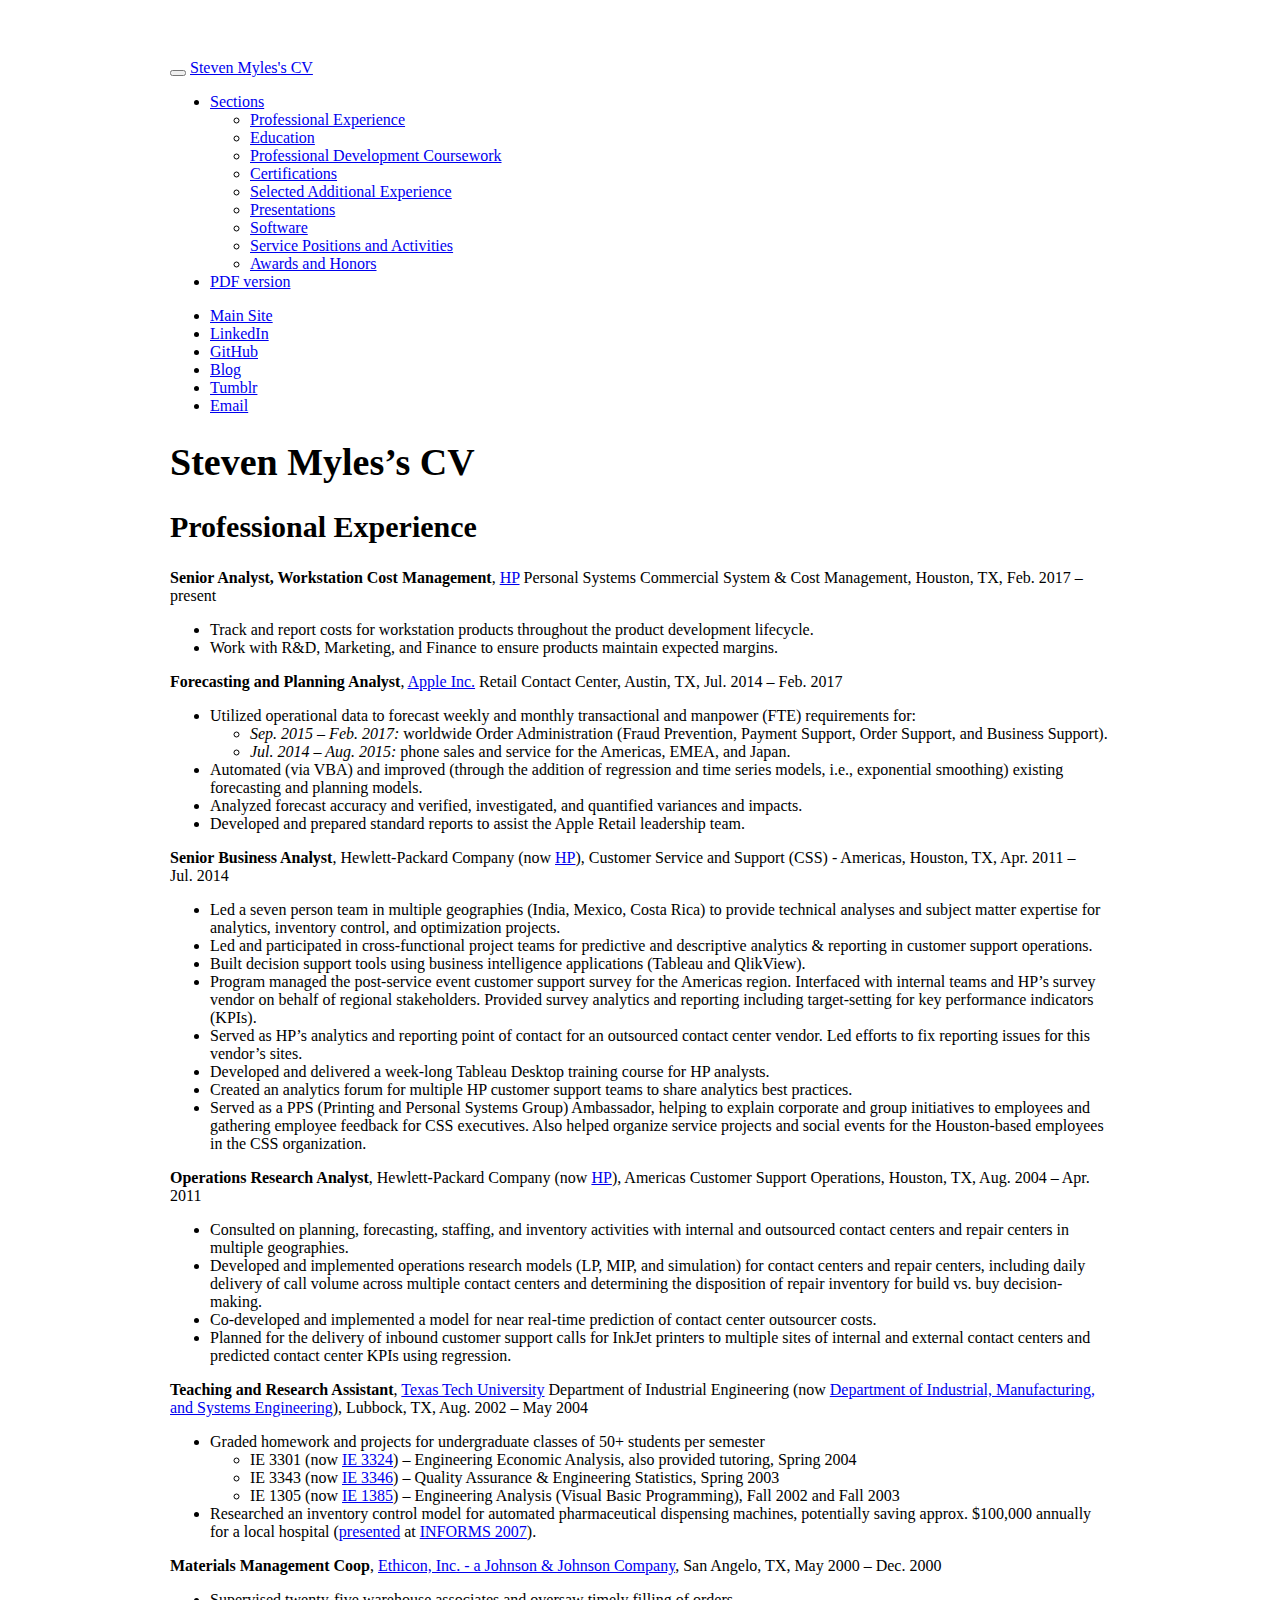
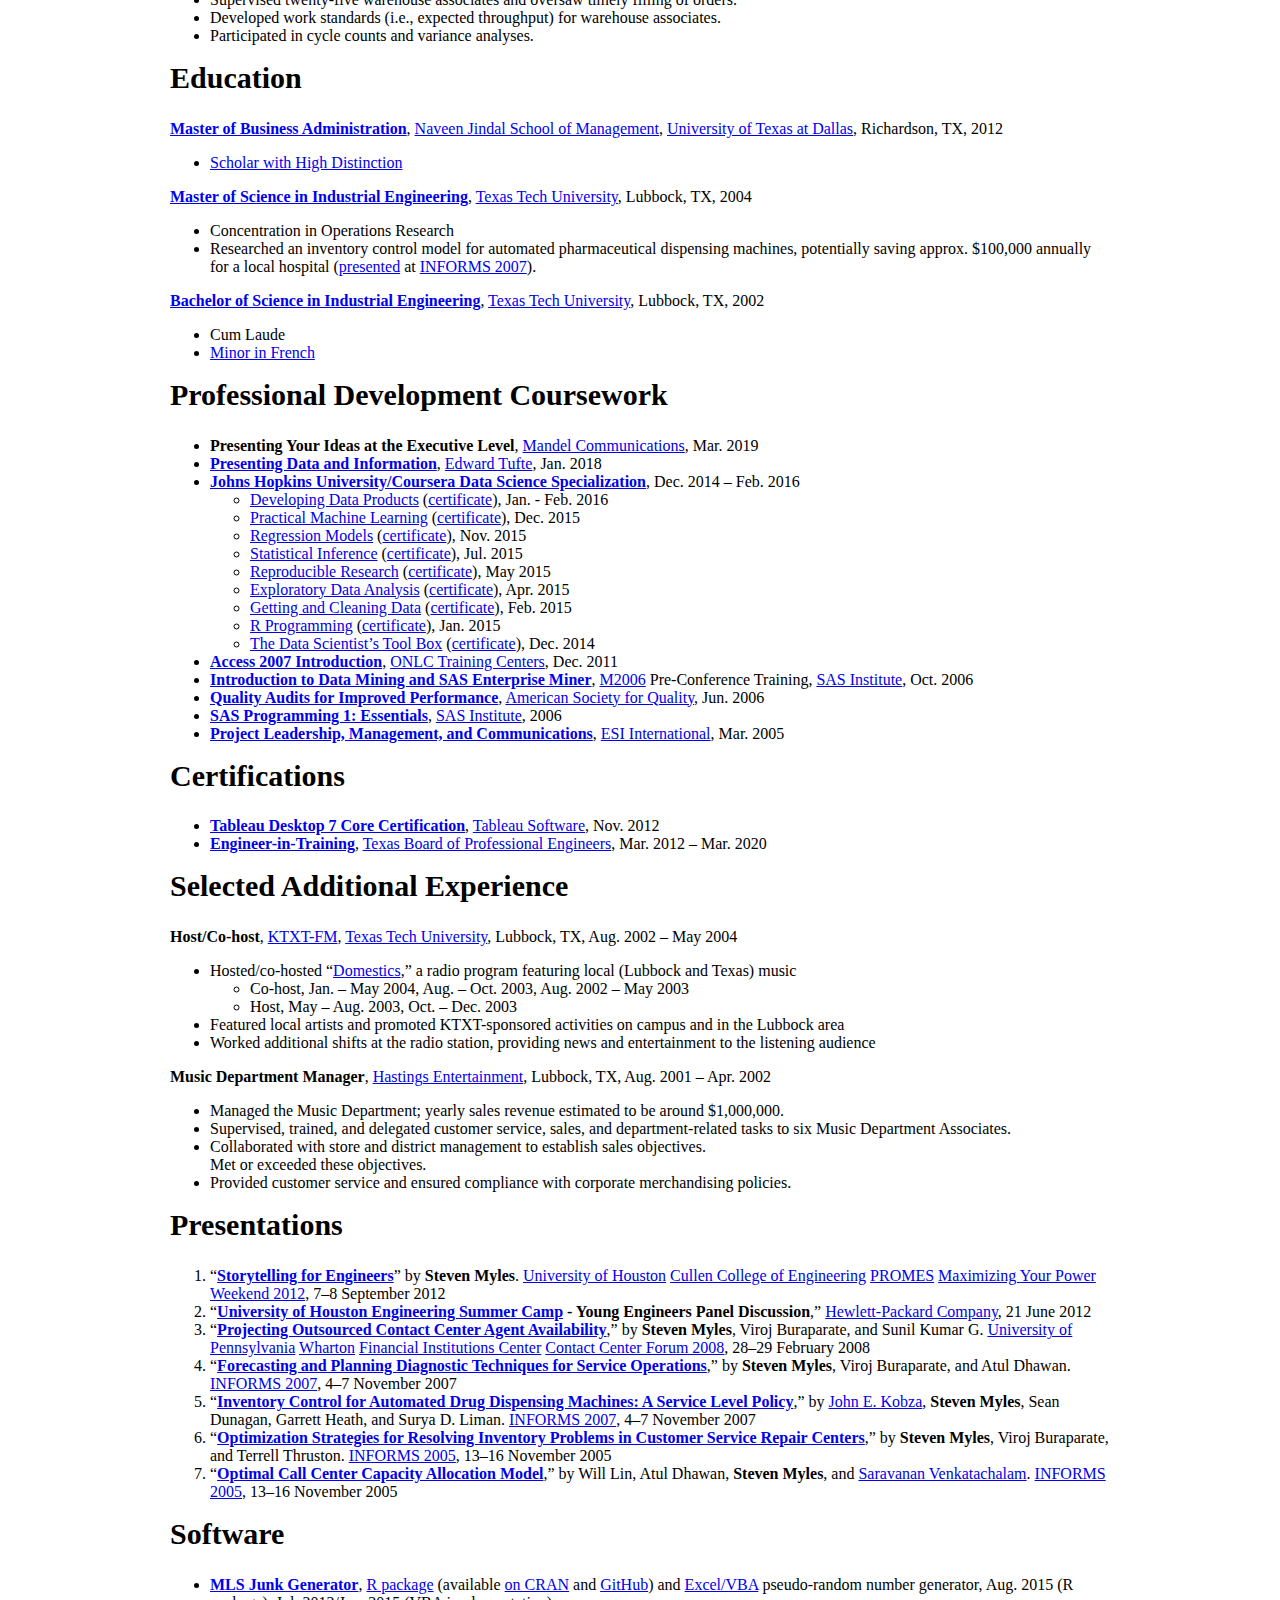
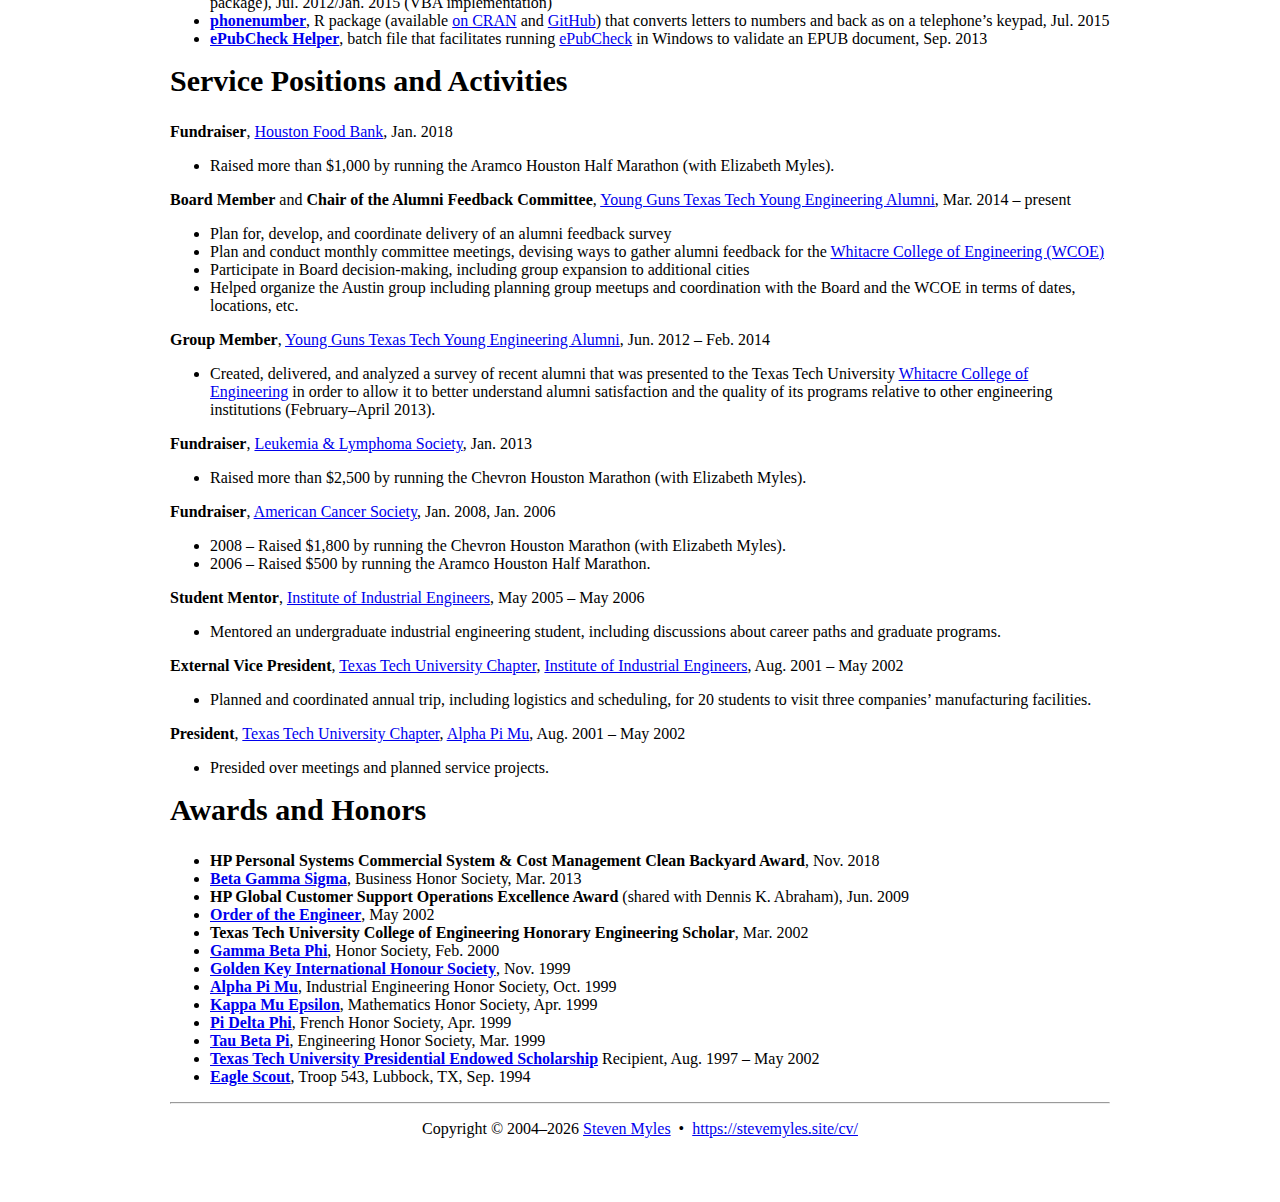
==== index.html @ e70acbe7 "update and fix" ====
<!DOCTYPE html>

<html xmlns="http://www.w3.org/1999/xhtml">

<head>

<meta charset="utf-8" />
<meta http-equiv="Content-Type" content="text/html; charset=utf-8" />
<meta name="generator" content="pandoc" />
<meta http-equiv="X-UA-Compatible" content="IE=EDGE" />




<title>Steven Myles’s CV</title>

<script src="site_libs/jquery-1.11.3/jquery.min.js"></script>
<meta name="viewport" content="width=device-width, initial-scale=1" />
<link href="site_libs/bootstrap-3.3.5/css/cosmo.min.css" rel="stylesheet" />
<script src="site_libs/bootstrap-3.3.5/js/bootstrap.min.js"></script>
<script src="site_libs/bootstrap-3.3.5/shim/html5shiv.min.js"></script>
<script src="site_libs/bootstrap-3.3.5/shim/respond.min.js"></script>
<script src="site_libs/navigation-1.1/tabsets.js"></script>
<link href="site_libs/font-awesome-5.1.0/css/all.css" rel="stylesheet" />
<link href="site_libs/font-awesome-5.1.0/css/v4-shims.css" rel="stylesheet" />
	<link rel="icon" type="image/png" href="https://stevemyles.site/img/favicon-32x32.png" sizes="32x32" />
	<link rel="icon" type="image/png" href="https://stevemyles.site/img/favicon-16x16.png" sizes="16x16" />
	<script>
		(function(i,s,o,g,r,a,m){i['GoogleAnalyticsObject']=r;i[r]=i[r]||function(){
		(i[r].q=i[r].q||[]).push(arguments)},i[r].l=1*new Date();a=s.createElement(o),
		m=s.getElementsByTagName(o)[0];a.async=1;a.src=g;m.parentNode.insertBefore(a,m)
		})(window,document,'script','//www.google-analytics.com/analytics.js','ga');
		ga('create', 'UA-15892472-10', 'auto');
		ga('send', 'pageview');
	</script>




<style type="text/css">
h1 {
  font-size: 34px;
}
h1.title {
  font-size: 38px;
}
h2 {
  font-size: 30px;
}
h3 {
  font-size: 24px;
}
h4 {
  font-size: 18px;
}
h5 {
  font-size: 16px;
}
h6 {
  font-size: 12px;
}
.table th:not([align]) {
  text-align: left;
}
</style>

<link rel="stylesheet" href="css\styles.css" type="text/css" />



<style type = "text/css">
.main-container {
  max-width: 940px;
  margin-left: auto;
  margin-right: auto;
}
code {
  color: inherit;
  background-color: rgba(0, 0, 0, 0.04);
}
img {
  max-width:100%;
  height: auto;
}
.tabbed-pane {
  padding-top: 12px;
}
.html-widget {
  margin-bottom: 20px;
}
button.code-folding-btn:focus {
  outline: none;
}
summary {
  display: list-item;
}
</style>


<style type="text/css">
/* padding for bootstrap navbar */
body {
  padding-top: 51px;
  padding-bottom: 40px;
}
/* offset scroll position for anchor links (for fixed navbar)  */
.section h1 {
  padding-top: 56px;
  margin-top: -56px;
}
.section h2 {
  padding-top: 56px;
  margin-top: -56px;
}
.section h3 {
  padding-top: 56px;
  margin-top: -56px;
}
.section h4 {
  padding-top: 56px;
  margin-top: -56px;
}
.section h5 {
  padding-top: 56px;
  margin-top: -56px;
}
.section h6 {
  padding-top: 56px;
  margin-top: -56px;
}
.dropdown-submenu {
  position: relative;
}
.dropdown-submenu>.dropdown-menu {
  top: 0;
  left: 100%;
  margin-top: -6px;
  margin-left: -1px;
  border-radius: 0 6px 6px 6px;
}
.dropdown-submenu:hover>.dropdown-menu {
  display: block;
}
.dropdown-submenu>a:after {
  display: block;
  content: " ";
  float: right;
  width: 0;
  height: 0;
  border-color: transparent;
  border-style: solid;
  border-width: 5px 0 5px 5px;
  border-left-color: #cccccc;
  margin-top: 5px;
  margin-right: -10px;
}
.dropdown-submenu:hover>a:after {
  border-left-color: #ffffff;
}
.dropdown-submenu.pull-left {
  float: none;
}
.dropdown-submenu.pull-left>.dropdown-menu {
  left: -100%;
  margin-left: 10px;
  border-radius: 6px 0 6px 6px;
}
</style>

<script>
// manage active state of menu based on current page
$(document).ready(function () {
  // active menu anchor
  href = window.location.pathname
  href = href.substr(href.lastIndexOf('/') + 1)
  if (href === "")
    href = "index.html";
  var menuAnchor = $('a[href="' + href + '"]');

  // mark it active
  menuAnchor.parent().addClass('active');

  // if it's got a parent navbar menu mark it active as well
  menuAnchor.closest('li.dropdown').addClass('active');
});
</script>

<!-- tabsets -->

<style type="text/css">
.tabset-dropdown > .nav-tabs {
  display: inline-table;
  max-height: 500px;
  min-height: 44px;
  overflow-y: auto;
  background: white;
  border: 1px solid #ddd;
  border-radius: 4px;
}

.tabset-dropdown > .nav-tabs > li.active:before {
  content: "";
  font-family: 'Glyphicons Halflings';
  display: inline-block;
  padding: 10px;
  border-right: 1px solid #ddd;
}

.tabset-dropdown > .nav-tabs.nav-tabs-open > li.active:before {
  content: "&#xe258;";
  border: none;
}

.tabset-dropdown > .nav-tabs.nav-tabs-open:before {
  content: "";
  font-family: 'Glyphicons Halflings';
  display: inline-block;
  padding: 10px;
  border-right: 1px solid #ddd;
}

.tabset-dropdown > .nav-tabs > li.active {
  display: block;
}

.tabset-dropdown > .nav-tabs > li > a,
.tabset-dropdown > .nav-tabs > li > a:focus,
.tabset-dropdown > .nav-tabs > li > a:hover {
  border: none;
  display: inline-block;
  border-radius: 4px;
}

.tabset-dropdown > .nav-tabs.nav-tabs-open > li {
  display: block;
  float: none;
}

.tabset-dropdown > .nav-tabs > li {
  display: none;
}
</style>

<!-- code folding -->




</head>

<body>


<div class="container-fluid main-container">




<div class="navbar navbar-default  navbar-fixed-top" role="navigation">
  <div class="container">
    <div class="navbar-header">
      <button type="button" class="navbar-toggle collapsed" data-toggle="collapse" data-target="#navbar">
        <span class="icon-bar"></span>
        <span class="icon-bar"></span>
        <span class="icon-bar"></span>
      </button>
      <a class="navbar-brand" href="index.html">Steven Myles's CV</a>
    </div>
    <div id="navbar" class="navbar-collapse collapse">
      <ul class="nav navbar-nav">
        <li class="dropdown">
  <a href="#" class="dropdown-toggle" data-toggle="dropdown" role="button" aria-expanded="false">
    <span class="fa fa-caret-square-o-down"></span>
     
    Sections
     
    <span class="caret"></span>
  </a>
  <ul class="dropdown-menu" role="menu">
    <li>
      <a href="#professional-experience">Professional Experience</a>
    </li>
    <li>
      <a href="#education">Education</a>
    </li>
    <li>
      <a href="#professional-development-coursework">Professional Development Coursework</a>
    </li>
    <li>
      <a href="#certifications">Certifications</a>
    </li>
    <li>
      <a href="#selected-additional-experience">Selected Additional Experience</a>
    </li>
    <li>
      <a href="#presentations">Presentations</a>
    </li>
    <li>
      <a href="#software">Software</a>
    </li>
    <li>
      <a href="#service-positions-and-activities">Service Positions and Activities</a>
    </li>
    <li>
      <a href="#awards-and-honors">Awards and Honors</a>
    </li>
  </ul>
</li>
<li>
  <a href="stevenmyles_cv.pdf">
    <span class="fa fa-file-pdf-o"></span>
     
    PDF version
  </a>
</li>
      </ul>
      <ul class="nav navbar-nav navbar-right">
        <li>
  <a href="https://stevemyles.site/">
    <span class="fa fa-home"></span>
     
    Main Site
  </a>
</li>
<li>
  <a href="https://www.linkedin.com/in/stevenmyles">
    <span class="fa fa-linkedin-square"></span>
     
    LinkedIn
  </a>
</li>
<li>
  <a href="https://github.com/scumdogsteev">
    <span class="fa fa-github"></span>
     
    GitHub
  </a>
</li>
<li>
  <a href="https://stevemyles.site/blog/">
    <span class="fa fa-link"></span>
     
    Blog
  </a>
</li>
<li>
  <a href="https://steve.mylesandmyles.info/">
    <span class="fa fa-tumblr"></span>
     
    Tumblr
  </a>
</li>
<li>
  <a href="mailto:steve[at]mylesandmyles.info">
    <span class="fa fa-envelope"></span>
     
    Email
  </a>
</li>
      </ul>
    </div><!--/.nav-collapse -->
  </div><!--/.container -->
</div><!--/.navbar -->

<div class="fluid-row" id="header">



<h1 class="title toc-ignore">Steven Myles’s CV</h1>

</div>


<div id="professional-experience" class="section level2">
<h2>Professional Experience</h2>
<p><strong>Senior Analyst, Workstation Cost Management</strong>, <a href="https://www.hp.com/">HP</a> Personal Systems Commercial System &amp; Cost Management, Houston, TX, Feb. 2017 – present</p>
<ul>
<li>Track and report costs for workstation products throughout the product development lifecycle.</li>
<li>Work with R&amp;D, Marketing, and Finance to ensure products maintain expected margins.</li>
</ul>
<p><strong>Forecasting and Planning Analyst</strong>, <a href="https://www.apple.com/">Apple Inc.</a> Retail Contact Center, Austin, TX, Jul. 2014 – Feb. 2017</p>
<ul>
<li>Utilized operational data to forecast weekly and monthly transactional and manpower (FTE) requirements for:
<ul>
<li><em>Sep. 2015 – Feb. 2017:</em> worldwide Order Administration (Fraud Prevention, Payment Support, Order Support, and Business Support).</li>
<li><em>Jul. 2014 – Aug. 2015:</em> phone sales and service for the Americas, EMEA, and Japan.</li>
</ul></li>
<li>Automated (via VBA) and improved (through the addition of regression and time series models, i.e., exponential smoothing) existing forecasting and planning models.</li>
<li>Analyzed forecast accuracy and verified, investigated, and quantified variances and impacts.</li>
<li>Developed and prepared standard reports to assist the Apple Retail leadership team.</li>
</ul>
<p><strong>Senior Business Analyst</strong>, Hewlett-Packard Company (now <a href="https://www.hp.com/">HP</a>), Customer Service and Support (CSS) - Americas, Houston, TX, Apr. 2011 – Jul. 2014</p>
<ul>
<li>Led a seven person team in multiple geographies (India, Mexico, Costa Rica) to provide technical analyses and subject matter expertise for analytics, inventory control, and optimization projects.</li>
<li>Led and participated in cross-functional project teams for predictive and descriptive analytics &amp; reporting in customer support operations.</li>
<li>Built decision support tools using business intelligence applications (Tableau and QlikView).</li>
<li>Program managed the post-service event customer support survey for the Americas region. Interfaced with internal teams and HP’s survey vendor on behalf of regional stakeholders. Provided survey analytics and reporting including target-setting for key performance indicators (KPIs).</li>
<li>Served as HP’s analytics and reporting point of contact for an outsourced contact center vendor. Led efforts to fix reporting issues for this vendor’s sites.</li>
<li>Developed and delivered a week-long Tableau Desktop training course for HP analysts.</li>
<li>Created an analytics forum for multiple HP customer support teams to share analytics best practices.</li>
<li>Served as a PPS (Printing and Personal Systems Group) Ambassador, helping to explain corporate and group initiatives to employees and gathering employee feedback for CSS executives. Also helped organize service projects and social events for the Houston-based employees in the CSS organization.</li>
</ul>
<p><strong>Operations Research Analyst</strong>, Hewlett-Packard Company (now <a href="https://www.hp.com/">HP</a>), Americas Customer Support Operations, Houston, TX, Aug. 2004 – Apr.  2011</p>
<ul>
<li>Consulted on planning, forecasting, staffing, and inventory activities with internal and outsourced contact centers and repair centers in multiple geographies.</li>
<li>Developed and implemented operations research models (LP, MIP, and simulation) for contact centers and repair centers, including daily delivery of call volume across multiple contact centers and determining the disposition of repair inventory for build vs. buy decision-making.</li>
<li>Co-developed and implemented a model for near real-time prediction of contact center outsourcer costs.</li>
<li>Planned for the delivery of inbound customer support calls for InkJet printers to multiple sites of internal and external contact centers and predicted contact center KPIs using regression.</li>
</ul>
<p><strong>Teaching and Research Assistant</strong>, <a href="https://www.ttu.edu/">Texas Tech University</a> Department of Industrial Engineering (now <a href="https://www.depts.ttu.edu/imse/">Department of Industrial, Manufacturing, and Systems Engineering</a>), Lubbock, TX, Aug. 2002 – May 2004</p>
<ul>
<li>Graded homework and projects for undergraduate classes of 50+ students per semester
<ul>
<li>IE 3301 (now <a href="https://catalog.ttu.edu/preview_course_nopop.php?catoid=2&amp;coid=9209">IE 3324</a>) – Engineering Economic Analysis, also provided tutoring, Spring 2004</li>
<li>IE 3343 (now <a href="https://catalog.ttu.edu/preview_course_nopop.php?catoid=2&amp;coid=9217">IE 3346</a>) – Quality Assurance &amp; Engineering Statistics, Spring 2003</li>
<li>IE 1305 (now <a href="https://catalog.ttu.edu/preview_course_nopop.php?catoid=2&amp;coid=9206">IE 1385</a>) – Engineering Analysis (Visual Basic Programming), Fall 2002 and Fall 2003</li>
</ul></li>
<li>Researched an inventory control model for automated pharmaceutical dispensing machines, potentially saving approx. $100,000 annually for a local hospital (<a href="https://stevemyles.site/blog/2007/10/30/informs-2007-presentations/">presented</a> at <a href="https://web.archive.org/web/20140731003202/http://meetings2.informs.org/Seattle07/">INFORMS 2007</a>).</li>
</ul>
<p><strong>Materials Management Coop</strong>, <a href="https://www.ethicon.com/">Ethicon, Inc. - a Johnson &amp; Johnson Company</a>, San Angelo, TX, May 2000 – Dec. 2000</p>
<ul>
<li>Supervised twenty-five warehouse associates and oversaw timely filling of orders.</li>
<li>Developed work standards (i.e., expected throughput) for warehouse associates.</li>
<li>Participated in cycle counts and variance analyses.</li>
</ul>
<!-- ```{r child = "includes/teaching-experience.md"} 
``` -->
</div>
<div id="education" class="section level2">
<h2>Education</h2>
<p><a href="https://jindal.utdallas.edu/mba-programs/pmba/"><strong>Master of Business Administration</strong></a>, <a href="https://jindal.utdallas.edu/">Naveen Jindal School of Management</a>, <a href="https://www.utdallas.edu/">University of Texas at Dallas</a>, Richardson, TX, 2012</p>
<ul>
<li><a href="https://jindal.utdallas.edu/academic-programs/graduate-degree-academic-honors/">Scholar with High Distinction</a></li>
</ul>
<p><a href="https://www.depts.ttu.edu/imse/graduate/industrial_engineering_ms.php"><strong>Master of Science in Industrial Engineering</strong></a>, <a href="https://www.ttu.edu/">Texas Tech University</a>, Lubbock, TX, 2004</p>
<ul>
<li>Concentration in Operations Research</li>
<li>Researched an inventory control model for automated pharmaceutical dispensing machines, potentially saving approx. $100,000 annually for a local hospital (<a href="https://stevemyles.site/blog/2007/10/30/informs-2007-presentations/">presented</a> at <a href="https://web.archive.org/web/20140731003202/http://meetings2.informs.org/Seattle07/">INFORMS 2007</a>).</li>
</ul>
<p><a href="https://www.depts.ttu.edu/imse/undergrad/index.php"><strong>Bachelor of Science in Industrial Engineering</strong></a>, <a href="https://www.ttu.edu/">Texas Tech University</a>, Lubbock, TX, 2002</p>
<ul>
<li>Cum Laude</li>
<li><a href="https://www.depts.ttu.edu/classic_modern/french/frenchminor.php">Minor in French</a></li>
</ul>
</div>
<div id="professional-development-coursework" class="section level2">
<h2>Professional Development Coursework</h2>
<ul>
<li><strong>Presenting Your Ideas at the Executive Level</strong>, <a href="https://www.mandel.com/">Mandel Communications</a>, Mar. 2019</li>
<li><a href="https://www.edwardtufte.com/tufte/courses"><strong>Presenting Data and Information</strong></a>, <a href="https://www.edwardtufte.com/">Edward Tufte</a>, Jan. 2018</li>
<li><a href="https://www.coursera.org/specializations/jhu-data-science"><strong>Johns Hopkins University/Coursera Data Science Specialization</strong></a>, Dec. 2014 – Feb. 2016
<ul>
<li><a href="https://www.coursera.org/learn/data-products">Developing Data Products</a> (<a href="https://www.coursera.org/account/accomplishments/verify/P3NBJ33AUGFA">certificate</a>), Jan. - Feb. 2016</li>
<li><a href="https://www.coursera.org/learn/practical-machine-learning">Practical Machine Learning</a> (<a href="https://www.coursera.org/account/accomplishments/verify/V5JALUANX9">certificate</a>), Dec. 2015</li>
<li><a href="https://www.coursera.org/learn/regression-models">Regression Models</a> (<a href="https://www.coursera.org/account/accomplishments/verify/RktajSKCv3TVVW6K">certificate</a>), Nov. 2015</li>
<li><a href="https://www.coursera.org/learn/statistical-inference">Statistical Inference</a> (<a href="https://www.coursera.org/account/accomplishments/verify/dKFwKqHyNVTtBrMG">certificate</a>), Jul. 2015</li>
<li><a href="https://www.coursera.org/learn/reproducible-research">Reproducible Research</a> (<a href="https://www.coursera.org/account/accomplishments/verify/wmbjtzRmmVHmrk7N">certificate</a>), May 2015</li>
<li><a href="https://www.coursera.org/learn/exploratory-data-analysis">Exploratory Data Analysis</a> (<a href="https://www.coursera.org/account/accomplishments/verify/kpyZNcQJACM4WzzR">certificate</a>), Apr. 2015</li>
<li><a href="https://www.coursera.org/learn/data-cleaning">Getting and Cleaning Data</a> (<a href="https://www.coursera.org/account/accomplishments/verify/vxDVEmY9gmYk2Ntz">certificate</a>), Feb. 2015</li>
<li><a href="https://www.coursera.org/learn/r-programming">R Programming</a> (<a href="https://www.coursera.org/account/accomplishments/verify/4DfTDCffUhusWqzz">certificate</a>), Jan. 2015</li>
<li><a href="https://www.coursera.org/learn/data-scientists-tools">The Data Scientist’s Tool Box</a> (<a href="https://www.coursera.org/account/accomplishments/verify/sxwMGDwRKmZHxL6M">certificate</a>), Dec. 2014</li>
</ul></li>
<li><a href="https://www.onlc.com/outline.asp?ccode=waci07"><strong>Access 2007 Introduction</strong></a>, <a href="https://www.onlc.com/">ONLC Training Centers</a>, Dec. 2011</li>
<li><a href="https://web.archive.org/web/20060717222143/http://www.sas.com/events/dmconf/emiw.html"><strong>Introduction to Data Mining and SAS Enterprise Miner</strong></a>, <a href="https://web.archive.org/web/20060824073228/http://www.sas.com/events/dmconf/">M2006</a> Pre-Conference Training, <a href="https://www.sas.com/">SAS Institute</a>, Oct. 2006</li>
<li><a href="https://asq.org/courses/outlines/quality-audits.html"><strong>Quality Audits for Improved Performance</strong></a>, <a href="https://www.asq.org/">American Society for Quality</a>, Jun. 2006</li>
<li><a href="https://support.sas.com/edu/schedules.html?ctry=us&amp;id=2588"><strong>SAS Programming 1: Essentials</strong></a>, <a href="https://www.sas.com/">SAS Institute</a>, 2006</li>
<li><a href="https://www.strategyex.com/explore-our-courses/project-management/project-leadership-management-and-communications"><strong>Project Leadership, Management, and Communications</strong></a>, <a href="https://www.strategyex.com/">ESI International</a>, Mar. 2005</li>
</ul>
</div>
<div id="certifications" class="section level2">
<h2>Certifications</h2>
<ul>
<li><a href="https://web.archive.org/web/20170830020228/http://conference.tableausoftware.com/2012/files/TC_StudyGuide.pdf"><strong>Tableau Desktop 7 Core Certification</strong></a>, <a href="https://www.tableau.com/">Tableau Software</a>, Nov. 2012</li>
<li><a href="https://engineers.texas.gov/lic_eit_exinfo.htm"><strong>Engineer-in-Training</strong></a>, <a href="https://engineers.texas.gov/">Texas Board of Professional Engineers</a>, Mar. 2012 – Mar. 2020</li>
</ul>
</div>
<div id="selected-additional-experience" class="section level2">
<h2>Selected Additional Experience</h2>
<p><strong>Host/Co-host</strong>, <a href="https://www.ktxtfm.org/raider/">KTXT-FM</a>, <a href="https://www.ttu.edu/">Texas Tech University</a>, Lubbock, TX, Aug. 2002 – May 2004</p>
<ul>
<li>Hosted/co-hosted “<a href="http://steve.mylesandmyles.info/projects/domestics/">Domestics</a>,” a radio program featuring local (Lubbock and Texas) music
<ul>
<li>Co-host, Jan. – May 2004, Aug. – Oct. 2003, Aug. 2002 – May 2003</li>
<li>Host, May – Aug. 2003, Oct. – Dec. 2003</li>
</ul></li>
<li>Featured local artists and promoted KTXT-sponsored activities on campus and in the Lubbock area</li>
<li>Worked additional shifts at the radio station, providing news and entertainment to the listening audience</li>
</ul>
<p><strong>Music Department Manager</strong>, <a href="https://en.wikipedia.org/wiki/Hastings_Entertainment">Hastings Entertainment</a>, Lubbock, TX, Aug. 2001 – Apr. 2002</p>
<ul>
<li>Managed the Music Department; yearly sales revenue estimated to be around $1,000,000.</li>
<li>Supervised, trained, and delegated customer service, sales, and department-related tasks to six Music Department Associates.</li>
<li>Collaborated with store and district management to establish sales objectives.<br />
Met or exceeded these objectives.</li>
<li>Provided customer service and ensured compliance with corporate merchandising policies.</li>
</ul>
<!-- ```{r child = "includes/publications.md"} 
``` -->
</div>
<div id="presentations" class="section level2">
<h2>Presentations</h2>
<ol style="list-style-type: decimal">
<li>“<a href="https://stevemyles.site/blog/2012/09/09/storytelling-for-engineers/"><strong>Storytelling for Engineers</strong></a>” by <strong>Steven Myles</strong>. <a href="https://www.uh.edu/">University of Houston</a> <a href="https://www.egr.uh.edu/">Cullen College of Engineering</a> <a href="http://promes.egr.uh.edu/">PROMES</a> <a href="https://stevemyles.site/blog/2012/09/09/uh-maximizing-your-power-weekend/">Maximizing Your Power Weekend 2012</a>, 7–8 September 2012</li>
<li>“<strong><a href="https://www.egr.uh.edu/camps">University of Houston Engineering Summer Camp</a> - Young Engineers Panel Discussion</strong>,” <a href="https://www.hp.com/">Hewlett-Packard Company</a>, 21 June 2012</li>
<li>“<a href="https://stevemyles.site/blog/2008/02/29/projecting-outsourced-contact-center-agent-availability/"><strong>Projecting Outsourced Contact Center Agent Availability</strong></a>,” by <strong>Steven Myles</strong>, Viroj Buraparate, and Sunil Kumar G. <a href="https://www.upenn.edu/">University of Pennsylvania</a> <a href="https://www.wharton.upenn.edu/">Wharton</a> <a href="https://fic.wharton.upenn.edu/fic/">Financial Institutions Center</a> <a href="https://web.archive.org/web/20100623190502/http://fic.wharton.upenn.edu/fic/call%20center%2008/agenda.htm">Contact Center Forum 2008</a>, 28–29 February 2008</li>
<li>“<a href="https://stevemyles.site/blog/2007/10/30/informs-2007-presentations/"><strong>Forecasting and Planning Diagnostic Techniques for Service Operations</strong></a>,” by <strong>Steven Myles</strong>, Viroj Buraparate, and Atul Dhawan. <a href="https://web.archive.org/web/20140731003202/http://meetings2.informs.org/Seattle07/">INFORMS 2007</a>, 4–7 November 2007</li>
<li>“<a href="https://stevemyles.site/blog/2007/10/30/informs-2007-presentations/"><strong>Inventory Control for Automated Drug Dispensing Machines: A Service Level Policy</strong></a>,” by <a href="https://ise.utk.edu/people/john-e-kobza/">John E. Kobza</a>, <strong>Steven Myles</strong>, Sean Dunagan, Garrett Heath, and Surya D. Liman. <a href="https://web.archive.org/web/20140731003202/http://meetings2.informs.org/Seattle07/">INFORMS 2007</a>, 4–7 November 2007</li>
<li>“<a href="https://stevemyles.site/blog/2005/11/11/informs-2005-presentations/"><strong>Optimization Strategies for Resolving Inventory Problems in Customer Service Repair Centers</strong></a>,” by <strong>Steven Myles</strong>, Viroj Buraparate, and Terrell Thruston. <a href="https://web.archive.org/web/20170524053146/http://meetings2.informs.org/NO2005/">INFORMS 2005</a>, 13–16 November 2005</li>
<li>“<a href="https://stevemyles.site/blog/2005/11/11/informs-2005-presentations/"><strong>Optimal Call Center Capacity Allocation Model</strong></a>,” by Will Lin, Atul Dhawan, <strong>Steven Myles</strong>, and <a href="https://engineering.wayne.edu/profile/saravanan.venkatachalam/">Saravanan Venkatachalam</a>. <a href="https://web.archive.org/web/20170524053146/http://meetings2.informs.org/NO2005/">INFORMS 2005</a>, 13–16 November 2005</li>
</ol>
</div>
<div id="software" class="section level2">
<h2>Software</h2>
<ul>
<li><a href="https://steve.mylesandmyles.info/projects/mls-junk-generator/"><strong>MLS Junk Generator</strong></a>, <a href="https://stevemyles.site/mlsjunkgen/">R package</a> (available <a href="https://cran.r-project.org/web/packages/mlsjunkgen/">on CRAN</a> and <a href="https://github.com/scumdogsteev/mlsjunkgen">GitHub</a>) and <a href="https://github.com/scumdogsteev/mls-junk-generator">Excel/VBA</a> pseudo-random number generator, Aug. 2015 (R package), Jul. 2012/Jan. 2015 (VBA implementation)</li>
<li><a href="https://stevemyles.site/phonenumber/"><strong>phonenumber</strong></a>, R package (available <a href="https://cran.r-project.org/web/packages/phonenumber/">on CRAN</a> and <a href="https://github.com/scumdogsteev/phonenumber">GitHub</a>) that converts letters to numbers and back as on a telephone’s keypad, Jul. 2015</li>
<li><a href="https://steve.mylesandmyles.info/projects/epc-helper/"><strong>ePubCheck Helper</strong></a>, batch file that facilitates running <a href="https://github.com/IDPF/epubcheck">ePubCheck</a> in Windows to validate an EPUB document, Sep. 2013</li>
</ul>
</div>
<div id="service-positions-and-activities" class="section level2">
<h2>Service Positions and Activities</h2>
<p><strong>Fundraiser</strong>, <a href="https://www.houstonfoodbank.org/">Houston Food Bank</a>, Jan. 2018</p>
<ul>
<li>Raised more than $1,000 by running the Aramco Houston Half Marathon (with Elizabeth Myles).</li>
</ul>
<p><strong>Board Member</strong> and <strong>Chair of the Alumni Feedback Committee</strong>, <a href="http://www.ttuyoungguns.com/">Young Guns Texas Tech Young Engineering Alumni</a>, Mar. 2014 – present</p>
<ul>
<li>Plan for, develop, and coordinate delivery of an alumni feedback survey</li>
<li>Plan and conduct monthly committee meetings, devising ways to gather alumni feedback for the <a href="https://www.depts.ttu.edu/coe/">Whitacre College of Engineering (WCOE)</a></li>
<li>Participate in Board decision-making, including group expansion to additional cities</li>
<li>Helped organize the Austin group including planning group meetups and coordination with the Board and the WCOE in terms of dates, locations, etc.</li>
</ul>
<p><strong>Group Member</strong>, <a href="http://www.ttuyoungguns.com/">Young Guns Texas Tech Young Engineering Alumni</a>, Jun. 2012 – Feb. 2014</p>
<ul>
<li>Created, delivered, and analyzed a survey of recent alumni that was presented to the Texas Tech University <a href="https://www.depts.ttu.edu/coe/">Whitacre College of Engineering</a> in order to allow it to better understand alumni satisfaction and the quality of its programs relative to other engineering institutions (February–April 2013).</li>
</ul>
<p><strong>Fundraiser</strong>, <a href="https://www.lls.org/">Leukemia &amp; Lymphoma Society</a>, Jan. 2013</p>
<ul>
<li>Raised more than $2,500 by running the Chevron Houston Marathon (with Elizabeth Myles).</li>
</ul>
<p><strong>Fundraiser</strong>, <a href="https://www.acs.org/">American Cancer Society</a>, Jan. 2008, Jan. 2006</p>
<ul>
<li>2008 – Raised $1,800 by running the Chevron Houston Marathon (with Elizabeth Myles).</li>
<li>2006 – Raised $500 by running the Aramco Houston Half Marathon.</li>
</ul>
<p><strong>Student Mentor</strong>, <a href="https://www.iise.org/">Institute of Industrial Engineers</a>, May 2005 – May 2006</p>
<ul>
<li>Mentored an undergraduate industrial engineering student, including discussions about career paths and graduate programs.</li>
</ul>
<p><strong>External Vice President</strong>, <a href="https://ttu.campuslabs.com/engage/organization/ttuiise">Texas Tech University Chapter</a>, <a href="https://www.iise.org/">Institute of Industrial Engineers</a>, Aug. 2001 – May 2002</p>
<ul>
<li>Planned and coordinated annual trip, including logistics and scheduling, for 20 students to visit three companies’ manufacturing facilities.</li>
</ul>
<p><strong>President</strong>, <a href="https://alphapimu.com/region-6/">Texas Tech University Chapter</a>, <a href="https://alphapimu.com/">Alpha Pi Mu</a>, Aug. 2001 – May 2002</p>
<ul>
<li>Presided over meetings and planned service projects.</li>
</ul>
</div>
<div id="awards-and-honors" class="section level2">
<h2>Awards and Honors</h2>
<ul>
<li><strong>HP Personal Systems Commercial System &amp; Cost Management Clean Backyard Award</strong>, Nov. 2018</li>
<li><a href="https://www.betagammasigma.org/"><strong>Beta Gamma Sigma</strong></a>, Business Honor Society, Mar. 2013</li>
<li><strong>HP Global Customer Support Operations Excellence Award</strong> (shared with Dennis K. Abraham), Jun. 2009</li>
<li><a href="http://www.order-of-the-engineer.org/"><strong>Order of the Engineer</strong></a>, May 2002</li>
<li><strong>Texas Tech University College of Engineering Honorary Engineering Scholar</strong>, Mar. 2002</li>
<li><a href="https://www.gammabetaphi.org/"><strong>Gamma Beta Phi</strong></a>, Honor Society, Feb. 2000</li>
<li><a href="https://www.goldenkey.org/"><strong>Golden Key International Honour Society</strong></a>, Nov. 1999</li>
<li><a href="https://alphapimu.com/"><strong>Alpha Pi Mu</strong></a>, Industrial Engineering Honor Society, Oct. 1999</li>
<li><a href="http://www.kappamuepsilon.org/"><strong>Kappa Mu Epsilon</strong></a>, Mathematics Honor Society, Apr. 1999</li>
<li><a href="https://www.pideltaphi.org/"><strong>Pi Delta Phi</strong></a>, French Honor Society, Apr. 1999</li>
<li><a href="https://www.tbp.org/"><strong>Tau Beta Pi</strong></a>, Engineering Honor Society, Mar. 1999</li>
<li><a href="https://www.depts.ttu.edu/scholarships/incFreshman.php"><strong>Texas Tech University Presidential Endowed Scholarship</strong></a> Recipient, Aug. 1997 – May 2002</li>
<li><a href="http://www.eaglescout.org/"><strong>Eagle Scout</strong></a>, Troop 543, Lubbock, TX, Sep. 1994</li>
</ul>
</div>

<hr />
<p align="center">Copyright &copy; 2004&ndash;<script>document.write(new Date().getFullYear())</script> <a href="https://stevemyles.site/">Steven Myles</a> &nbsp;&bull;&nbsp; <a href="https://stevemyles.site/cv/">https://stevemyles.site/cv/</a></p>



</div>

<script>

// add bootstrap table styles to pandoc tables
function bootstrapStylePandocTables() {
  $('tr.header').parent('thead').parent('table').addClass('table table-condensed');
}
$(document).ready(function () {
  bootstrapStylePandocTables();
});


</script>

<!-- tabsets -->

<script>
$(document).ready(function () {
  window.buildTabsets("TOC");
});

$(document).ready(function () {
  $('.tabset-dropdown > .nav-tabs > li').click(function () {
    $(this).parent().toggleClass('nav-tabs-open')
  });
});
</script>

<!-- code folding -->


<!-- dynamically load mathjax for compatibility with self-contained -->
<script>
  (function () {
    var script = document.createElement("script");
    script.type = "text/javascript";
    script.src  = "https://mathjax.rstudio.com/latest/MathJax.js?config=TeX-AMS-MML_HTMLorMML";
    document.getElementsByTagName("head")[0].appendChild(script);
  })();
</script>

</body>
</html>
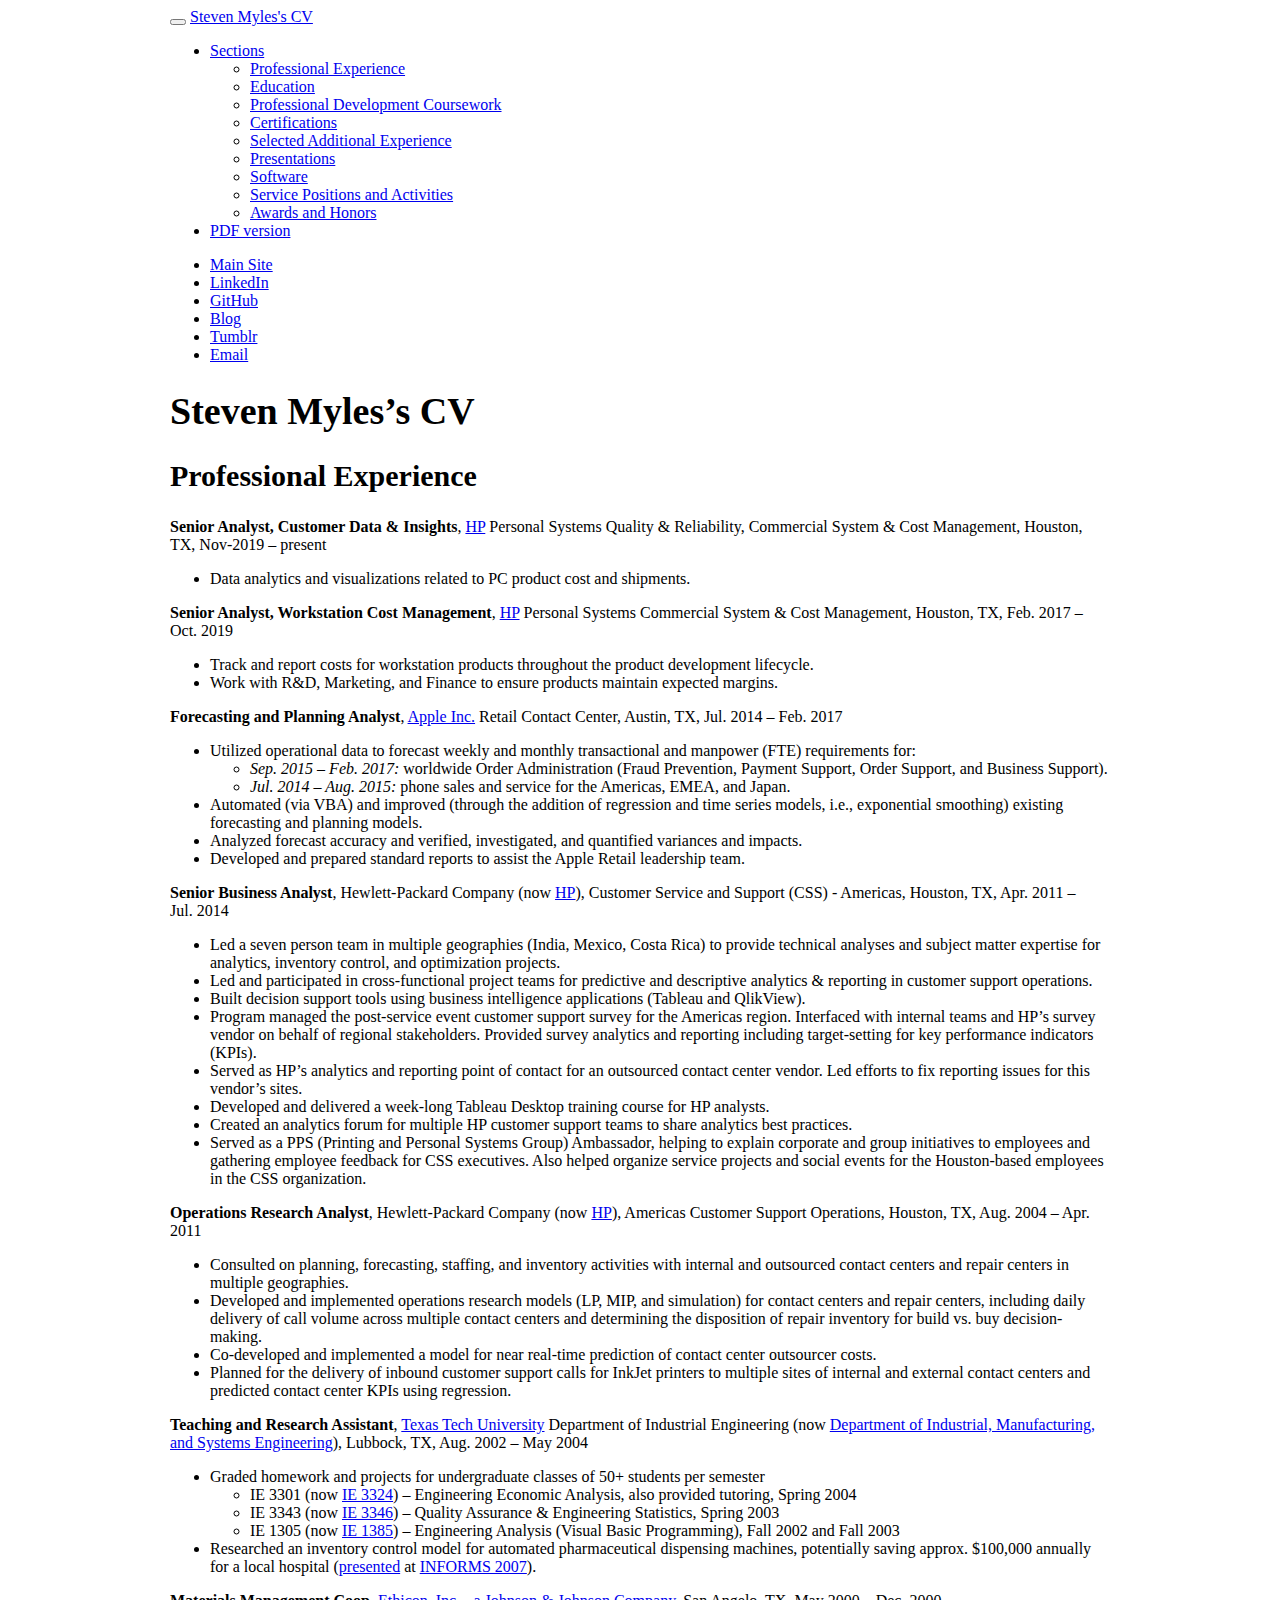
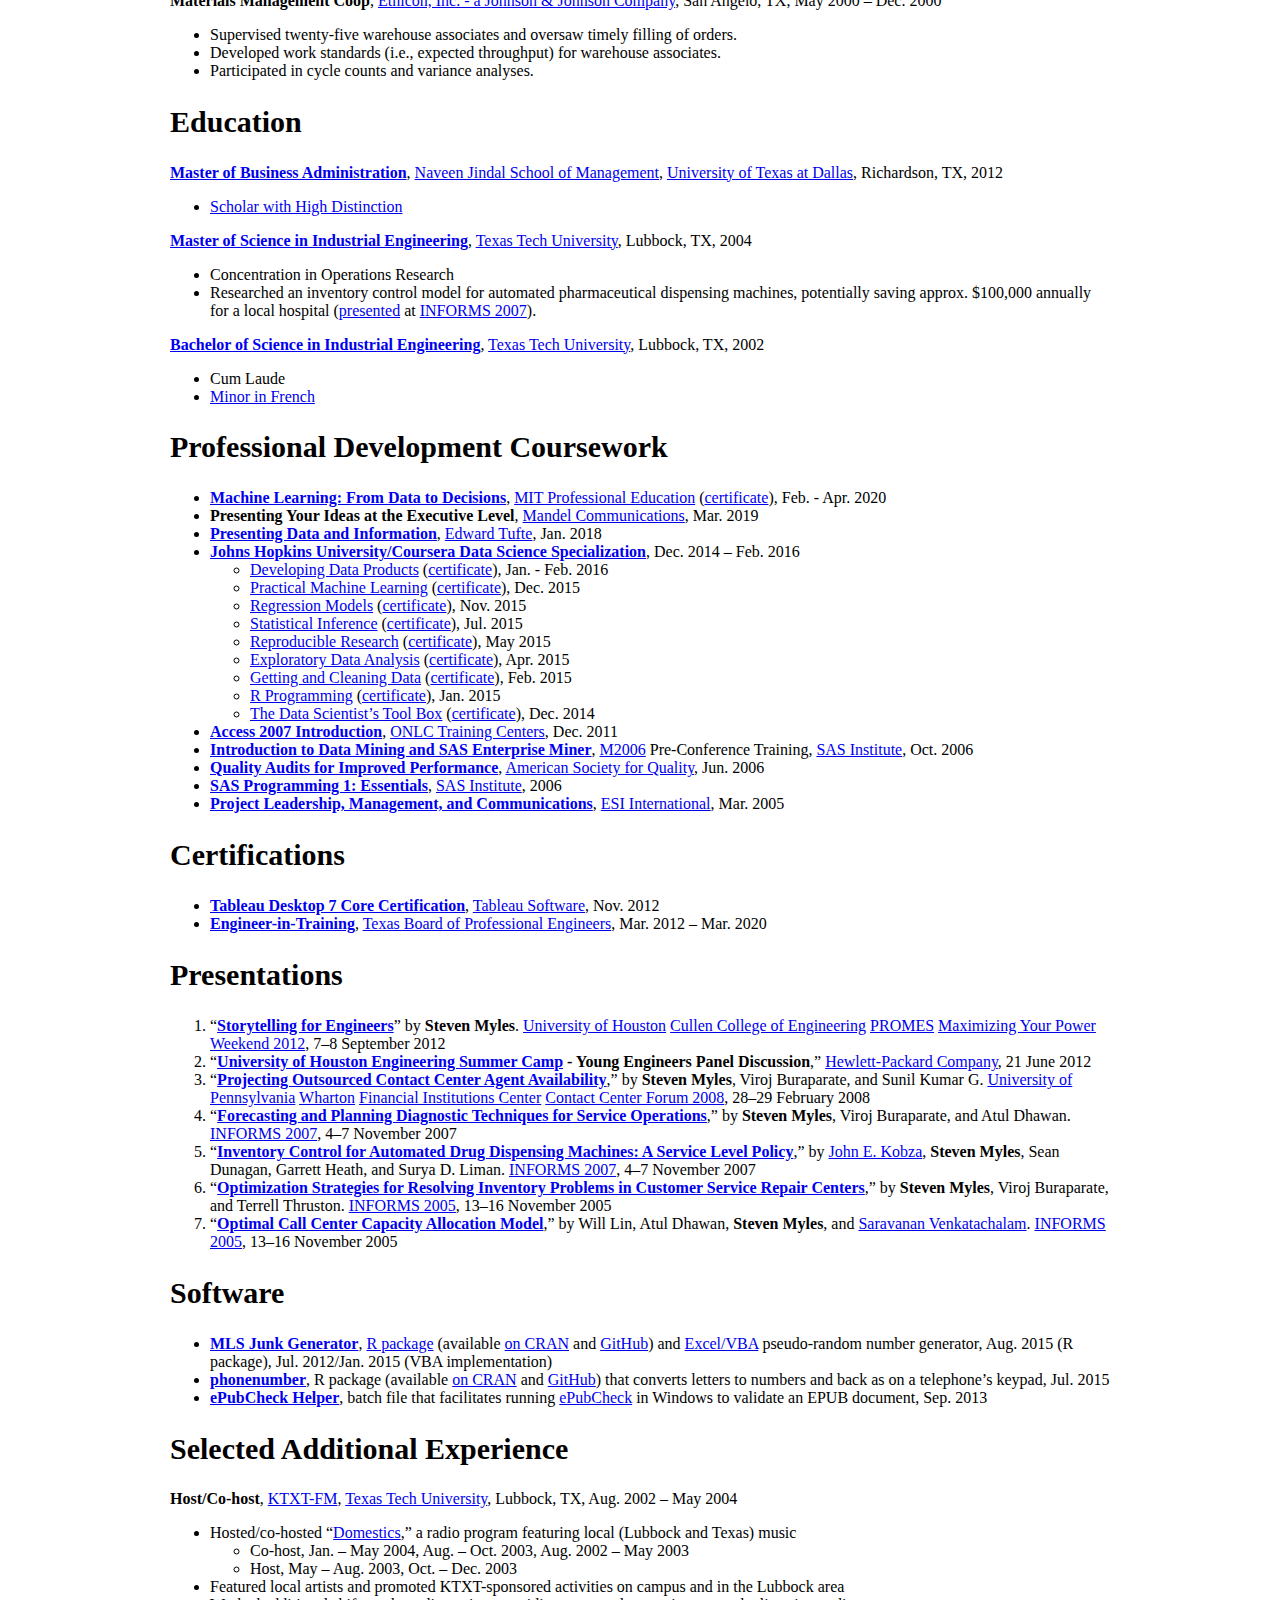
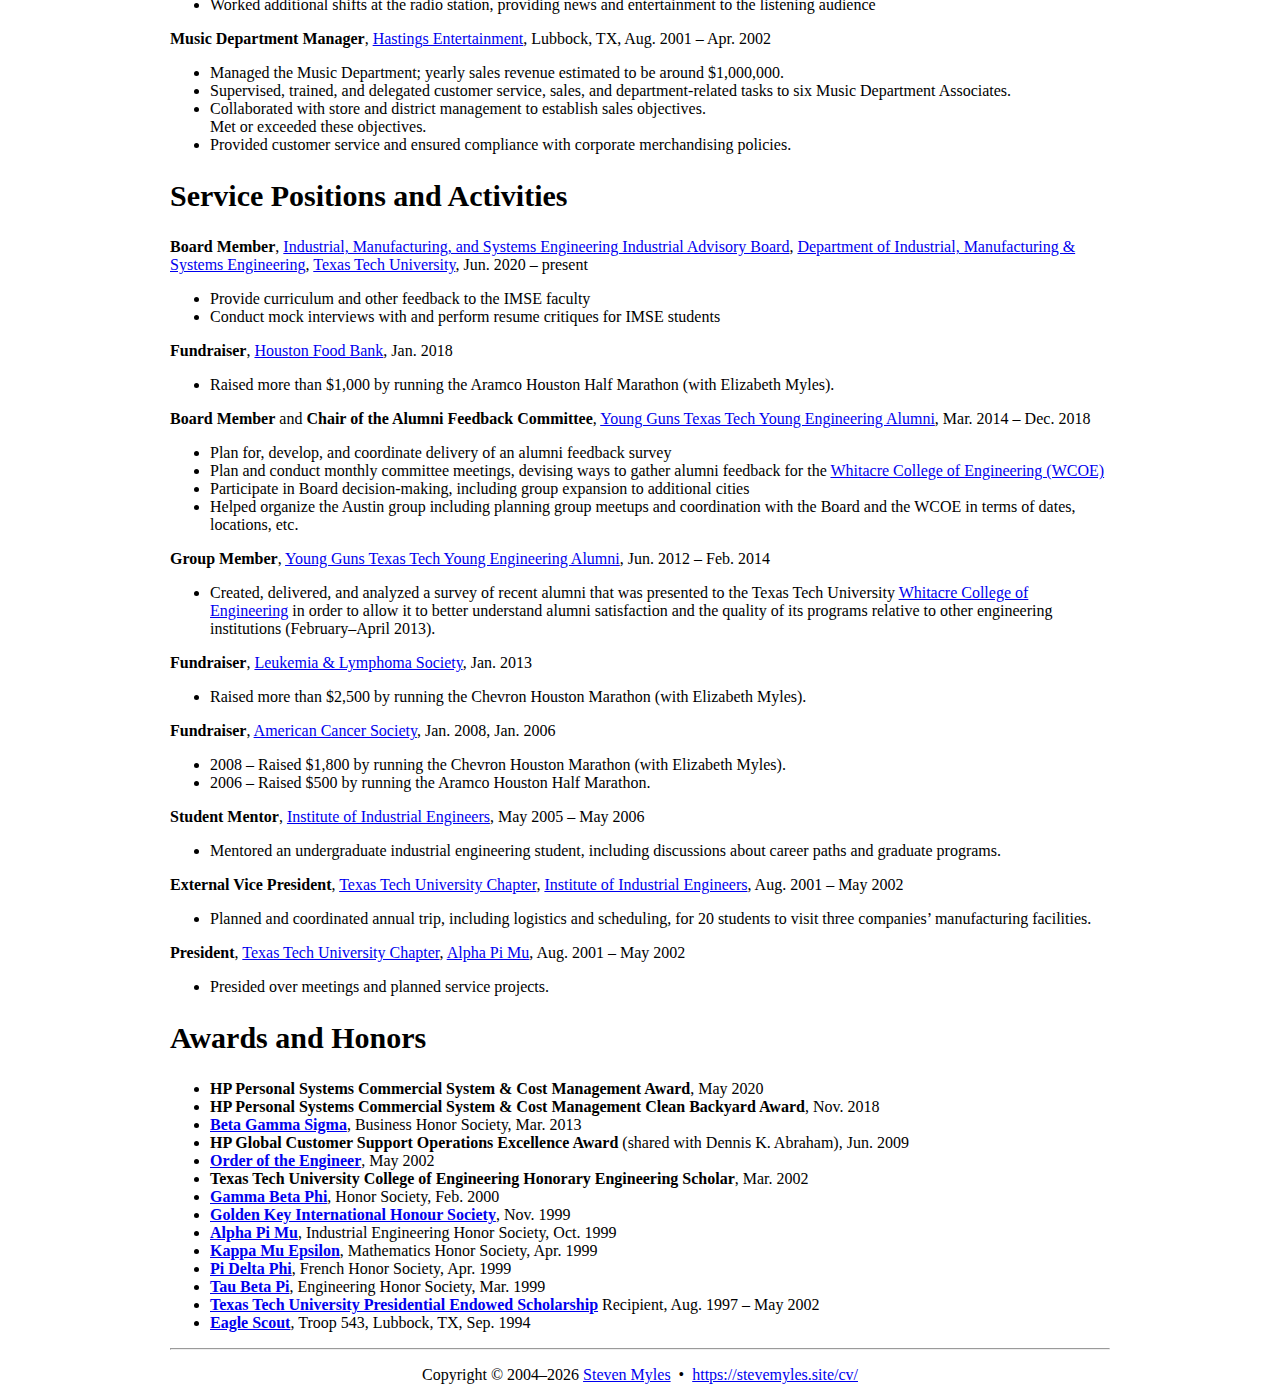
==== commit be9542f4: "." ====
--- a/index.html
+++ b/index.html
@@ -1,11 +1,10 @@
 <!DOCTYPE html>
 
-<html xmlns="http://www.w3.org/1999/xhtml">
+<html>
 
 <head>
 
 <meta charset="utf-8" />
-<meta http-equiv="Content-Type" content="text/html; charset=utf-8" />
 <meta name="generator" content="pandoc" />
 <meta http-equiv="X-UA-Compatible" content="IE=EDGE" />
 
@@ -14,57 +13,53 @@
 
 <title>Steven Myles’s CV</title>
 
-<script src="site_libs/jquery-1.11.3/jquery.min.js"></script>
+<script src="site_libs/header-attrs-2.11/header-attrs.js"></script>
+<script src="site_libs/jquery-3.6.0/jquery-3.6.0.min.js"></script>
 <meta name="viewport" content="width=device-width, initial-scale=1" />
 <link href="site_libs/bootstrap-3.3.5/css/cosmo.min.css" rel="stylesheet" />
 <script src="site_libs/bootstrap-3.3.5/js/bootstrap.min.js"></script>
 <script src="site_libs/bootstrap-3.3.5/shim/html5shiv.min.js"></script>
 <script src="site_libs/bootstrap-3.3.5/shim/respond.min.js"></script>
+<style>h1 {font-size: 34px;}
+       h1.title {font-size: 38px;}
+       h2 {font-size: 30px;}
+       h3 {font-size: 24px;}
+       h4 {font-size: 18px;}
+       h5 {font-size: 16px;}
+       h6 {font-size: 12px;}
+       code {color: inherit; background-color: rgba(0, 0, 0, 0.04);}
+       pre:not([class]) { background-color: white }</style>
 <script src="site_libs/navigation-1.1/tabsets.js"></script>
 <link href="site_libs/font-awesome-5.1.0/css/all.css" rel="stylesheet" />
 <link href="site_libs/font-awesome-5.1.0/css/v4-shims.css" rel="stylesheet" />
 	<link rel="icon" type="image/png" href="https://stevemyles.site/img/favicon-32x32.png" sizes="32x32" />
 	<link rel="icon" type="image/png" href="https://stevemyles.site/img/favicon-16x16.png" sizes="16x16" />
-	<script>
-		(function(i,s,o,g,r,a,m){i['GoogleAnalyticsObject']=r;i[r]=i[r]||function(){
-		(i[r].q=i[r].q||[]).push(arguments)},i[r].l=1*new Date();a=s.createElement(o),
-		m=s.getElementsByTagName(o)[0];a.async=1;a.src=g;m.parentNode.insertBefore(a,m)
-		})(window,document,'script','//www.google-analytics.com/analytics.js','ga');
-		ga('create', 'UA-15892472-10', 'auto');
-		ga('send', 'pageview');
-	</script>
-
-
+<!-- Global site tag (gtag.js) - Google Analytics -->
+<script async src="https://www.googletagmanager.com/gtag/js?id=UA-15892472-10"></script>
+<script>
+  window.dataLayer = window.dataLayer || [];
+  function gtag(){dataLayer.push(arguments);}
+  gtag('js', new Date());
+
+  gtag('config', 'UA-15892472-10');
+</script>
 
 
 <style type="text/css">
-h1 {
-  font-size: 34px;
-}
-h1.title {
-  font-size: 38px;
-}
-h2 {
-  font-size: 30px;
-}
-h3 {
-  font-size: 24px;
-}
-h4 {
-  font-size: 18px;
-}
-h5 {
-  font-size: 16px;
-}
-h6 {
-  font-size: 12px;
-}
-.table th:not([align]) {
-  text-align: left;
-}
-</style>
-
-<link rel="stylesheet" href="css\styles.css" type="text/css" />
+  code{white-space: pre-wrap;}
+  span.smallcaps{font-variant: small-caps;}
+  span.underline{text-decoration: underline;}
+  div.column{display: inline-block; vertical-align: top; width: 50%;}
+  div.hanging-indent{margin-left: 1.5em; text-indent: -1.5em;}
+  ul.task-list{list-style: none;}
+    </style>
+
+
+
+
+
+
+<link rel="stylesheet" href="css/styles.css" type="text/css" />
 
 
 
@@ -74,13 +69,8 @@
   margin-left: auto;
   margin-right: auto;
 }
-code {
-  color: inherit;
-  background-color: rgba(0, 0, 0, 0.04);
-}
 img {
   max-width:100%;
-  height: auto;
 }
 .tabbed-pane {
   padding-top: 12px;
@@ -94,40 +84,13 @@
 summary {
   display: list-item;
 }
+pre code {
+  padding: 0;
+}
 </style>
 
 
 <style type="text/css">
-/* padding for bootstrap navbar */
-body {
-  padding-top: 51px;
-  padding-bottom: 40px;
-}
-/* offset scroll position for anchor links (for fixed navbar)  */
-.section h1 {
-  padding-top: 56px;
-  margin-top: -56px;
-}
-.section h2 {
-  padding-top: 56px;
-  margin-top: -56px;
-}
-.section h3 {
-  padding-top: 56px;
-  margin-top: -56px;
-}
-.section h4 {
-  padding-top: 56px;
-  margin-top: -56px;
-}
-.section h5 {
-  padding-top: 56px;
-  margin-top: -56px;
-}
-.section h6 {
-  padding-top: 56px;
-  margin-top: -56px;
-}
 .dropdown-submenu {
   position: relative;
 }
@@ -155,7 +118,7 @@
   margin-right: -10px;
 }
 .dropdown-submenu:hover>a:after {
-  border-left-color: #ffffff;
+  border-left-color: #adb5bd;
 }
 .dropdown-submenu.pull-left {
   float: none;
@@ -167,7 +130,7 @@
 }
 </style>
 
-<script>
+<script type="text/javascript">
 // manage active state of menu based on current page
 $(document).ready(function () {
   // active menu anchor
@@ -178,10 +141,23 @@
   var menuAnchor = $('a[href="' + href + '"]');
 
   // mark it active
-  menuAnchor.parent().addClass('active');
+  menuAnchor.tab('show');
 
   // if it's got a parent navbar menu mark it active as well
   menuAnchor.closest('li.dropdown').addClass('active');
+
+  // Navbar adjustments
+  var navHeight = $(".navbar").first().height() + 15;
+  var style = document.createElement('style');
+  var pt = "padding-top: " + navHeight + "px; ";
+  var mt = "margin-top: -" + navHeight + "px; ";
+  var css = "";
+  // offset scroll position for anchor links (for fixed navbar)
+  for (var i = 1; i <= 6; i++) {
+    css += ".section h" + i + "{ " + pt + mt + "}\n";
+  }
+  style.innerHTML = "body {" + pt + "padding-bottom: 40px; }\n" + css;
+  document.head.appendChild(style);
 });
 </script>
 
@@ -193,7 +169,6 @@
   max-height: 500px;
   min-height: 44px;
   overflow-y: auto;
-  background: white;
   border: 1px solid #ddd;
   border-radius: 4px;
 }
@@ -229,6 +204,7 @@
   border: none;
   display: inline-block;
   border-radius: 4px;
+  background-color: transparent;
 }
 
 .tabset-dropdown > .nav-tabs.nav-tabs-open > li {
@@ -308,7 +284,7 @@
 </li>
 <li>
   <a href="stevenmyles_cv.pdf">
-    <span class="fa fa-file-pdf-o"></span>
+    <span class="fa fa-file-pdf"></span>
      
     PDF version
   </a>
@@ -316,53 +292,29 @@
       </ul>
       <ul class="nav navbar-nav navbar-right">
         <li>
-  <a href="https://stevemyles.site/">
-    <span class="fa fa-home"></span>
-     
-    Main Site
-  </a>
+  <a href="https://stevemyles.site/">Main Site</a>
 </li>
 <li>
-  <a href="https://www.linkedin.com/in/stevenmyles">
-    <span class="fa fa-linkedin-square"></span>
-     
-    LinkedIn
-  </a>
+  <a href="https://www.linkedin.com/in/stevenmyles">LinkedIn</a>
 </li>
 <li>
-  <a href="https://github.com/scumdogsteev">
-    <span class="fa fa-github"></span>
-     
-    GitHub
-  </a>
+  <a href="https://github.com/scumdogsteev">GitHub</a>
 </li>
 <li>
-  <a href="https://stevemyles.site/blog/">
-    <span class="fa fa-link"></span>
-     
-    Blog
-  </a>
+  <a href="https://stevemyles.site/blog/">Blog</a>
 </li>
 <li>
-  <a href="https://steve.mylesandmyles.info/">
-    <span class="fa fa-tumblr"></span>
-     
-    Tumblr
-  </a>
+  <a href="https://steve.mylesandmyles.info/">Tumblr</a>
 </li>
 <li>
-  <a href="mailto:steve[at]mylesandmyles.info">
-    <span class="fa fa-envelope"></span>
-     
-    Email
-  </a>
+  <a href="mailto:steve[at]mylesandmyles.info">Email</a>
 </li>
       </ul>
     </div><!--/.nav-collapse -->
   </div><!--/.container -->
 </div><!--/.navbar -->
 
-<div class="fluid-row" id="header">
+<div id="header">
 
 
 
@@ -373,7 +325,11 @@
 
 <div id="professional-experience" class="section level2">
 <h2>Professional Experience</h2>
-<p><strong>Senior Analyst, Workstation Cost Management</strong>, <a href="https://www.hp.com/">HP</a> Personal Systems Commercial System &amp; Cost Management, Houston, TX, Feb. 2017 – present</p>
+<p><strong>Senior Analyst, Customer Data &amp; Insights</strong>, <a href="https://www.hp.com/">HP</a> Personal Systems Quality &amp; Reliability, Commercial System &amp; Cost Management, Houston, TX, Nov-2019 – present</p>
+<ul>
+<li>Data analytics and visualizations related to PC product cost and shipments.</li>
+</ul>
+<p><strong>Senior Analyst, Workstation Cost Management</strong>, <a href="https://www.hp.com/">HP</a> Personal Systems Commercial System &amp; Cost Management, Houston, TX, Feb. 2017 – Oct. 2019</p>
 <ul>
 <li>Track and report costs for workstation products throughout the product development lifecycle.</li>
 <li>Work with R&amp;D, Marketing, and Finance to ensure products maintain expected margins.</li>
@@ -428,7 +384,7 @@
 </div>
 <div id="education" class="section level2">
 <h2>Education</h2>
-<p><a href="https://jindal.utdallas.edu/mba-programs/pmba/"><strong>Master of Business Administration</strong></a>, <a href="https://jindal.utdallas.edu/">Naveen Jindal School of Management</a>, <a href="https://www.utdallas.edu/">University of Texas at Dallas</a>, Richardson, TX, 2012</p>
+<p><a href="https://mba.utdallas.edu/academics/professional-mba-online/"><strong>Master of Business Administration</strong></a>, <a href="https://jindal.utdallas.edu/">Naveen Jindal School of Management</a>, <a href="https://www.utdallas.edu/">University of Texas at Dallas</a>, Richardson, TX, 2012</p>
 <ul>
 <li><a href="https://jindal.utdallas.edu/academic-programs/graduate-degree-academic-honors/">Scholar with High Distinction</a></li>
 </ul>
@@ -446,6 +402,7 @@
 <div id="professional-development-coursework" class="section level2">
 <h2>Professional Development Coursework</h2>
 <ul>
+<li><a href="https://professional.mit.edu/course-catalog/machine-learning-data-decisions-english"><strong>Machine Learning: From Data to Decisions</strong></a>, <a href="https://professional.mit.edu/">MIT Professional Education</a> (<a href="https://www.credential.net/320eb5b5-cb8b-4b6f-bd68-8f4070bb8b9a">certificate</a>), Feb. - Apr. 2020</li>
 <li><strong>Presenting Your Ideas at the Executive Level</strong>, <a href="https://www.mandel.com/">Mandel Communications</a>, Mar. 2019</li>
 <li><a href="https://www.edwardtufte.com/tufte/courses"><strong>Presenting Data and Information</strong></a>, <a href="https://www.edwardtufte.com/">Edward Tufte</a>, Jan. 2018</li>
 <li><a href="https://www.coursera.org/specializations/jhu-data-science"><strong>Johns Hopkins University/Coursera Data Science Specialization</strong></a>, Dec. 2014 – Feb. 2016
@@ -473,27 +430,6 @@
 <li><a href="https://web.archive.org/web/20170830020228/http://conference.tableausoftware.com/2012/files/TC_StudyGuide.pdf"><strong>Tableau Desktop 7 Core Certification</strong></a>, <a href="https://www.tableau.com/">Tableau Software</a>, Nov. 2012</li>
 <li><a href="https://engineers.texas.gov/lic_eit_exinfo.htm"><strong>Engineer-in-Training</strong></a>, <a href="https://engineers.texas.gov/">Texas Board of Professional Engineers</a>, Mar. 2012 – Mar. 2020</li>
 </ul>
-</div>
-<div id="selected-additional-experience" class="section level2">
-<h2>Selected Additional Experience</h2>
-<p><strong>Host/Co-host</strong>, <a href="https://www.ktxtfm.org/raider/">KTXT-FM</a>, <a href="https://www.ttu.edu/">Texas Tech University</a>, Lubbock, TX, Aug. 2002 – May 2004</p>
-<ul>
-<li>Hosted/co-hosted “<a href="http://steve.mylesandmyles.info/projects/domestics/">Domestics</a>,” a radio program featuring local (Lubbock and Texas) music
-<ul>
-<li>Co-host, Jan. – May 2004, Aug. – Oct. 2003, Aug. 2002 – May 2003</li>
-<li>Host, May – Aug. 2003, Oct. – Dec. 2003</li>
-</ul></li>
-<li>Featured local artists and promoted KTXT-sponsored activities on campus and in the Lubbock area</li>
-<li>Worked additional shifts at the radio station, providing news and entertainment to the listening audience</li>
-</ul>
-<p><strong>Music Department Manager</strong>, <a href="https://en.wikipedia.org/wiki/Hastings_Entertainment">Hastings Entertainment</a>, Lubbock, TX, Aug. 2001 – Apr. 2002</p>
-<ul>
-<li>Managed the Music Department; yearly sales revenue estimated to be around $1,000,000.</li>
-<li>Supervised, trained, and delegated customer service, sales, and department-related tasks to six Music Department Associates.</li>
-<li>Collaborated with store and district management to establish sales objectives.<br />
-Met or exceeded these objectives.</li>
-<li>Provided customer service and ensured compliance with corporate merchandising policies.</li>
-</ul>
 <!-- ```{r child = "includes/publications.md"} 
 ``` -->
 </div>
@@ -517,13 +453,39 @@
 <li><a href="https://steve.mylesandmyles.info/projects/epc-helper/"><strong>ePubCheck Helper</strong></a>, batch file that facilitates running <a href="https://github.com/IDPF/epubcheck">ePubCheck</a> in Windows to validate an EPUB document, Sep. 2013</li>
 </ul>
 </div>
+<div id="selected-additional-experience" class="section level2">
+<h2>Selected Additional Experience</h2>
+<p><strong>Host/Co-host</strong>, <a href="https://www.ktxtfm.org/raider/">KTXT-FM</a>, <a href="https://www.ttu.edu/">Texas Tech University</a>, Lubbock, TX, Aug. 2002 – May 2004</p>
+<ul>
+<li>Hosted/co-hosted “<a href="http://steve.mylesandmyles.info/projects/domestics/">Domestics</a>,” a radio program featuring local (Lubbock and Texas) music
+<ul>
+<li>Co-host, Jan. – May 2004, Aug. – Oct. 2003, Aug. 2002 – May 2003</li>
+<li>Host, May – Aug. 2003, Oct. – Dec. 2003</li>
+</ul></li>
+<li>Featured local artists and promoted KTXT-sponsored activities on campus and in the Lubbock area</li>
+<li>Worked additional shifts at the radio station, providing news and entertainment to the listening audience</li>
+</ul>
+<p><strong>Music Department Manager</strong>, <a href="https://en.wikipedia.org/wiki/Hastings_Entertainment">Hastings Entertainment</a>, Lubbock, TX, Aug. 2001 – Apr. 2002</p>
+<ul>
+<li>Managed the Music Department; yearly sales revenue estimated to be around $1,000,000.</li>
+<li>Supervised, trained, and delegated customer service, sales, and department-related tasks to six Music Department Associates.</li>
+<li>Collaborated with store and district management to establish sales objectives.<br />
+Met or exceeded these objectives.</li>
+<li>Provided customer service and ensured compliance with corporate merchandising policies.</li>
+</ul>
+</div>
 <div id="service-positions-and-activities" class="section level2">
 <h2>Service Positions and Activities</h2>
+<p><strong>Board Member</strong>, <a href="https://www.depts.ttu.edu/imse/alumni/iab/index.php">Industrial, Manufacturing, and Systems Engineering Industrial Advisory Board</a>, <a href="https://www.depts.ttu.edu/imse/">Department of Industrial, Manufacturing &amp; Systems Engineering</a>, <a href="https://www.ttu.edu/">Texas Tech University</a>, Jun. 2020 – present</p>
+<ul>
+<li>Provide curriculum and other feedback to the IMSE faculty</li>
+<li>Conduct mock interviews with and perform resume critiques for IMSE students</li>
+</ul>
 <p><strong>Fundraiser</strong>, <a href="https://www.houstonfoodbank.org/">Houston Food Bank</a>, Jan. 2018</p>
 <ul>
 <li>Raised more than $1,000 by running the Aramco Houston Half Marathon (with Elizabeth Myles).</li>
 </ul>
-<p><strong>Board Member</strong> and <strong>Chair of the Alumni Feedback Committee</strong>, <a href="http://www.ttuyoungguns.com/">Young Guns Texas Tech Young Engineering Alumni</a>, Mar. 2014 – present</p>
+<p><strong>Board Member</strong> and <strong>Chair of the Alumni Feedback Committee</strong>, <a href="http://www.ttuyoungguns.com/">Young Guns Texas Tech Young Engineering Alumni</a>, Mar. 2014 – Dec. 2018</p>
 <ul>
 <li>Plan for, develop, and coordinate delivery of an alumni feedback survey</li>
 <li>Plan and conduct monthly committee meetings, devising ways to gather alumni feedback for the <a href="https://www.depts.ttu.edu/coe/">Whitacre College of Engineering (WCOE)</a></li>
@@ -559,15 +521,16 @@
 <div id="awards-and-honors" class="section level2">
 <h2>Awards and Honors</h2>
 <ul>
+<li><strong>HP Personal Systems Commercial System &amp; Cost Management Award</strong>, May 2020</li>
 <li><strong>HP Personal Systems Commercial System &amp; Cost Management Clean Backyard Award</strong>, Nov. 2018</li>
 <li><a href="https://www.betagammasigma.org/"><strong>Beta Gamma Sigma</strong></a>, Business Honor Society, Mar. 2013</li>
 <li><strong>HP Global Customer Support Operations Excellence Award</strong> (shared with Dennis K. Abraham), Jun. 2009</li>
-<li><a href="http://www.order-of-the-engineer.org/"><strong>Order of the Engineer</strong></a>, May 2002</li>
+<li><a href="https://order-of-the-engineer.org/"><strong>Order of the Engineer</strong></a>, May 2002</li>
 <li><strong>Texas Tech University College of Engineering Honorary Engineering Scholar</strong>, Mar. 2002</li>
 <li><a href="https://www.gammabetaphi.org/"><strong>Gamma Beta Phi</strong></a>, Honor Society, Feb. 2000</li>
 <li><a href="https://www.goldenkey.org/"><strong>Golden Key International Honour Society</strong></a>, Nov. 1999</li>
 <li><a href="https://alphapimu.com/"><strong>Alpha Pi Mu</strong></a>, Industrial Engineering Honor Society, Oct. 1999</li>
-<li><a href="http://www.kappamuepsilon.org/"><strong>Kappa Mu Epsilon</strong></a>, Mathematics Honor Society, Apr. 1999</li>
+<li><a href="https://www.kappamuepsilon.org/"><strong>Kappa Mu Epsilon</strong></a>, Mathematics Honor Society, Apr. 1999</li>
 <li><a href="https://www.pideltaphi.org/"><strong>Pi Delta Phi</strong></a>, French Honor Society, Apr. 1999</li>
 <li><a href="https://www.tbp.org/"><strong>Tau Beta Pi</strong></a>, Engineering Honor Society, Mar. 1999</li>
 <li><a href="https://www.depts.ttu.edu/scholarships/incFreshman.php"><strong>Texas Tech University Presidential Endowed Scholarship</strong></a> Recipient, Aug. 1997 – May 2002</li>
@@ -586,7 +549,7 @@
 
 // add bootstrap table styles to pandoc tables
 function bootstrapStylePandocTables() {
-  $('tr.header').parent('thead').parent('table').addClass('table table-condensed');
+  $('tr.odd').parent('tbody').parent('table').addClass('table table-condensed');
 }
 $(document).ready(function () {
   bootstrapStylePandocTables();
@@ -604,7 +567,7 @@
 
 $(document).ready(function () {
   $('.tabset-dropdown > .nav-tabs > li').click(function () {
-    $(this).parent().toggleClass('nav-tabs-open')
+    $(this).parent().toggleClass('nav-tabs-open');
   });
 });
 </script>
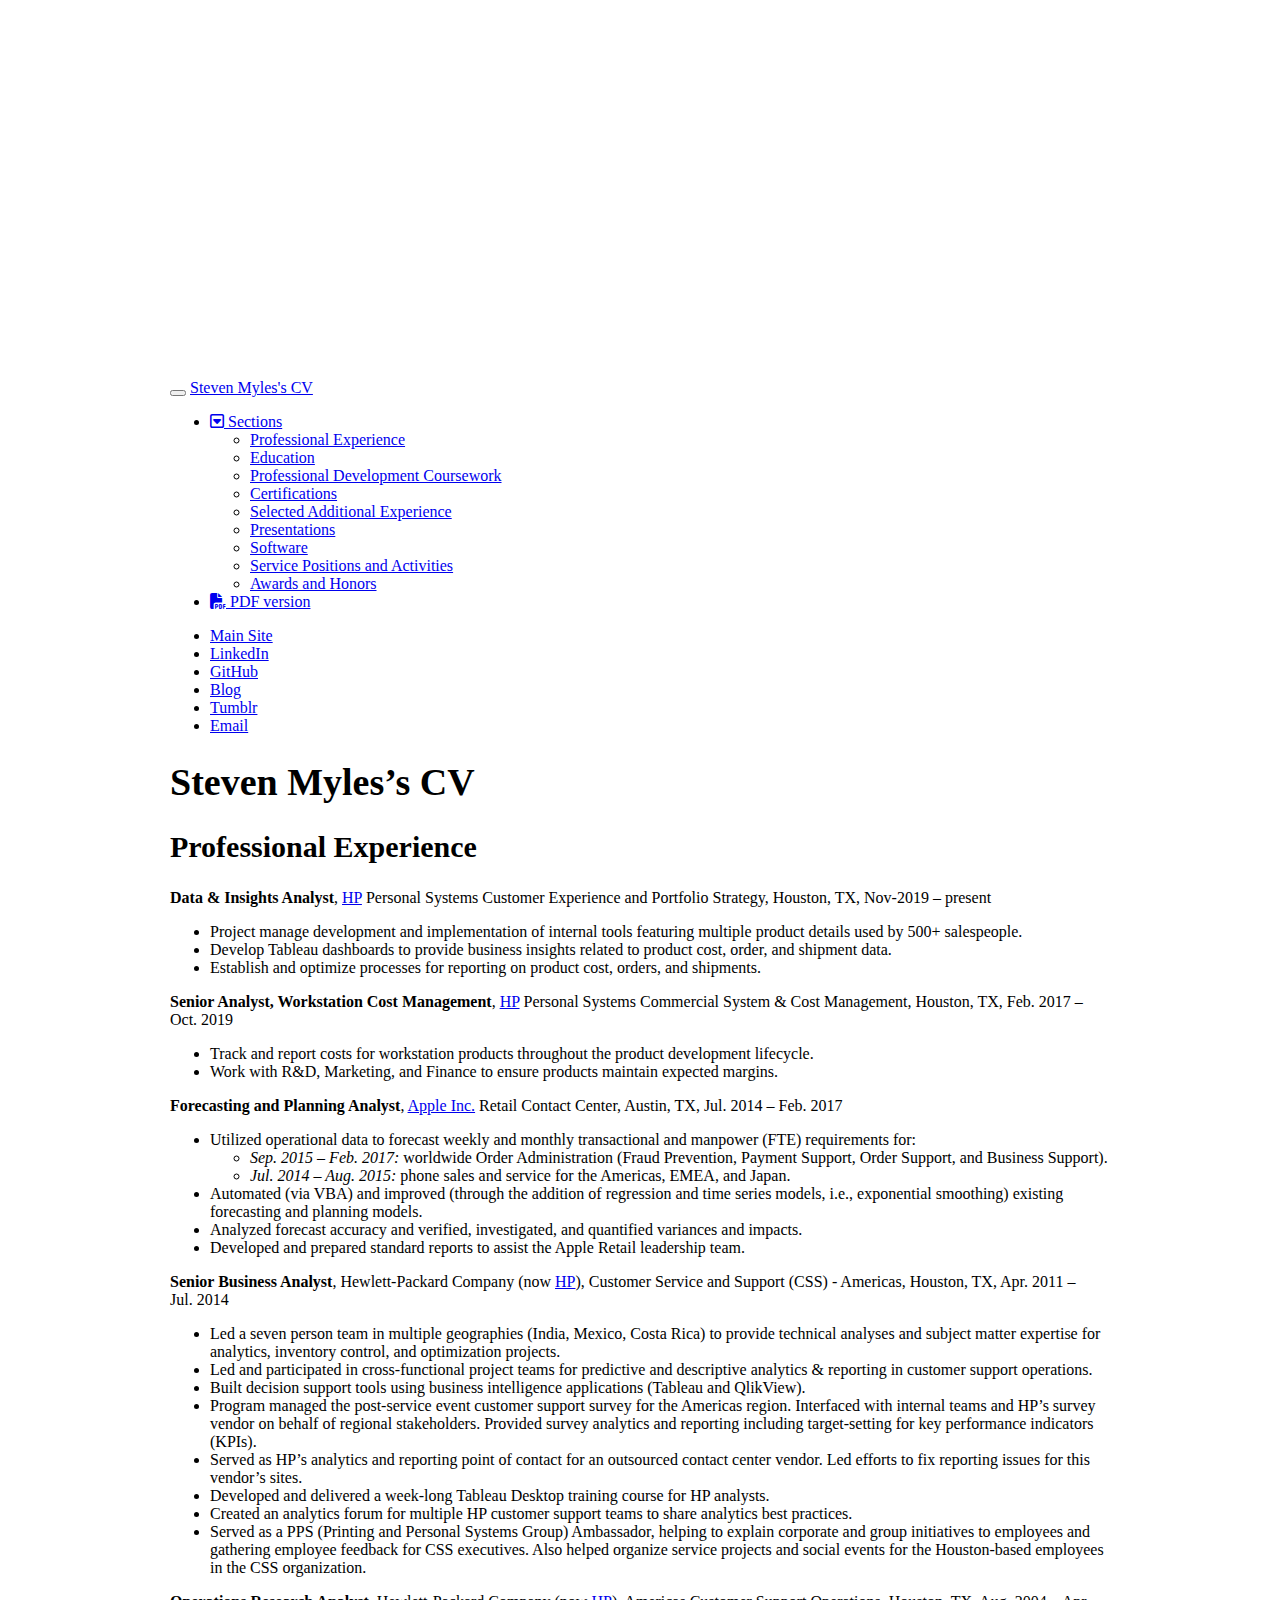
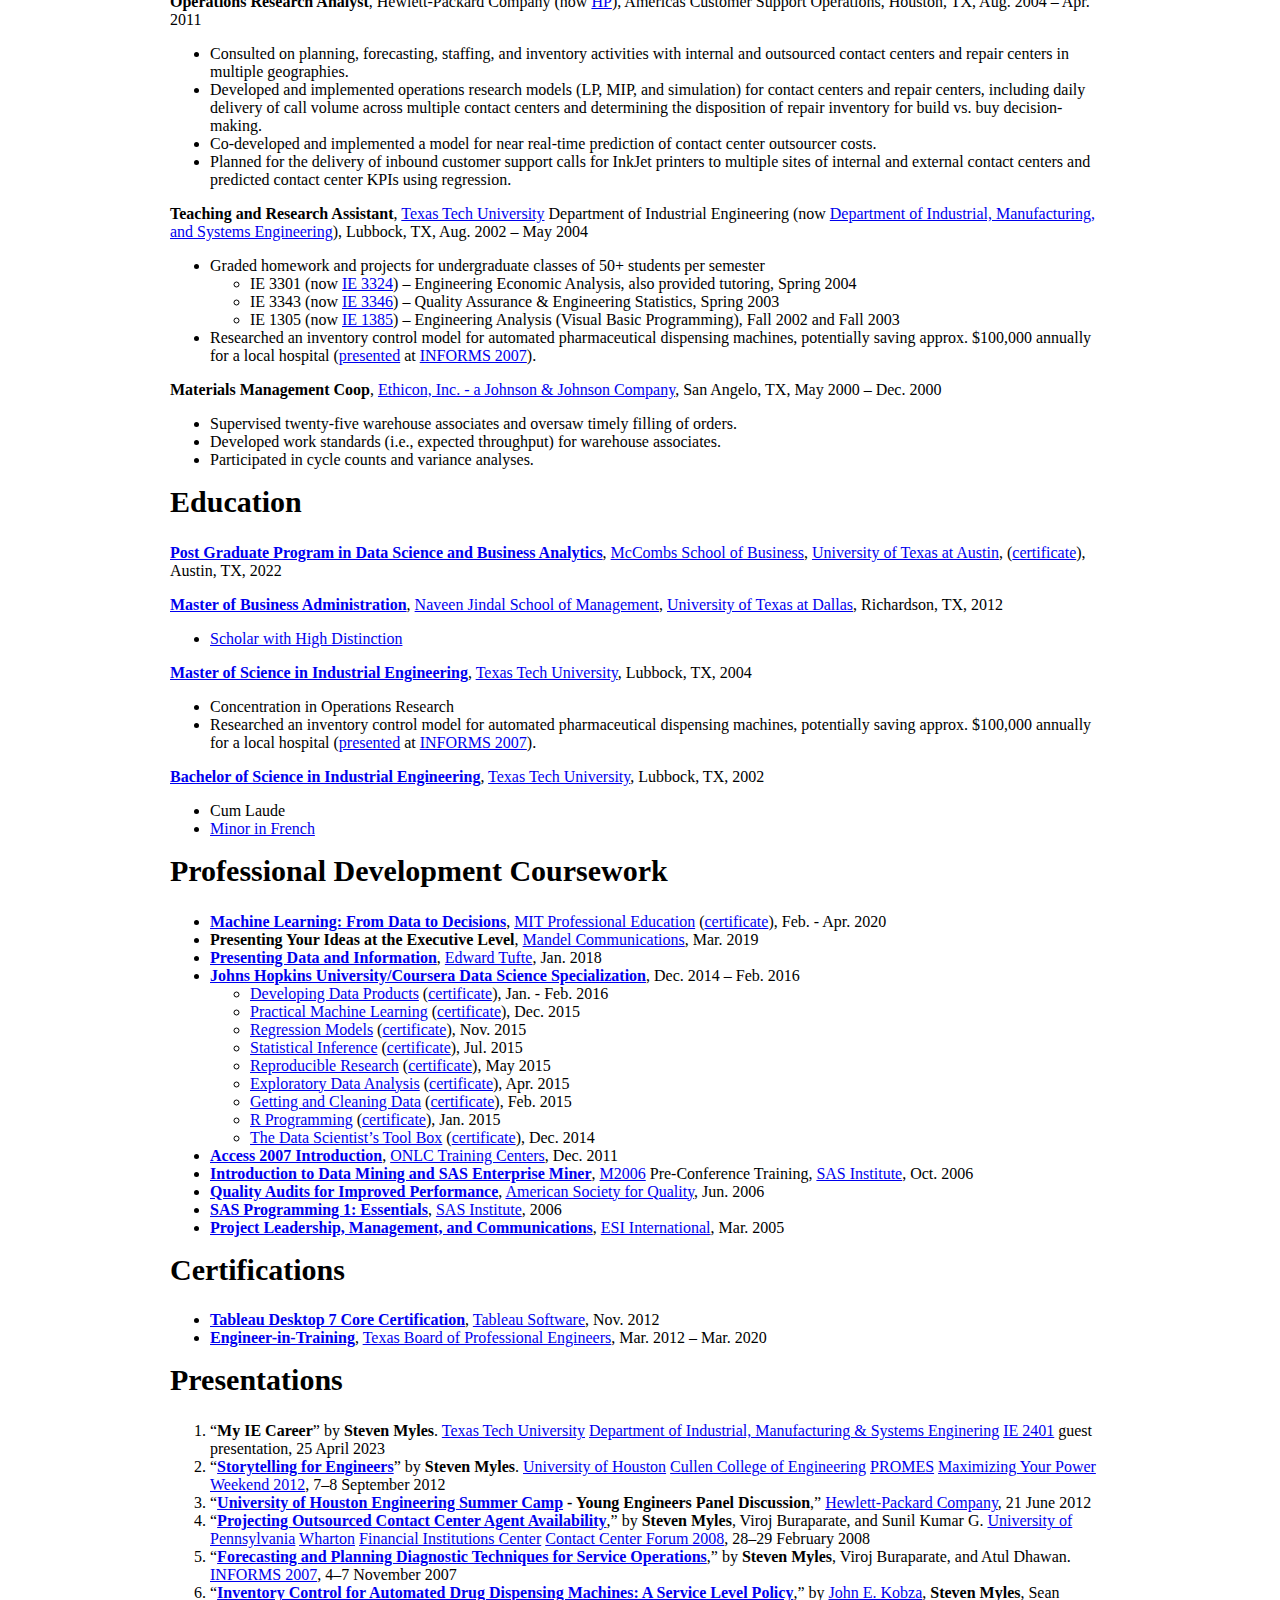
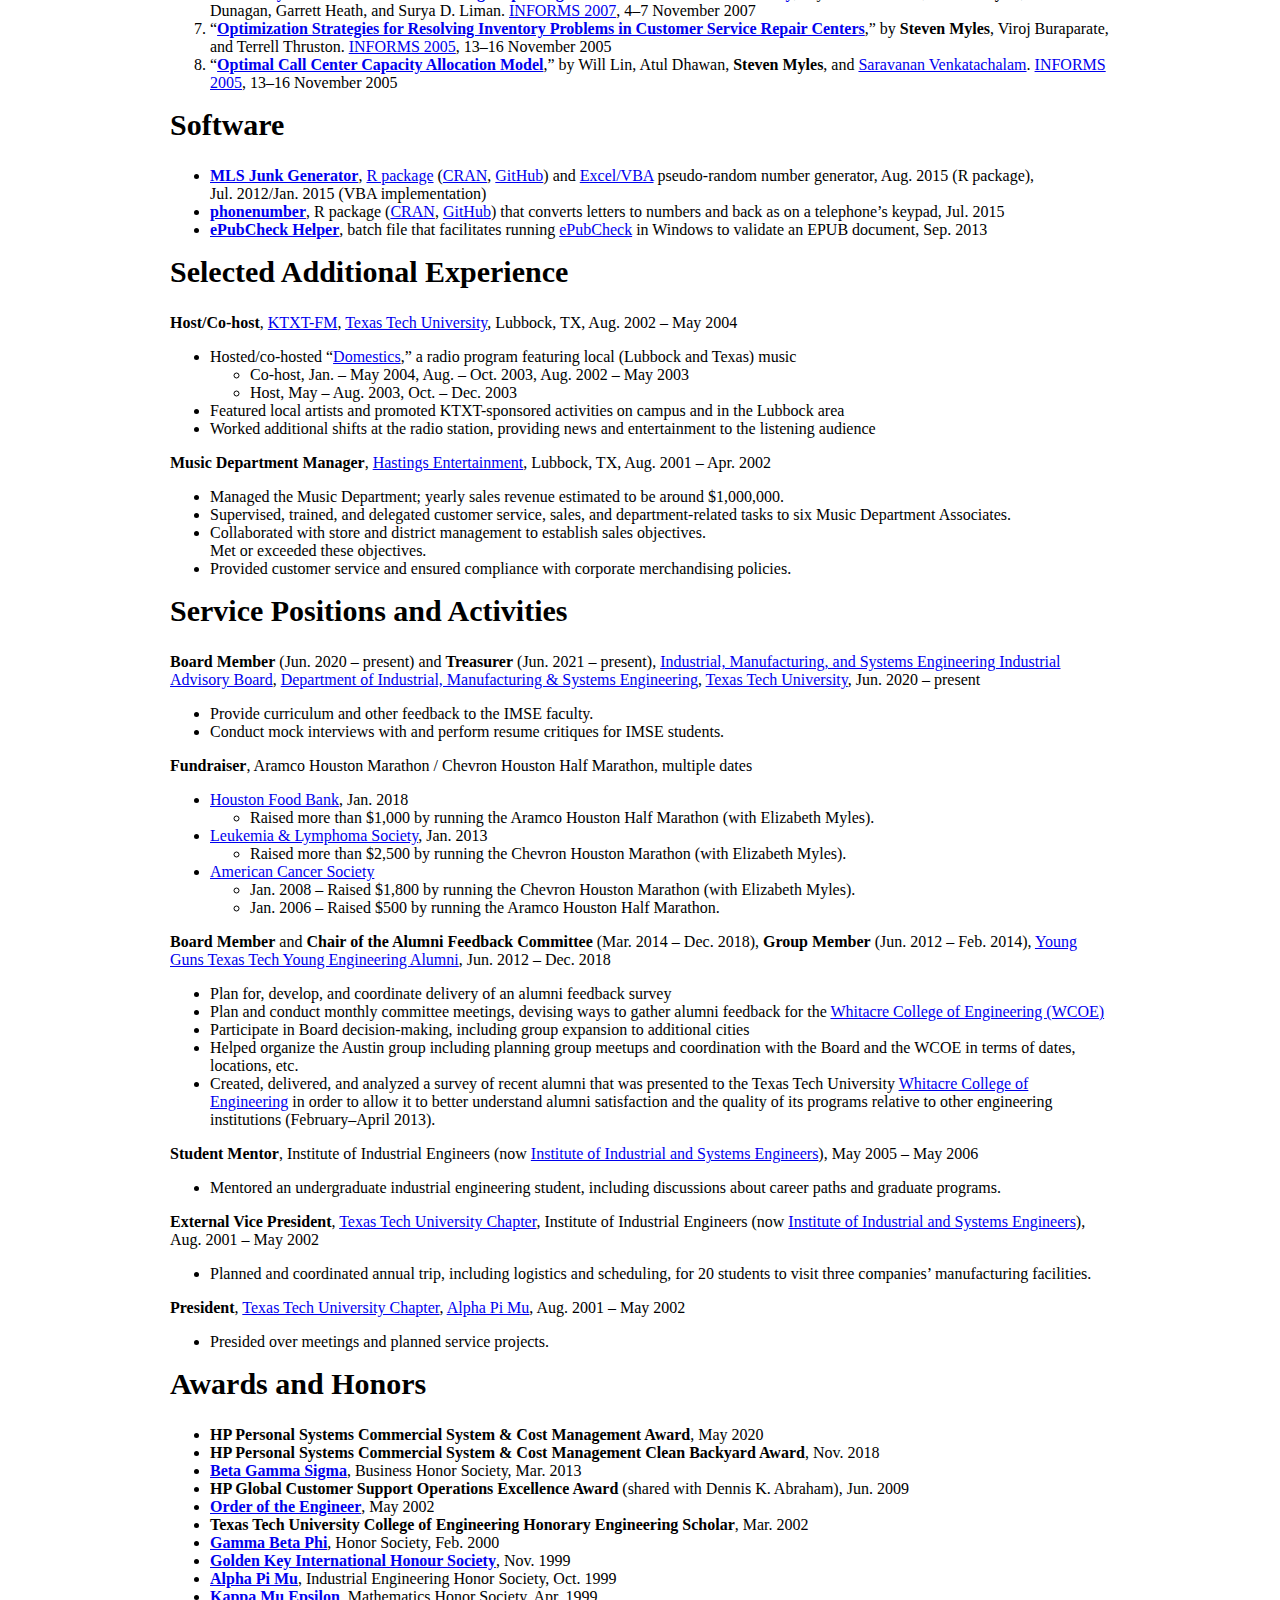
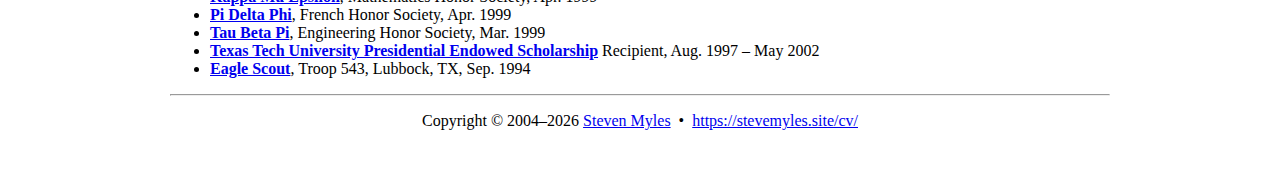
==== commit 7b68350f: "." ====
--- a/index.html
+++ b/index.html
@@ -13,7 +13,7 @@
 
 <title>Steven Myles’s CV</title>
 
-<script src="site_libs/header-attrs-2.11/header-attrs.js"></script>
+<script src="site_libs/header-attrs-2.21/header-attrs.js"></script>
 <script src="site_libs/jquery-3.6.0/jquery-3.6.0.min.js"></script>
 <meta name="viewport" content="width=device-width, initial-scale=1" />
 <link href="site_libs/bootstrap-3.3.5/css/cosmo.min.css" rel="stylesheet" />
@@ -30,8 +30,8 @@
        code {color: inherit; background-color: rgba(0, 0, 0, 0.04);}
        pre:not([class]) { background-color: white }</style>
 <script src="site_libs/navigation-1.1/tabsets.js"></script>
-<link href="site_libs/font-awesome-5.1.0/css/all.css" rel="stylesheet" />
-<link href="site_libs/font-awesome-5.1.0/css/v4-shims.css" rel="stylesheet" />
+<link href="site_libs/font-awesome-6.4.0/css/all.min.css" rel="stylesheet" />
+<link href="site_libs/font-awesome-6.4.0/css/v4-shims.min.css" rel="stylesheet" />
 	<link rel="icon" type="image/png" href="https://stevemyles.site/img/favicon-32x32.png" sizes="32x32" />
 	<link rel="icon" type="image/png" href="https://stevemyles.site/img/favicon-16x16.png" sizes="16x16" />
 <!-- Global site tag (gtag.js) - Google Analytics -->
@@ -59,6 +59,7 @@
 
 
 
+
 <link rel="stylesheet" href="css/styles.css" type="text/css" />
 
 
@@ -83,6 +84,9 @@
 }
 summary {
   display: list-item;
+}
+details > summary > p:only-child {
+  display: inline;
 }
 pre code {
   padding: 0;
@@ -140,11 +144,15 @@
     href = "index.html";
   var menuAnchor = $('a[href="' + href + '"]');
 
-  // mark it active
-  menuAnchor.tab('show');
-
-  // if it's got a parent navbar menu mark it active as well
-  menuAnchor.closest('li.dropdown').addClass('active');
+  // mark the anchor link active (and if it's in a dropdown, also mark that active)
+  var dropdown = menuAnchor.closest('li.dropdown');
+  if (window.bootstrap) { // Bootstrap 4+
+    menuAnchor.addClass('active');
+    dropdown.find('> .dropdown-toggle').addClass('active');
+  } else { // Bootstrap 3
+    menuAnchor.parent().addClass('active');
+    dropdown.addClass('active');
+  }
 
   // Navbar adjustments
   var navHeight = $(".navbar").first().height() + 15;
@@ -173,8 +181,8 @@
   border-radius: 4px;
 }
 
-.tabset-dropdown > .nav-tabs > li.active:before {
-  content: "";
+.tabset-dropdown > .nav-tabs > li.active:before, .tabset-dropdown > .nav-tabs.nav-tabs-open:before {
+  content: "\e259";
   font-family: 'Glyphicons Halflings';
   display: inline-block;
   padding: 10px;
@@ -182,16 +190,9 @@
 }
 
 .tabset-dropdown > .nav-tabs.nav-tabs-open > li.active:before {
-  content: "&#xe258;";
+  content: "\e258";
+  font-family: 'Glyphicons Halflings';
   border: none;
-}
-
-.tabset-dropdown > .nav-tabs.nav-tabs-open:before {
-  content: "";
-  font-family: 'Glyphicons Halflings';
-  display: inline-block;
-  padding: 10px;
-  border-right: 1px solid #ddd;
 }
 
 .tabset-dropdown > .nav-tabs > li.active {
@@ -235,7 +236,7 @@
 <div class="navbar navbar-default  navbar-fixed-top" role="navigation">
   <div class="container">
     <div class="navbar-header">
-      <button type="button" class="navbar-toggle collapsed" data-toggle="collapse" data-target="#navbar">
+      <button type="button" class="navbar-toggle collapsed" data-toggle="collapse" data-bs-toggle="collapse" data-target="#navbar" data-bs-target="#navbar">
         <span class="icon-bar"></span>
         <span class="icon-bar"></span>
         <span class="icon-bar"></span>
@@ -245,7 +246,7 @@
     <div id="navbar" class="navbar-collapse collapse">
       <ul class="nav navbar-nav">
         <li class="dropdown">
-  <a href="#" class="dropdown-toggle" data-toggle="dropdown" role="button" aria-expanded="false">
+  <a href="#" class="dropdown-toggle" data-toggle="dropdown" role="button" data-bs-toggle="dropdown" aria-expanded="false">
     <span class="fa fa-caret-square-o-down"></span>
      
     Sections
@@ -325,58 +326,134 @@
 
 <div id="professional-experience" class="section level2">
 <h2>Professional Experience</h2>
-<p><strong>Senior Analyst, Customer Data &amp; Insights</strong>, <a href="https://www.hp.com/">HP</a> Personal Systems Quality &amp; Reliability, Commercial System &amp; Cost Management, Houston, TX, Nov-2019 – present</p>
-<ul>
-<li>Data analytics and visualizations related to PC product cost and shipments.</li>
-</ul>
-<p><strong>Senior Analyst, Workstation Cost Management</strong>, <a href="https://www.hp.com/">HP</a> Personal Systems Commercial System &amp; Cost Management, Houston, TX, Feb. 2017 – Oct. 2019</p>
-<ul>
-<li>Track and report costs for workstation products throughout the product development lifecycle.</li>
-<li>Work with R&amp;D, Marketing, and Finance to ensure products maintain expected margins.</li>
-</ul>
-<p><strong>Forecasting and Planning Analyst</strong>, <a href="https://www.apple.com/">Apple Inc.</a> Retail Contact Center, Austin, TX, Jul. 2014 – Feb. 2017</p>
-<ul>
-<li>Utilized operational data to forecast weekly and monthly transactional and manpower (FTE) requirements for:
-<ul>
-<li><em>Sep. 2015 – Feb. 2017:</em> worldwide Order Administration (Fraud Prevention, Payment Support, Order Support, and Business Support).</li>
-<li><em>Jul. 2014 – Aug. 2015:</em> phone sales and service for the Americas, EMEA, and Japan.</li>
+<p><strong>Data &amp; Insights Analyst</strong>, <a
+href="https://www.hp.com/">HP</a> Personal Systems Customer Experience
+and Portfolio Strategy, Houston, TX, Nov-2019 – present</p>
+<ul>
+<li>Project manage development and implementation of internal tools
+featuring multiple product details used by 500+ salespeople.</li>
+<li>Develop Tableau dashboards to provide business insights related to
+product cost, order, and shipment data.</li>
+<li>Establish and optimize processes for reporting on product cost,
+orders, and shipments.</li>
+</ul>
+<p><strong>Senior Analyst, Workstation Cost Management</strong>, <a
+href="https://www.hp.com/">HP</a> Personal Systems Commercial System
+&amp; Cost Management, Houston, TX, Feb. 2017 – Oct. 2019</p>
+<ul>
+<li>Track and report costs for workstation products throughout the
+product development lifecycle.</li>
+<li>Work with R&amp;D, Marketing, and Finance to ensure products
+maintain expected margins.</li>
+</ul>
+<p><strong>Forecasting and Planning Analyst</strong>, <a
+href="https://www.apple.com/">Apple Inc.</a> Retail Contact Center,
+Austin, TX, Jul. 2014 – Feb. 2017</p>
+<ul>
+<li>Utilized operational data to forecast weekly and monthly
+transactional and manpower (FTE) requirements for:
+<ul>
+<li><em>Sep. 2015 – Feb. 2017:</em> worldwide Order Administration
+(Fraud Prevention, Payment Support, Order Support, and Business
+Support).</li>
+<li><em>Jul. 2014 – Aug. 2015:</em> phone sales and service for the
+Americas, EMEA, and Japan.</li>
 </ul></li>
-<li>Automated (via VBA) and improved (through the addition of regression and time series models, i.e., exponential smoothing) existing forecasting and planning models.</li>
-<li>Analyzed forecast accuracy and verified, investigated, and quantified variances and impacts.</li>
-<li>Developed and prepared standard reports to assist the Apple Retail leadership team.</li>
-</ul>
-<p><strong>Senior Business Analyst</strong>, Hewlett-Packard Company (now <a href="https://www.hp.com/">HP</a>), Customer Service and Support (CSS) - Americas, Houston, TX, Apr. 2011 – Jul. 2014</p>
-<ul>
-<li>Led a seven person team in multiple geographies (India, Mexico, Costa Rica) to provide technical analyses and subject matter expertise for analytics, inventory control, and optimization projects.</li>
-<li>Led and participated in cross-functional project teams for predictive and descriptive analytics &amp; reporting in customer support operations.</li>
-<li>Built decision support tools using business intelligence applications (Tableau and QlikView).</li>
-<li>Program managed the post-service event customer support survey for the Americas region. Interfaced with internal teams and HP’s survey vendor on behalf of regional stakeholders. Provided survey analytics and reporting including target-setting for key performance indicators (KPIs).</li>
-<li>Served as HP’s analytics and reporting point of contact for an outsourced contact center vendor. Led efforts to fix reporting issues for this vendor’s sites.</li>
-<li>Developed and delivered a week-long Tableau Desktop training course for HP analysts.</li>
-<li>Created an analytics forum for multiple HP customer support teams to share analytics best practices.</li>
-<li>Served as a PPS (Printing and Personal Systems Group) Ambassador, helping to explain corporate and group initiatives to employees and gathering employee feedback for CSS executives. Also helped organize service projects and social events for the Houston-based employees in the CSS organization.</li>
-</ul>
-<p><strong>Operations Research Analyst</strong>, Hewlett-Packard Company (now <a href="https://www.hp.com/">HP</a>), Americas Customer Support Operations, Houston, TX, Aug. 2004 – Apr.  2011</p>
-<ul>
-<li>Consulted on planning, forecasting, staffing, and inventory activities with internal and outsourced contact centers and repair centers in multiple geographies.</li>
-<li>Developed and implemented operations research models (LP, MIP, and simulation) for contact centers and repair centers, including daily delivery of call volume across multiple contact centers and determining the disposition of repair inventory for build vs. buy decision-making.</li>
-<li>Co-developed and implemented a model for near real-time prediction of contact center outsourcer costs.</li>
-<li>Planned for the delivery of inbound customer support calls for InkJet printers to multiple sites of internal and external contact centers and predicted contact center KPIs using regression.</li>
-</ul>
-<p><strong>Teaching and Research Assistant</strong>, <a href="https://www.ttu.edu/">Texas Tech University</a> Department of Industrial Engineering (now <a href="https://www.depts.ttu.edu/imse/">Department of Industrial, Manufacturing, and Systems Engineering</a>), Lubbock, TX, Aug. 2002 – May 2004</p>
-<ul>
-<li>Graded homework and projects for undergraduate classes of 50+ students per semester
-<ul>
-<li>IE 3301 (now <a href="https://catalog.ttu.edu/preview_course_nopop.php?catoid=2&amp;coid=9209">IE 3324</a>) – Engineering Economic Analysis, also provided tutoring, Spring 2004</li>
-<li>IE 3343 (now <a href="https://catalog.ttu.edu/preview_course_nopop.php?catoid=2&amp;coid=9217">IE 3346</a>) – Quality Assurance &amp; Engineering Statistics, Spring 2003</li>
-<li>IE 1305 (now <a href="https://catalog.ttu.edu/preview_course_nopop.php?catoid=2&amp;coid=9206">IE 1385</a>) – Engineering Analysis (Visual Basic Programming), Fall 2002 and Fall 2003</li>
+<li>Automated (via VBA) and improved (through the addition of regression
+and time series models, i.e., exponential smoothing) existing
+forecasting and planning models.</li>
+<li>Analyzed forecast accuracy and verified, investigated, and
+quantified variances and impacts.</li>
+<li>Developed and prepared standard reports to assist the Apple Retail
+leadership team.</li>
+</ul>
+<p><strong>Senior Business Analyst</strong>, Hewlett-Packard Company
+(now <a href="https://www.hp.com/">HP</a>), Customer Service and Support
+(CSS) - Americas, Houston, TX, Apr. 2011 – Jul. 2014</p>
+<ul>
+<li>Led a seven person team in multiple geographies (India, Mexico,
+Costa Rica) to provide technical analyses and subject matter expertise
+for analytics, inventory control, and optimization projects.</li>
+<li>Led and participated in cross-functional project teams for
+predictive and descriptive analytics &amp; reporting in customer support
+operations.</li>
+<li>Built decision support tools using business intelligence
+applications (Tableau and QlikView).</li>
+<li>Program managed the post-service event customer support survey for
+the Americas region. Interfaced with internal teams and HP’s survey
+vendor on behalf of regional stakeholders. Provided survey analytics and
+reporting including target-setting for key performance indicators
+(KPIs).</li>
+<li>Served as HP’s analytics and reporting point of contact for an
+outsourced contact center vendor. Led efforts to fix reporting issues
+for this vendor’s sites.</li>
+<li>Developed and delivered a week-long Tableau Desktop training course
+for HP analysts.</li>
+<li>Created an analytics forum for multiple HP customer support teams to
+share analytics best practices.</li>
+<li>Served as a PPS (Printing and Personal Systems Group) Ambassador,
+helping to explain corporate and group initiatives to employees and
+gathering employee feedback for CSS executives. Also helped organize
+service projects and social events for the Houston-based employees in
+the CSS organization.</li>
+</ul>
+<p><strong>Operations Research Analyst</strong>, Hewlett-Packard Company
+(now <a href="https://www.hp.com/">HP</a>), Americas Customer Support
+Operations, Houston, TX, Aug. 2004 – Apr.  2011</p>
+<ul>
+<li>Consulted on planning, forecasting, staffing, and inventory
+activities with internal and outsourced contact centers and repair
+centers in multiple geographies.</li>
+<li>Developed and implemented operations research models (LP, MIP, and
+simulation) for contact centers and repair centers, including daily
+delivery of call volume across multiple contact centers and determining
+the disposition of repair inventory for build vs. buy
+decision-making.</li>
+<li>Co-developed and implemented a model for near real-time prediction
+of contact center outsourcer costs.</li>
+<li>Planned for the delivery of inbound customer support calls for
+InkJet printers to multiple sites of internal and external contact
+centers and predicted contact center KPIs using regression.</li>
+</ul>
+<p><strong>Teaching and Research Assistant</strong>, <a
+href="https://www.ttu.edu/">Texas Tech University</a> Department of
+Industrial Engineering (now <a
+href="https://www.depts.ttu.edu/imse/">Department of Industrial,
+Manufacturing, and Systems Engineering</a>), Lubbock, TX, Aug. 2002 –
+May 2004</p>
+<ul>
+<li>Graded homework and projects for undergraduate classes of 50+
+students per semester
+<ul>
+<li>IE 3301 (now <a
+href="https://catalog.ttu.edu/preview_course_nopop.php?catoid=2&amp;coid=9209">IE
+3324</a>) – Engineering Economic Analysis, also provided tutoring,
+Spring 2004</li>
+<li>IE 3343 (now <a
+href="https://catalog.ttu.edu/preview_course_nopop.php?catoid=2&amp;coid=9217">IE
+3346</a>) – Quality Assurance &amp; Engineering Statistics, Spring
+2003</li>
+<li>IE 1305 (now <a
+href="https://catalog.ttu.edu/preview_course_nopop.php?catoid=2&amp;coid=9206">IE
+1385</a>) – Engineering Analysis (Visual Basic Programming), Fall 2002
+and Fall 2003</li>
 </ul></li>
-<li>Researched an inventory control model for automated pharmaceutical dispensing machines, potentially saving approx. $100,000 annually for a local hospital (<a href="https://stevemyles.site/blog/2007/10/30/informs-2007-presentations/">presented</a> at <a href="https://web.archive.org/web/20140731003202/http://meetings2.informs.org/Seattle07/">INFORMS 2007</a>).</li>
-</ul>
-<p><strong>Materials Management Coop</strong>, <a href="https://www.ethicon.com/">Ethicon, Inc. - a Johnson &amp; Johnson Company</a>, San Angelo, TX, May 2000 – Dec. 2000</p>
-<ul>
-<li>Supervised twenty-five warehouse associates and oversaw timely filling of orders.</li>
-<li>Developed work standards (i.e., expected throughput) for warehouse associates.</li>
+<li>Researched an inventory control model for automated pharmaceutical
+dispensing machines, potentially saving approx. $100,000 annually for a
+local hospital (<a
+href="https://stevemyles.site/blog/2007/10/30/informs-2007-presentations/">presented</a>
+at <a
+href="https://web.archive.org/web/20140731003202/http://meetings2.informs.org/Seattle07/">INFORMS
+2007</a>).</li>
+</ul>
+<p><strong>Materials Management Coop</strong>, <a
+href="https://www.ethicon.com/">Ethicon, Inc. - a Johnson &amp; Johnson
+Company</a>, San Angelo, TX, May 2000 – Dec. 2000</p>
+<ul>
+<li>Supervised twenty-five warehouse associates and oversaw timely
+filling of orders.</li>
+<li>Developed work standards (i.e., expected throughput) for warehouse
+associates.</li>
 <li>Participated in cycle counts and variance analyses.</li>
 </ul>
 <!-- ```{r child = "includes/teaching-experience.md"} 
@@ -384,51 +461,149 @@
 </div>
 <div id="education" class="section level2">
 <h2>Education</h2>
-<p><a href="https://mba.utdallas.edu/academics/professional-mba-online/"><strong>Master of Business Administration</strong></a>, <a href="https://jindal.utdallas.edu/">Naveen Jindal School of Management</a>, <a href="https://www.utdallas.edu/">University of Texas at Dallas</a>, Richardson, TX, 2012</p>
-<ul>
-<li><a href="https://jindal.utdallas.edu/academic-programs/graduate-degree-academic-honors/">Scholar with High Distinction</a></li>
-</ul>
-<p><a href="https://www.depts.ttu.edu/imse/graduate/industrial_engineering_ms.php"><strong>Master of Science in Industrial Engineering</strong></a>, <a href="https://www.ttu.edu/">Texas Tech University</a>, Lubbock, TX, 2004</p>
+<p><a
+href="https://la.utexas.edu/greatlearning/uta-data-science-business-analytics-program.html"><strong>Post
+Graduate Program in Data Science and Business Analytics</strong></a>, <a
+href="https://www.mccombs.utexas.edu/">McCombs School of Business</a>,
+<a href="https://www.utexas.edu/">University of Texas at Austin</a>, (<a
+href="https://la.utexas.edu/texasexeced/digitalVerification.html?key=qRQHw">certificate</a>),
+Austin, TX, 2022</p>
+<p><a
+href="https://mba.utdallas.edu/academics/professional-mba-online/"><strong>Master
+of Business Administration</strong></a>, <a
+href="https://jindal.utdallas.edu/">Naveen Jindal School of
+Management</a>, <a href="https://www.utdallas.edu/">University of Texas
+at Dallas</a>, Richardson, TX, 2012</p>
+<ul>
+<li><a
+href="https://jindal.utdallas.edu/academic-programs/graduate-degree-academic-honors/">Scholar
+with High Distinction</a></li>
+</ul>
+<p><a
+href="https://www.depts.ttu.edu/imse/graduate/industrial_engineering_ms.php"><strong>Master
+of Science in Industrial Engineering</strong></a>, <a
+href="https://www.ttu.edu/">Texas Tech University</a>, Lubbock, TX,
+2004</p>
 <ul>
 <li>Concentration in Operations Research</li>
-<li>Researched an inventory control model for automated pharmaceutical dispensing machines, potentially saving approx. $100,000 annually for a local hospital (<a href="https://stevemyles.site/blog/2007/10/30/informs-2007-presentations/">presented</a> at <a href="https://web.archive.org/web/20140731003202/http://meetings2.informs.org/Seattle07/">INFORMS 2007</a>).</li>
-</ul>
-<p><a href="https://www.depts.ttu.edu/imse/undergrad/index.php"><strong>Bachelor of Science in Industrial Engineering</strong></a>, <a href="https://www.ttu.edu/">Texas Tech University</a>, Lubbock, TX, 2002</p>
+<li>Researched an inventory control model for automated pharmaceutical
+dispensing machines, potentially saving approx. $100,000 annually for a
+local hospital (<a
+href="https://stevemyles.site/blog/2007/10/30/informs-2007-presentations/">presented</a>
+at <a
+href="https://web.archive.org/web/20140731003202/http://meetings2.informs.org/Seattle07/">INFORMS
+2007</a>).</li>
+</ul>
+<p><a
+href="https://www.depts.ttu.edu/imse/undergrad/index.php"><strong>Bachelor
+of Science in Industrial Engineering</strong></a>, <a
+href="https://www.ttu.edu/">Texas Tech University</a>, Lubbock, TX,
+2002</p>
 <ul>
 <li>Cum Laude</li>
-<li><a href="https://www.depts.ttu.edu/classic_modern/french/frenchminor.php">Minor in French</a></li>
+<li><a
+href="https://www.depts.ttu.edu/classic_modern/french/frenchminor.php">Minor
+in French</a></li>
 </ul>
 </div>
 <div id="professional-development-coursework" class="section level2">
 <h2>Professional Development Coursework</h2>
 <ul>
-<li><a href="https://professional.mit.edu/course-catalog/machine-learning-data-decisions-english"><strong>Machine Learning: From Data to Decisions</strong></a>, <a href="https://professional.mit.edu/">MIT Professional Education</a> (<a href="https://www.credential.net/320eb5b5-cb8b-4b6f-bd68-8f4070bb8b9a">certificate</a>), Feb. - Apr. 2020</li>
-<li><strong>Presenting Your Ideas at the Executive Level</strong>, <a href="https://www.mandel.com/">Mandel Communications</a>, Mar. 2019</li>
-<li><a href="https://www.edwardtufte.com/tufte/courses"><strong>Presenting Data and Information</strong></a>, <a href="https://www.edwardtufte.com/">Edward Tufte</a>, Jan. 2018</li>
-<li><a href="https://www.coursera.org/specializations/jhu-data-science"><strong>Johns Hopkins University/Coursera Data Science Specialization</strong></a>, Dec. 2014 – Feb. 2016
-<ul>
-<li><a href="https://www.coursera.org/learn/data-products">Developing Data Products</a> (<a href="https://www.coursera.org/account/accomplishments/verify/P3NBJ33AUGFA">certificate</a>), Jan. - Feb. 2016</li>
-<li><a href="https://www.coursera.org/learn/practical-machine-learning">Practical Machine Learning</a> (<a href="https://www.coursera.org/account/accomplishments/verify/V5JALUANX9">certificate</a>), Dec. 2015</li>
-<li><a href="https://www.coursera.org/learn/regression-models">Regression Models</a> (<a href="https://www.coursera.org/account/accomplishments/verify/RktajSKCv3TVVW6K">certificate</a>), Nov. 2015</li>
-<li><a href="https://www.coursera.org/learn/statistical-inference">Statistical Inference</a> (<a href="https://www.coursera.org/account/accomplishments/verify/dKFwKqHyNVTtBrMG">certificate</a>), Jul. 2015</li>
-<li><a href="https://www.coursera.org/learn/reproducible-research">Reproducible Research</a> (<a href="https://www.coursera.org/account/accomplishments/verify/wmbjtzRmmVHmrk7N">certificate</a>), May 2015</li>
-<li><a href="https://www.coursera.org/learn/exploratory-data-analysis">Exploratory Data Analysis</a> (<a href="https://www.coursera.org/account/accomplishments/verify/kpyZNcQJACM4WzzR">certificate</a>), Apr. 2015</li>
-<li><a href="https://www.coursera.org/learn/data-cleaning">Getting and Cleaning Data</a> (<a href="https://www.coursera.org/account/accomplishments/verify/vxDVEmY9gmYk2Ntz">certificate</a>), Feb. 2015</li>
-<li><a href="https://www.coursera.org/learn/r-programming">R Programming</a> (<a href="https://www.coursera.org/account/accomplishments/verify/4DfTDCffUhusWqzz">certificate</a>), Jan. 2015</li>
-<li><a href="https://www.coursera.org/learn/data-scientists-tools">The Data Scientist’s Tool Box</a> (<a href="https://www.coursera.org/account/accomplishments/verify/sxwMGDwRKmZHxL6M">certificate</a>), Dec. 2014</li>
+<li><a
+href="https://professional.mit.edu/course-catalog/machine-learning-data-decisions-english"><strong>Machine
+Learning: From Data to Decisions</strong></a>, <a
+href="https://professional.mit.edu/">MIT Professional Education</a> (<a
+href="https://www.credential.net/320eb5b5-cb8b-4b6f-bd68-8f4070bb8b9a">certificate</a>),
+Feb. - Apr. 2020</li>
+<li><strong>Presenting Your Ideas at the Executive Level</strong>, <a
+href="https://www.mandel.com/">Mandel Communications</a>, Mar. 2019</li>
+<li><a
+href="https://www.edwardtufte.com/tufte/courses"><strong>Presenting Data
+and Information</strong></a>, <a
+href="https://www.edwardtufte.com/">Edward Tufte</a>, Jan. 2018</li>
+<li><a
+href="https://www.coursera.org/specializations/jhu-data-science"><strong>Johns
+Hopkins University/Coursera Data Science Specialization</strong></a>,
+Dec. 2014 – Feb. 2016
+<ul>
+<li><a href="https://www.coursera.org/learn/data-products">Developing
+Data Products</a> (<a
+href="https://www.coursera.org/account/accomplishments/verify/P3NBJ33AUGFA">certificate</a>),
+Jan. - Feb. 2016</li>
+<li><a
+href="https://www.coursera.org/learn/practical-machine-learning">Practical
+Machine Learning</a> (<a
+href="https://www.coursera.org/account/accomplishments/verify/V5JALUANX9">certificate</a>),
+Dec. 2015</li>
+<li><a
+href="https://www.coursera.org/learn/regression-models">Regression
+Models</a> (<a
+href="https://www.coursera.org/account/accomplishments/verify/RktajSKCv3TVVW6K">certificate</a>),
+Nov. 2015</li>
+<li><a
+href="https://www.coursera.org/learn/statistical-inference">Statistical
+Inference</a> (<a
+href="https://www.coursera.org/account/accomplishments/verify/dKFwKqHyNVTtBrMG">certificate</a>),
+Jul. 2015</li>
+<li><a
+href="https://www.coursera.org/learn/reproducible-research">Reproducible
+Research</a> (<a
+href="https://www.coursera.org/account/accomplishments/verify/wmbjtzRmmVHmrk7N">certificate</a>),
+May 2015</li>
+<li><a
+href="https://www.coursera.org/learn/exploratory-data-analysis">Exploratory
+Data Analysis</a> (<a
+href="https://www.coursera.org/account/accomplishments/verify/kpyZNcQJACM4WzzR">certificate</a>),
+Apr. 2015</li>
+<li><a href="https://www.coursera.org/learn/data-cleaning">Getting and
+Cleaning Data</a> (<a
+href="https://www.coursera.org/account/accomplishments/verify/vxDVEmY9gmYk2Ntz">certificate</a>),
+Feb. 2015</li>
+<li><a href="https://www.coursera.org/learn/r-programming">R
+Programming</a> (<a
+href="https://www.coursera.org/account/accomplishments/verify/4DfTDCffUhusWqzz">certificate</a>),
+Jan. 2015</li>
+<li><a href="https://www.coursera.org/learn/data-scientists-tools">The
+Data Scientist’s Tool Box</a> (<a
+href="https://www.coursera.org/account/accomplishments/verify/sxwMGDwRKmZHxL6M">certificate</a>),
+Dec. 2014</li>
 </ul></li>
-<li><a href="https://www.onlc.com/outline.asp?ccode=waci07"><strong>Access 2007 Introduction</strong></a>, <a href="https://www.onlc.com/">ONLC Training Centers</a>, Dec. 2011</li>
-<li><a href="https://web.archive.org/web/20060717222143/http://www.sas.com/events/dmconf/emiw.html"><strong>Introduction to Data Mining and SAS Enterprise Miner</strong></a>, <a href="https://web.archive.org/web/20060824073228/http://www.sas.com/events/dmconf/">M2006</a> Pre-Conference Training, <a href="https://www.sas.com/">SAS Institute</a>, Oct. 2006</li>
-<li><a href="https://asq.org/courses/outlines/quality-audits.html"><strong>Quality Audits for Improved Performance</strong></a>, <a href="https://www.asq.org/">American Society for Quality</a>, Jun. 2006</li>
-<li><a href="https://support.sas.com/edu/schedules.html?ctry=us&amp;id=2588"><strong>SAS Programming 1: Essentials</strong></a>, <a href="https://www.sas.com/">SAS Institute</a>, 2006</li>
-<li><a href="https://www.strategyex.com/explore-our-courses/project-management/project-leadership-management-and-communications"><strong>Project Leadership, Management, and Communications</strong></a>, <a href="https://www.strategyex.com/">ESI International</a>, Mar. 2005</li>
+<li><a
+href="https://www.onlc.com/outline.asp?ccode=waci07"><strong>Access 2007
+Introduction</strong></a>, <a href="https://www.onlc.com/">ONLC Training
+Centers</a>, Dec. 2011</li>
+<li><a
+href="https://web.archive.org/web/20060717222143/http://www.sas.com/events/dmconf/emiw.html"><strong>Introduction
+to Data Mining and SAS Enterprise Miner</strong></a>, <a
+href="https://web.archive.org/web/20060824073228/http://www.sas.com/events/dmconf/">M2006</a>
+Pre-Conference Training, <a href="https://www.sas.com/">SAS
+Institute</a>, Oct. 2006</li>
+<li><a
+href="https://asq.org/courses/outlines/quality-audits.html"><strong>Quality
+Audits for Improved Performance</strong></a>, <a
+href="https://www.asq.org/">American Society for Quality</a>,
+Jun. 2006</li>
+<li><a
+href="https://support.sas.com/edu/schedules.html?ctry=us&amp;id=2588"><strong>SAS
+Programming 1: Essentials</strong></a>, <a
+href="https://www.sas.com/">SAS Institute</a>, 2006</li>
+<li><a
+href="https://www.strategyex.com/explore-our-courses/project-management/project-leadership-management-and-communications"><strong>Project
+Leadership, Management, and Communications</strong></a>, <a
+href="https://www.strategyex.com/">ESI International</a>, Mar. 2005</li>
 </ul>
 </div>
 <div id="certifications" class="section level2">
 <h2>Certifications</h2>
 <ul>
-<li><a href="https://web.archive.org/web/20170830020228/http://conference.tableausoftware.com/2012/files/TC_StudyGuide.pdf"><strong>Tableau Desktop 7 Core Certification</strong></a>, <a href="https://www.tableau.com/">Tableau Software</a>, Nov. 2012</li>
-<li><a href="https://engineers.texas.gov/lic_eit_exinfo.htm"><strong>Engineer-in-Training</strong></a>, <a href="https://engineers.texas.gov/">Texas Board of Professional Engineers</a>, Mar. 2012 – Mar. 2020</li>
+<li><a
+href="https://web.archive.org/web/20170830020228/http://conference.tableausoftware.com/2012/files/TC_StudyGuide.pdf"><strong>Tableau
+Desktop 7 Core Certification</strong></a>, <a
+href="https://www.tableau.com/">Tableau Software</a>, Nov. 2012</li>
+<li><a
+href="https://engineers.texas.gov/lic_eit_exinfo.htm"><strong>Engineer-in-Training</strong></a>,
+<a href="https://engineers.texas.gov/">Texas Board of Professional
+Engineers</a>, Mar. 2012 – Mar. 2020</li>
 </ul>
 <!-- ```{r child = "includes/publications.md"} 
 ``` -->
@@ -436,84 +611,210 @@
 <div id="presentations" class="section level2">
 <h2>Presentations</h2>
 <ol style="list-style-type: decimal">
-<li>“<a href="https://stevemyles.site/blog/2012/09/09/storytelling-for-engineers/"><strong>Storytelling for Engineers</strong></a>” by <strong>Steven Myles</strong>. <a href="https://www.uh.edu/">University of Houston</a> <a href="https://www.egr.uh.edu/">Cullen College of Engineering</a> <a href="http://promes.egr.uh.edu/">PROMES</a> <a href="https://stevemyles.site/blog/2012/09/09/uh-maximizing-your-power-weekend/">Maximizing Your Power Weekend 2012</a>, 7–8 September 2012</li>
-<li>“<strong><a href="https://www.egr.uh.edu/camps">University of Houston Engineering Summer Camp</a> - Young Engineers Panel Discussion</strong>,” <a href="https://www.hp.com/">Hewlett-Packard Company</a>, 21 June 2012</li>
-<li>“<a href="https://stevemyles.site/blog/2008/02/29/projecting-outsourced-contact-center-agent-availability/"><strong>Projecting Outsourced Contact Center Agent Availability</strong></a>,” by <strong>Steven Myles</strong>, Viroj Buraparate, and Sunil Kumar G. <a href="https://www.upenn.edu/">University of Pennsylvania</a> <a href="https://www.wharton.upenn.edu/">Wharton</a> <a href="https://fic.wharton.upenn.edu/fic/">Financial Institutions Center</a> <a href="https://web.archive.org/web/20100623190502/http://fic.wharton.upenn.edu/fic/call%20center%2008/agenda.htm">Contact Center Forum 2008</a>, 28–29 February 2008</li>
-<li>“<a href="https://stevemyles.site/blog/2007/10/30/informs-2007-presentations/"><strong>Forecasting and Planning Diagnostic Techniques for Service Operations</strong></a>,” by <strong>Steven Myles</strong>, Viroj Buraparate, and Atul Dhawan. <a href="https://web.archive.org/web/20140731003202/http://meetings2.informs.org/Seattle07/">INFORMS 2007</a>, 4–7 November 2007</li>
-<li>“<a href="https://stevemyles.site/blog/2007/10/30/informs-2007-presentations/"><strong>Inventory Control for Automated Drug Dispensing Machines: A Service Level Policy</strong></a>,” by <a href="https://ise.utk.edu/people/john-e-kobza/">John E. Kobza</a>, <strong>Steven Myles</strong>, Sean Dunagan, Garrett Heath, and Surya D. Liman. <a href="https://web.archive.org/web/20140731003202/http://meetings2.informs.org/Seattle07/">INFORMS 2007</a>, 4–7 November 2007</li>
-<li>“<a href="https://stevemyles.site/blog/2005/11/11/informs-2005-presentations/"><strong>Optimization Strategies for Resolving Inventory Problems in Customer Service Repair Centers</strong></a>,” by <strong>Steven Myles</strong>, Viroj Buraparate, and Terrell Thruston. <a href="https://web.archive.org/web/20170524053146/http://meetings2.informs.org/NO2005/">INFORMS 2005</a>, 13–16 November 2005</li>
-<li>“<a href="https://stevemyles.site/blog/2005/11/11/informs-2005-presentations/"><strong>Optimal Call Center Capacity Allocation Model</strong></a>,” by Will Lin, Atul Dhawan, <strong>Steven Myles</strong>, and <a href="https://engineering.wayne.edu/profile/saravanan.venkatachalam/">Saravanan Venkatachalam</a>. <a href="https://web.archive.org/web/20170524053146/http://meetings2.informs.org/NO2005/">INFORMS 2005</a>, 13–16 November 2005</li>
+<li>“<strong>My IE Career</strong>” by <strong>Steven Myles</strong>. <a
+href="https://www.ttu.edu/">Texas Tech University</a> <a
+href="https://www.depts.ttu.edu/imse/">Department of Industrial,
+Manufacturing &amp; Systems Enginering</a> <a
+href="https://catalog.ttu.edu/preview_course_nopop.php?catoid=19&amp;coid=110250">IE
+2401</a> guest presentation, 25 April 2023</li>
+<li>“<a
+href="https://stevemyles.site/blog/2012/09/09/storytelling-for-engineers/"><strong>Storytelling
+for Engineers</strong></a>” by <strong>Steven Myles</strong>. <a
+href="https://www.uh.edu/">University of Houston</a> <a
+href="https://www.egr.uh.edu/">Cullen College of Engineering</a> <a
+href="http://promes.egr.uh.edu/">PROMES</a> <a
+href="https://stevemyles.site/blog/2012/09/09/uh-maximizing-your-power-weekend/">Maximizing
+Your Power Weekend 2012</a>, 7–8 September 2012</li>
+<li>“<strong><a href="https://www.egr.uh.edu/camps">University of
+Houston Engineering Summer Camp</a> - Young Engineers Panel
+Discussion</strong>,” <a href="https://www.hp.com/">Hewlett-Packard
+Company</a>, 21 June 2012</li>
+<li>“<a
+href="https://stevemyles.site/blog/2008/02/29/projecting-outsourced-contact-center-agent-availability/"><strong>Projecting
+Outsourced Contact Center Agent Availability</strong></a>,” by
+<strong>Steven Myles</strong>, Viroj Buraparate, and Sunil Kumar G. <a
+href="https://www.upenn.edu/">University of Pennsylvania</a> <a
+href="https://www.wharton.upenn.edu/">Wharton</a> <a
+href="https://fic.wharton.upenn.edu/fic/">Financial Institutions
+Center</a> <a
+href="https://web.archive.org/web/20100623190502/http://fic.wharton.upenn.edu/fic/call%20center%2008/agenda.htm">Contact
+Center Forum 2008</a>, 28–29 February 2008</li>
+<li>“<a
+href="https://stevemyles.site/blog/2007/10/30/informs-2007-presentations/"><strong>Forecasting
+and Planning Diagnostic Techniques for Service Operations</strong></a>,”
+by <strong>Steven Myles</strong>, Viroj Buraparate, and Atul Dhawan. <a
+href="https://web.archive.org/web/20140731003202/http://meetings2.informs.org/Seattle07/">INFORMS
+2007</a>, 4–7 November 2007</li>
+<li>“<a
+href="https://stevemyles.site/blog/2007/10/30/informs-2007-presentations/"><strong>Inventory
+Control for Automated Drug Dispensing Machines: A Service Level
+Policy</strong></a>,” by <a
+href="https://ise.utk.edu/people/john-e-kobza/">John E. Kobza</a>,
+<strong>Steven Myles</strong>, Sean Dunagan, Garrett Heath, and Surya D.
+Liman. <a
+href="https://web.archive.org/web/20140731003202/http://meetings2.informs.org/Seattle07/">INFORMS
+2007</a>, 4–7 November 2007</li>
+<li>“<a
+href="https://stevemyles.site/blog/2005/11/11/informs-2005-presentations/"><strong>Optimization
+Strategies for Resolving Inventory Problems in Customer Service Repair
+Centers</strong></a>,” by <strong>Steven Myles</strong>, Viroj
+Buraparate, and Terrell Thruston. <a
+href="https://web.archive.org/web/20170524053146/http://meetings2.informs.org/NO2005/">INFORMS
+2005</a>, 13–16 November 2005</li>
+<li>“<a
+href="https://stevemyles.site/blog/2005/11/11/informs-2005-presentations/"><strong>Optimal
+Call Center Capacity Allocation Model</strong></a>,” by Will Lin, Atul
+Dhawan, <strong>Steven Myles</strong>, and <a
+href="https://engineering.wayne.edu/profile/saravanan.venkatachalam/">Saravanan
+Venkatachalam</a>. <a
+href="https://web.archive.org/web/20170524053146/http://meetings2.informs.org/NO2005/">INFORMS
+2005</a>, 13–16 November 2005</li>
 </ol>
 </div>
 <div id="software" class="section level2">
 <h2>Software</h2>
 <ul>
-<li><a href="https://steve.mylesandmyles.info/projects/mls-junk-generator/"><strong>MLS Junk Generator</strong></a>, <a href="https://stevemyles.site/mlsjunkgen/">R package</a> (available <a href="https://cran.r-project.org/web/packages/mlsjunkgen/">on CRAN</a> and <a href="https://github.com/scumdogsteev/mlsjunkgen">GitHub</a>) and <a href="https://github.com/scumdogsteev/mls-junk-generator">Excel/VBA</a> pseudo-random number generator, Aug. 2015 (R package), Jul. 2012/Jan. 2015 (VBA implementation)</li>
-<li><a href="https://stevemyles.site/phonenumber/"><strong>phonenumber</strong></a>, R package (available <a href="https://cran.r-project.org/web/packages/phonenumber/">on CRAN</a> and <a href="https://github.com/scumdogsteev/phonenumber">GitHub</a>) that converts letters to numbers and back as on a telephone’s keypad, Jul. 2015</li>
-<li><a href="https://steve.mylesandmyles.info/projects/epc-helper/"><strong>ePubCheck Helper</strong></a>, batch file that facilitates running <a href="https://github.com/IDPF/epubcheck">ePubCheck</a> in Windows to validate an EPUB document, Sep. 2013</li>
+<li><a
+href="https://steve.mylesandmyles.info/projects/mls-junk-generator/"><strong>MLS
+Junk Generator</strong></a>, <a
+href="https://stevemyles.site/mlsjunkgen/">R package</a> (<a
+href="https://cran.r-project.org/web/packages/mlsjunkgen/">CRAN</a>, <a
+href="https://github.com/scumdogsteev/mlsjunkgen">GitHub</a>) and <a
+href="https://github.com/scumdogsteev/mls-junk-generator">Excel/VBA</a>
+pseudo-random number generator, Aug. 2015 (R package),
+Jul. 2012/Jan. 2015 (VBA implementation)</li>
+<li><a
+href="https://stevemyles.site/phonenumber/"><strong>phonenumber</strong></a>,
+R package (<a
+href="https://cran.r-project.org/web/packages/phonenumber/">CRAN</a>, <a
+href="https://github.com/scumdogsteev/phonenumber">GitHub</a>) that
+converts letters to numbers and back as on a telephone’s keypad,
+Jul. 2015</li>
+<li><a
+href="https://steve.mylesandmyles.info/projects/epc-helper/"><strong>ePubCheck
+Helper</strong></a>, batch file that facilitates running <a
+href="https://github.com/IDPF/epubcheck">ePubCheck</a> in Windows to
+validate an EPUB document, Sep. 2013</li>
 </ul>
 </div>
 <div id="selected-additional-experience" class="section level2">
 <h2>Selected Additional Experience</h2>
-<p><strong>Host/Co-host</strong>, <a href="https://www.ktxtfm.org/raider/">KTXT-FM</a>, <a href="https://www.ttu.edu/">Texas Tech University</a>, Lubbock, TX, Aug. 2002 – May 2004</p>
-<ul>
-<li>Hosted/co-hosted “<a href="http://steve.mylesandmyles.info/projects/domestics/">Domestics</a>,” a radio program featuring local (Lubbock and Texas) music
-<ul>
-<li>Co-host, Jan. – May 2004, Aug. – Oct. 2003, Aug. 2002 – May 2003</li>
+<p><strong>Host/Co-host</strong>, <a
+href="https://www.ktxtfm.org/raider/">KTXT-FM</a>, <a
+href="https://www.ttu.edu/">Texas Tech University</a>, Lubbock, TX,
+Aug. 2002 – May 2004</p>
+<ul>
+<li>Hosted/co-hosted “<a
+href="http://steve.mylesandmyles.info/projects/domestics/">Domestics</a>,”
+a radio program featuring local (Lubbock and Texas) music
+<ul>
+<li>Co-host, Jan. – May 2004, Aug. – Oct. 2003, Aug. 2002 – May
+2003</li>
 <li>Host, May – Aug. 2003, Oct. – Dec. 2003</li>
 </ul></li>
-<li>Featured local artists and promoted KTXT-sponsored activities on campus and in the Lubbock area</li>
-<li>Worked additional shifts at the radio station, providing news and entertainment to the listening audience</li>
-</ul>
-<p><strong>Music Department Manager</strong>, <a href="https://en.wikipedia.org/wiki/Hastings_Entertainment">Hastings Entertainment</a>, Lubbock, TX, Aug. 2001 – Apr. 2002</p>
-<ul>
-<li>Managed the Music Department; yearly sales revenue estimated to be around $1,000,000.</li>
-<li>Supervised, trained, and delegated customer service, sales, and department-related tasks to six Music Department Associates.</li>
-<li>Collaborated with store and district management to establish sales objectives.<br />
+<li>Featured local artists and promoted KTXT-sponsored activities on
+campus and in the Lubbock area</li>
+<li>Worked additional shifts at the radio station, providing news and
+entertainment to the listening audience</li>
+</ul>
+<p><strong>Music Department Manager</strong>, <a
+href="https://en.wikipedia.org/wiki/Hastings_Entertainment">Hastings
+Entertainment</a>, Lubbock, TX, Aug. 2001 – Apr. 2002</p>
+<ul>
+<li>Managed the Music Department; yearly sales revenue estimated to be
+around $1,000,000.</li>
+<li>Supervised, trained, and delegated customer service, sales, and
+department-related tasks to six Music Department Associates.</li>
+<li>Collaborated with store and district management to establish sales
+objectives.<br />
 Met or exceeded these objectives.</li>
-<li>Provided customer service and ensured compliance with corporate merchandising policies.</li>
+<li>Provided customer service and ensured compliance with corporate
+merchandising policies.</li>
 </ul>
 </div>
 <div id="service-positions-and-activities" class="section level2">
 <h2>Service Positions and Activities</h2>
-<p><strong>Board Member</strong>, <a href="https://www.depts.ttu.edu/imse/alumni/iab/index.php">Industrial, Manufacturing, and Systems Engineering Industrial Advisory Board</a>, <a href="https://www.depts.ttu.edu/imse/">Department of Industrial, Manufacturing &amp; Systems Engineering</a>, <a href="https://www.ttu.edu/">Texas Tech University</a>, Jun. 2020 – present</p>
-<ul>
-<li>Provide curriculum and other feedback to the IMSE faculty</li>
-<li>Conduct mock interviews with and perform resume critiques for IMSE students</li>
-</ul>
-<p><strong>Fundraiser</strong>, <a href="https://www.houstonfoodbank.org/">Houston Food Bank</a>, Jan. 2018</p>
-<ul>
-<li>Raised more than $1,000 by running the Aramco Houston Half Marathon (with Elizabeth Myles).</li>
-</ul>
-<p><strong>Board Member</strong> and <strong>Chair of the Alumni Feedback Committee</strong>, <a href="http://www.ttuyoungguns.com/">Young Guns Texas Tech Young Engineering Alumni</a>, Mar. 2014 – Dec. 2018</p>
-<ul>
-<li>Plan for, develop, and coordinate delivery of an alumni feedback survey</li>
-<li>Plan and conduct monthly committee meetings, devising ways to gather alumni feedback for the <a href="https://www.depts.ttu.edu/coe/">Whitacre College of Engineering (WCOE)</a></li>
-<li>Participate in Board decision-making, including group expansion to additional cities</li>
-<li>Helped organize the Austin group including planning group meetups and coordination with the Board and the WCOE in terms of dates, locations, etc.</li>
-</ul>
-<p><strong>Group Member</strong>, <a href="http://www.ttuyoungguns.com/">Young Guns Texas Tech Young Engineering Alumni</a>, Jun. 2012 – Feb. 2014</p>
-<ul>
-<li>Created, delivered, and analyzed a survey of recent alumni that was presented to the Texas Tech University <a href="https://www.depts.ttu.edu/coe/">Whitacre College of Engineering</a> in order to allow it to better understand alumni satisfaction and the quality of its programs relative to other engineering institutions (February–April 2013).</li>
-</ul>
-<p><strong>Fundraiser</strong>, <a href="https://www.lls.org/">Leukemia &amp; Lymphoma Society</a>, Jan. 2013</p>
-<ul>
-<li>Raised more than $2,500 by running the Chevron Houston Marathon (with Elizabeth Myles).</li>
-</ul>
-<p><strong>Fundraiser</strong>, <a href="https://www.acs.org/">American Cancer Society</a>, Jan. 2008, Jan. 2006</p>
-<ul>
-<li>2008 – Raised $1,800 by running the Chevron Houston Marathon (with Elizabeth Myles).</li>
-<li>2006 – Raised $500 by running the Aramco Houston Half Marathon.</li>
-</ul>
-<p><strong>Student Mentor</strong>, <a href="https://www.iise.org/">Institute of Industrial Engineers</a>, May 2005 – May 2006</p>
-<ul>
-<li>Mentored an undergraduate industrial engineering student, including discussions about career paths and graduate programs.</li>
-</ul>
-<p><strong>External Vice President</strong>, <a href="https://ttu.campuslabs.com/engage/organization/ttuiise">Texas Tech University Chapter</a>, <a href="https://www.iise.org/">Institute of Industrial Engineers</a>, Aug. 2001 – May 2002</p>
-<ul>
-<li>Planned and coordinated annual trip, including logistics and scheduling, for 20 students to visit three companies’ manufacturing facilities.</li>
-</ul>
-<p><strong>President</strong>, <a href="https://alphapimu.com/region-6/">Texas Tech University Chapter</a>, <a href="https://alphapimu.com/">Alpha Pi Mu</a>, Aug. 2001 – May 2002</p>
+<p><strong>Board Member</strong> (Jun. 2020 – present) and
+<strong>Treasurer</strong> (Jun. 2021 – present), <a
+href="https://www.depts.ttu.edu/imse/alumni/iab/index.php">Industrial,
+Manufacturing, and Systems Engineering Industrial Advisory Board</a>, <a
+href="https://www.depts.ttu.edu/imse/">Department of Industrial,
+Manufacturing &amp; Systems Engineering</a>, <a
+href="https://www.ttu.edu/">Texas Tech University</a>, Jun. 2020 –
+present</p>
+<ul>
+<li>Provide curriculum and other feedback to the IMSE faculty.</li>
+<li>Conduct mock interviews with and perform resume critiques for IMSE
+students.</li>
+</ul>
+<p><strong>Fundraiser</strong>, Aramco Houston Marathon / Chevron
+Houston Half Marathon, multiple dates</p>
+<ul>
+<li><a href="https://www.houstonfoodbank.org/">Houston Food Bank</a>,
+Jan. 2018
+<ul>
+<li>Raised more than $1,000 by running the Aramco Houston Half Marathon
+(with Elizabeth Myles).</li>
+</ul></li>
+<li><a href="https://www.lls.org/">Leukemia &amp; Lymphoma Society</a>,
+Jan. 2013
+<ul>
+<li>Raised more than $2,500 by running the Chevron Houston Marathon
+(with Elizabeth Myles).</li>
+</ul></li>
+<li><a href="https://www.acs.org/">American Cancer Society</a>
+<ul>
+<li>Jan. 2008 – Raised $1,800 by running the Chevron Houston Marathon
+(with Elizabeth Myles).</li>
+<li>Jan. 2006 – Raised $500 by running the Aramco Houston Half
+Marathon.</li>
+</ul></li>
+</ul>
+<p><strong>Board Member</strong> and <strong>Chair of the Alumni
+Feedback Committee</strong> (Mar. 2014 – Dec. 2018), <strong>Group
+Member</strong> (Jun. 2012 – Feb. 2014), <a
+href="http://www.ttuyoungguns.com/">Young Guns Texas Tech Young
+Engineering Alumni</a>, Jun. 2012 – Dec. 2018</p>
+<ul>
+<li>Plan for, develop, and coordinate delivery of an alumni feedback
+survey</li>
+<li>Plan and conduct monthly committee meetings, devising ways to gather
+alumni feedback for the <a
+href="https://www.depts.ttu.edu/coe/">Whitacre College of Engineering
+(WCOE)</a></li>
+<li>Participate in Board decision-making, including group expansion to
+additional cities</li>
+<li>Helped organize the Austin group including planning group meetups
+and coordination with the Board and the WCOE in terms of dates,
+locations, etc.</li>
+<li>Created, delivered, and analyzed a survey of recent alumni that was
+presented to the Texas Tech University <a
+href="https://www.depts.ttu.edu/coe/">Whitacre College of
+Engineering</a> in order to allow it to better understand alumni
+satisfaction and the quality of its programs relative to other
+engineering institutions (February–April 2013).</li>
+</ul>
+<p><strong>Student Mentor</strong>, Institute of Industrial Engineers
+(now <a href="https://www.iise.org/">Institute of Industrial and Systems
+Engineers</a>), May 2005 – May 2006</p>
+<ul>
+<li>Mentored an undergraduate industrial engineering student, including
+discussions about career paths and graduate programs.</li>
+</ul>
+<p><strong>External Vice President</strong>, <a
+href="https://iisetexastech.wixsite.com/home">Texas Tech University
+Chapter</a>, Institute of Industrial Engineers (now <a
+href="https://www.iise.org/">Institute of Industrial and Systems
+Engineers</a>), Aug. 2001 – May 2002</p>
+<ul>
+<li>Planned and coordinated annual trip, including logistics and
+scheduling, for 20 students to visit three companies’ manufacturing
+facilities.</li>
+</ul>
+<p><strong>President</strong>, <a
+href="https://alphapimu.com/region-6/">Texas Tech University
+Chapter</a>, <a href="https://alphapimu.com/">Alpha Pi Mu</a>, Aug. 2001
+– May 2002</p>
 <ul>
 <li>Presided over meetings and planned service projects.</li>
 </ul>
@@ -521,20 +822,36 @@
 <div id="awards-and-honors" class="section level2">
 <h2>Awards and Honors</h2>
 <ul>
-<li><strong>HP Personal Systems Commercial System &amp; Cost Management Award</strong>, May 2020</li>
-<li><strong>HP Personal Systems Commercial System &amp; Cost Management Clean Backyard Award</strong>, Nov. 2018</li>
-<li><a href="https://www.betagammasigma.org/"><strong>Beta Gamma Sigma</strong></a>, Business Honor Society, Mar. 2013</li>
-<li><strong>HP Global Customer Support Operations Excellence Award</strong> (shared with Dennis K. Abraham), Jun. 2009</li>
-<li><a href="https://order-of-the-engineer.org/"><strong>Order of the Engineer</strong></a>, May 2002</li>
-<li><strong>Texas Tech University College of Engineering Honorary Engineering Scholar</strong>, Mar. 2002</li>
-<li><a href="https://www.gammabetaphi.org/"><strong>Gamma Beta Phi</strong></a>, Honor Society, Feb. 2000</li>
-<li><a href="https://www.goldenkey.org/"><strong>Golden Key International Honour Society</strong></a>, Nov. 1999</li>
-<li><a href="https://alphapimu.com/"><strong>Alpha Pi Mu</strong></a>, Industrial Engineering Honor Society, Oct. 1999</li>
-<li><a href="https://www.kappamuepsilon.org/"><strong>Kappa Mu Epsilon</strong></a>, Mathematics Honor Society, Apr. 1999</li>
-<li><a href="https://www.pideltaphi.org/"><strong>Pi Delta Phi</strong></a>, French Honor Society, Apr. 1999</li>
-<li><a href="https://www.tbp.org/"><strong>Tau Beta Pi</strong></a>, Engineering Honor Society, Mar. 1999</li>
-<li><a href="https://www.depts.ttu.edu/scholarships/incFreshman.php"><strong>Texas Tech University Presidential Endowed Scholarship</strong></a> Recipient, Aug. 1997 – May 2002</li>
-<li><a href="http://www.eaglescout.org/"><strong>Eagle Scout</strong></a>, Troop 543, Lubbock, TX, Sep. 1994</li>
+<li><strong>HP Personal Systems Commercial System &amp; Cost Management
+Award</strong>, May 2020</li>
+<li><strong>HP Personal Systems Commercial System &amp; Cost Management
+Clean Backyard Award</strong>, Nov. 2018</li>
+<li><a href="https://www.betagammasigma.org/"><strong>Beta Gamma
+Sigma</strong></a>, Business Honor Society, Mar. 2013</li>
+<li><strong>HP Global Customer Support Operations Excellence
+Award</strong> (shared with Dennis K. Abraham), Jun. 2009</li>
+<li><a href="https://order-of-the-engineer.org/"><strong>Order of the
+Engineer</strong></a>, May 2002</li>
+<li><strong>Texas Tech University College of Engineering Honorary
+Engineering Scholar</strong>, Mar. 2002</li>
+<li><a href="https://www.gammabetaphi.org/"><strong>Gamma Beta
+Phi</strong></a>, Honor Society, Feb. 2000</li>
+<li><a href="https://www.goldenkey.org/"><strong>Golden Key
+International Honour Society</strong></a>, Nov. 1999</li>
+<li><a href="https://alphapimu.com/"><strong>Alpha Pi Mu</strong></a>,
+Industrial Engineering Honor Society, Oct. 1999</li>
+<li><a href="https://www.kappamuepsilon.org/"><strong>Kappa Mu
+Epsilon</strong></a>, Mathematics Honor Society, Apr. 1999</li>
+<li><a href="https://www.pideltaphi.org/"><strong>Pi Delta
+Phi</strong></a>, French Honor Society, Apr. 1999</li>
+<li><a href="https://www.tbp.org/"><strong>Tau Beta Pi</strong></a>,
+Engineering Honor Society, Mar. 1999</li>
+<li><a
+href="https://www.depts.ttu.edu/scholarships/incFreshman.php"><strong>Texas
+Tech University Presidential Endowed Scholarship</strong></a> Recipient,
+Aug. 1997 – May 2002</li>
+<li><a href="http://www.eaglescout.org/"><strong>Eagle
+Scout</strong></a>, Troop 543, Lubbock, TX, Sep. 1994</li>
 </ul>
 </div>
 
--- a/site_libs/font-awesome-6.4.0/css/all.min.css
+++ b/site_libs/font-awesome-6.4.0/css/all.min.css
@@ -0,0 +1,9 @@
+/*!
+ * Font Awesome Free 6.4.0 by @fontawesome - https://fontawesome.com
+ * License - https://fontawesome.com/license/free (Icons: CC BY 4.0, Fonts: SIL OFL 1.1, Code: MIT License)
+ * Copyright 2023 Fonticons, Inc.
+ */
+.fa{font-family:var(--fa-style-family,"Font Awesome 6 Free");font-weight:var(--fa-style,900)}.fa,.fa-brands,.fa-classic,.fa-regular,.fa-sharp,.fa-solid,.fab,.far,.fas{-moz-osx-font-smoothing:grayscale;-webkit-font-smoothing:antialiased;display:var(--fa-display,inline-block);font-style:normal;font-variant:normal;line-height:1;text-rendering:auto}.fa-classic,.fa-regular,.fa-solid,.far,.fas{font-family:"Font Awesome 6 Free"}.fa-brands,.fab{font-family:"Font Awesome 6 Brands"}.fa-1x{font-size:1em}.fa-2x{font-size:2em}.fa-3x{font-size:3em}.fa-4x{font-size:4em}.fa-5x{font-size:5em}.fa-6x{font-size:6em}.fa-7x{font-size:7em}.fa-8x{font-size:8em}.fa-9x{font-size:9em}.fa-10x{font-size:10em}.fa-2xs{font-size:.625em;line-height:.1em;vertical-align:.225em}.fa-xs{font-size:.75em;line-height:.08333em;vertical-align:.125em}.fa-sm{font-size:.875em;line-height:.07143em;vertical-align:.05357em}.fa-lg{font-size:1.25em;line-height:.05em;vertical-align:-.075em}.fa-xl{font-size:1.5em;line-height:.04167em;vertical-align:-.125em}.fa-2xl{font-size:2em;line-height:.03125em;vertical-align:-.1875em}.fa-fw{text-align:center;width:1.25em}.fa-ul{list-style-type:none;margin-left:var(--fa-li-margin,2.5em);padding-left:0}.fa-ul>li{position:relative}.fa-li{left:calc(var(--fa-li-width, 2em)*-1);position:absolute;text-align:center;width:var(--fa-li-width,2em);line-height:inherit}.fa-border{border-radius:var(--fa-border-radius,.1em);border:var(--fa-border-width,.08em) var(--fa-border-style,solid) var(--fa-border-color,#eee);padding:var(--fa-border-padding,.2em .25em .15em)}.fa-pull-left{float:left;margin-right:var(--fa-pull-margin,.3em)}.fa-pull-right{float:right;margin-left:var(--fa-pull-margin,.3em)}.fa-beat{-webkit-animation-name:fa-beat;animation-name:fa-beat;-webkit-animation-delay:var(--fa-animation-delay,0s);animation-delay:var(--fa-animation-delay,0s);-webkit-animation-direction:var(--fa-animation-direction,normal);animation-direction:var(--fa-animation-direction,normal);-webkit-animation-duration:var(--fa-animation-duration,1s);animation-duration:var(--fa-animation-duration,1s);-webkit-animation-iteration-count:var(--fa-animation-iteration-count,infinite);animation-iteration-count:var(--fa-animation-iteration-count,infinite);-webkit-animation-timing-function:var(--fa-animation-timing,ease-in-out);animation-timing-function:var(--fa-animation-timing,ease-in-out)}.fa-bounce{-webkit-animation-name:fa-bounce;animation-name:fa-bounce;-webkit-animation-delay:var(--fa-animation-delay,0s);animation-delay:var(--fa-animation-delay,0s);-webkit-animation-direction:var(--fa-animation-direction,normal);animation-direction:var(--fa-animation-direction,normal);-webkit-animation-duration:var(--fa-animation-duration,1s);animation-duration:var(--fa-animation-duration,1s);-webkit-animation-iteration-count:var(--fa-animation-iteration-count,infinite);animation-iteration-count:var(--fa-animation-iteration-count,infinite);-webkit-animation-timing-function:var(--fa-animation-timing,cubic-bezier(.28,.84,.42,1));animation-timing-function:var(--fa-animation-timing,cubic-bezier(.28,.84,.42,1))}.fa-fade{-webkit-animation-name:fa-fade;animation-name:fa-fade;-webkit-animation-iteration-count:var(--fa-animation-iteration-count,infinite);animation-iteration-count:var(--fa-animation-iteration-count,infinite);-webkit-animation-timing-function:var(--fa-animation-timing,cubic-bezier(.4,0,.6,1));animation-timing-function:var(--fa-animation-timing,cubic-bezier(.4,0,.6,1))}.fa-beat-fade,.fa-fade{-webkit-animation-delay:var(--fa-animation-delay,0s);animation-delay:var(--fa-animation-delay,0s);-webkit-animation-direction:var(--fa-animation-direction,normal);animation-direction:var(--fa-animation-direction,normal);-webkit-animation-duration:var(--fa-animation-duration,1s);animation-duration:var(--fa-animation-duration,1s)}.fa-beat-fade{-webkit-animation-name:fa-beat-fade;animation-name:fa-beat-fade;-webkit-animation-iteration-count:var(--fa-animation-iteration-count,infinite);animation-iteration-count:var(--fa-animation-iteration-count,infinite);-webkit-animation-timing-function:var(--fa-animation-timing,cubic-bezier(.4,0,.6,1));animation-timing-function:var(--fa-animation-timing,cubic-bezier(.4,0,.6,1))}.fa-flip{-webkit-animation-name:fa-flip;animation-name:fa-flip;-webkit-animation-delay:var(--fa-animation-delay,0s);animation-delay:var(--fa-animation-delay,0s);-webkit-animation-direction:var(--fa-animation-direction,normal);animation-direction:var(--fa-animation-direction,normal);-webkit-animation-duration:var(--fa-animation-duration,1s);animation-duration:var(--fa-animation-duration,1s);-webkit-animation-iteration-count:var(--fa-animation-iteration-count,infinite);animation-iteration-count:var(--fa-animation-iteration-count,infinite);-webkit-animation-timing-function:var(--fa-animation-timing,ease-in-out);animation-timing-function:var(--fa-animation-timing,ease-in-out)}.fa-shake{-webkit-animation-name:fa-shake;animation-name:fa-shake;-webkit-animation-duration:var(--fa-animation-duration,1s);animation-duration:var(--fa-animation-duration,1s);-webkit-animation-iteration-count:var(--fa-animation-iteration-count,infinite);animation-iteration-count:var(--fa-animation-iteration-count,infinite);-webkit-animation-timing-function:var(--fa-animation-timing,linear);animation-timing-function:var(--fa-animation-timing,linear)}.fa-shake,.fa-spin{-webkit-animation-delay:var(--fa-animation-delay,0s);animation-delay:var(--fa-animation-delay,0s);-webkit-animation-direction:var(--fa-animation-direction,normal);animation-direction:var(--fa-animation-direction,normal)}.fa-spin{-webkit-animation-name:fa-spin;animation-name:fa-spin;-webkit-animation-duration:var(--fa-animation-duration,2s);animation-duration:var(--fa-animation-duration,2s);-webkit-animation-iteration-count:var(--fa-animation-iteration-count,infinite);animation-iteration-count:var(--fa-animation-iteration-count,infinite);-webkit-animation-timing-function:var(--fa-animation-timing,linear);animation-timing-function:var(--fa-animation-timing,linear)}.fa-spin-reverse{--fa-animation-direction:reverse}.fa-pulse,.fa-spin-pulse{-webkit-animation-name:fa-spin;animation-name:fa-spin;-webkit-animation-direction:var(--fa-animation-direction,normal);animation-direction:var(--fa-animation-direction,normal);-webkit-animation-duration:var(--fa-animation-duration,1s);animation-duration:var(--fa-animation-duration,1s);-webkit-animation-iteration-count:var(--fa-animation-iteration-count,infinite);animation-iteration-count:var(--fa-animation-iteration-count,infinite);-webkit-animation-timing-function:var(--fa-animation-timing,steps(8));animation-timing-function:var(--fa-animation-timing,steps(8))}@media (prefers-reduced-motion:reduce){.fa-beat,.fa-beat-fade,.fa-bounce,.fa-fade,.fa-flip,.fa-pulse,.fa-shake,.fa-spin,.fa-spin-pulse{-webkit-animation-delay:-1ms;animation-delay:-1ms;-webkit-animation-duration:1ms;animation-duration:1ms;-webkit-animation-iteration-count:1;animation-iteration-count:1;-webkit-transition-delay:0s;transition-delay:0s;-webkit-transition-duration:0s;transition-duration:0s}}@-webkit-keyframes fa-beat{0%,90%{-webkit-transform:scale(1);transform:scale(1)}45%{-webkit-transform:scale(var(--fa-beat-scale,1.25));transform:scale(var(--fa-beat-scale,1.25))}}@keyframes fa-beat{0%,90%{-webkit-transform:scale(1);transform:scale(1)}45%{-webkit-transform:scale(var(--fa-beat-scale,1.25));transform:scale(var(--fa-beat-scale,1.25))}}@-webkit-keyframes fa-bounce{0%{-webkit-transform:scale(1) translateY(0);transform:scale(1) translateY(0)}10%{-webkit-transform:scale(var(--fa-bounce-start-scale-x,1.1),var(--fa-bounce-start-scale-y,.9)) translateY(0);transform:scale(var(--fa-bounce-start-scale-x,1.1),var(--fa-bounce-start-scale-y,.9)) translateY(0)}30%{-webkit-transform:scale(var(--fa-bounce-jump-scale-x,.9),var(--fa-bounce-jump-scale-y,1.1)) translateY(var(--fa-bounce-height,-.5em));transform:scale(var(--fa-bounce-jump-scale-x,.9),var(--fa-bounce-jump-scale-y,1.1)) translateY(var(--fa-bounce-height,-.5em))}50%{-webkit-transform:scale(var(--fa-bounce-land-scale-x,1.05),var(--fa-bounce-land-scale-y,.95)) translateY(0);transform:scale(var(--fa-bounce-land-scale-x,1.05),var(--fa-bounce-land-scale-y,.95)) translateY(0)}57%{-webkit-transform:scale(1) translateY(var(--fa-bounce-rebound,-.125em));transform:scale(1) translateY(var(--fa-bounce-rebound,-.125em))}64%{-webkit-transform:scale(1) translateY(0);transform:scale(1) translateY(0)}to{-webkit-transform:scale(1) translateY(0);transform:scale(1) translateY(0)}}@keyframes fa-bounce{0%{-webkit-transform:scale(1) translateY(0);transform:scale(1) translateY(0)}10%{-webkit-transform:scale(var(--fa-bounce-start-scale-x,1.1),var(--fa-bounce-start-scale-y,.9)) translateY(0);transform:scale(var(--fa-bounce-start-scale-x,1.1),var(--fa-bounce-start-scale-y,.9)) translateY(0)}30%{-webkit-transform:scale(var(--fa-bounce-jump-scale-x,.9),var(--fa-bounce-jump-scale-y,1.1)) translateY(var(--fa-bounce-height,-.5em));transform:scale(var(--fa-bounce-jump-scale-x,.9),var(--fa-bounce-jump-scale-y,1.1)) translateY(var(--fa-bounce-height,-.5em))}50%{-webkit-transform:scale(var(--fa-bounce-land-scale-x,1.05),var(--fa-bounce-land-scale-y,.95)) translateY(0);transform:scale(var(--fa-bounce-land-scale-x,1.05),var(--fa-bounce-land-scale-y,.95)) translateY(0)}57%{-webkit-transform:scale(1) translateY(var(--fa-bounce-rebound,-.125em));transform:scale(1) translateY(var(--fa-bounce-rebound,-.125em))}64%{-webkit-transform:scale(1) translateY(0);transform:scale(1) translateY(0)}to{-webkit-transform:scale(1) translateY(0);transform:scale(1) translateY(0)}}@-webkit-keyframes fa-fade{50%{opacity:var(--fa-fade-opacity,.4)}}@keyframes fa-fade{50%{opacity:var(--fa-fade-opacity,.4)}}@-webkit-keyframes fa-beat-fade{0%,to{opacity:var(--fa-beat-fade-opacity,.4);-webkit-transform:scale(1);transform:scale(1)}50%{opacity:1;-webkit-transform:scale(var(--fa-beat-fade-scale,1.125));transform:scale(var(--fa-beat-fade-scale,1.125))}}@keyframes fa-beat-fade{0%,to{opacity:var(--fa-beat-fade-opacity,.4);-webkit-transform:scale(1);transform:scale(1)}50%{opacity:1;-webkit-transform:scale(var(--fa-beat-fade-scale,1.125));transform:scale(var(--fa-beat-fade-scale,1.125))}}@-webkit-keyframes fa-flip{50%{-webkit-transform:rotate3d(var(--fa-flip-x,0),var(--fa-flip-y,1),var(--fa-flip-z,0),var(--fa-flip-angle,-180deg));transform:rotate3d(var(--fa-flip-x,0),var(--fa-flip-y,1),var(--fa-flip-z,0),var(--fa-flip-angle,-180deg))}}@keyframes fa-flip{50%{-webkit-transform:rotate3d(var(--fa-flip-x,0),var(--fa-flip-y,1),var(--fa-flip-z,0),var(--fa-flip-angle,-180deg));transform:rotate3d(var(--fa-flip-x,0),var(--fa-flip-y,1),var(--fa-flip-z,0),var(--fa-flip-angle,-180deg))}}@-webkit-keyframes fa-shake{0%{-webkit-transform:rotate(-15deg);transform:rotate(-15deg)}4%{-webkit-transform:rotate(15deg);transform:rotate(15deg)}8%,24%{-webkit-transform:rotate(-18deg);transform:rotate(-18deg)}12%,28%{-webkit-transform:rotate(18deg);transform:rotate(18deg)}16%{-webkit-transform:rotate(-22deg);transform:rotate(-22deg)}20%{-webkit-transform:rotate(22deg);transform:rotate(22deg)}32%{-webkit-transform:rotate(-12deg);transform:rotate(-12deg)}36%{-webkit-transform:rotate(12deg);transform:rotate(12deg)}40%,to{-webkit-transform:rotate(0deg);transform:rotate(0deg)}}@keyframes fa-shake{0%{-webkit-transform:rotate(-15deg);transform:rotate(-15deg)}4%{-webkit-transform:rotate(15deg);transform:rotate(15deg)}8%,24%{-webkit-transform:rotate(-18deg);transform:rotate(-18deg)}12%,28%{-webkit-transform:rotate(18deg);transform:rotate(18deg)}16%{-webkit-transform:rotate(-22deg);transform:rotate(-22deg)}20%{-webkit-transform:rotate(22deg);transform:rotate(22deg)}32%{-webkit-transform:rotate(-12deg);transform:rotate(-12deg)}36%{-webkit-transform:rotate(12deg);transform:rotate(12deg)}40%,to{-webkit-transform:rotate(0deg);transform:rotate(0deg)}}@-webkit-keyframes fa-spin{0%{-webkit-transform:rotate(0deg);transform:rotate(0deg)}to{-webkit-transform:rotate(1turn);transform:rotate(1turn)}}@keyframes fa-spin{0%{-webkit-transform:rotate(0deg);transform:rotate(0deg)}to{-webkit-transform:rotate(1turn);transform:rotate(1turn)}}.fa-rotate-90{-webkit-transform:rotate(90deg);transform:rotate(90deg)}.fa-rotate-180{-webkit-transform:rotate(180deg);transform:rotate(180deg)}.fa-rotate-270{-webkit-transform:rotate(270deg);transform:rotate(270deg)}.fa-flip-horizontal{-webkit-transform:scaleX(-1);transform:scaleX(-1)}.fa-flip-vertical{-webkit-transform:scaleY(-1);transform:scaleY(-1)}.fa-flip-both,.fa-flip-horizontal.fa-flip-vertical{-webkit-transform:scale(-1);transform:scale(-1)}.fa-rotate-by{-webkit-transform:rotate(var(--fa-rotate-angle,none));transform:rotate(var(--fa-rotate-angle,none))}.fa-stack{display:inline-block;height:2em;line-height:2em;position:relative;vertical-align:middle;width:2.5em}.fa-stack-1x,.fa-stack-2x{left:0;position:absolute;text-align:center;width:100%;z-index:var(--fa-stack-z-index,auto)}.fa-stack-1x{line-height:inherit}.fa-stack-2x{font-size:2em}.fa-inverse{color:var(--fa-inverse,#fff)}
+
+.fa-0:before{content:"\30"}.fa-1:before{content:"\31"}.fa-2:before{content:"\32"}.fa-3:before{content:"\33"}.fa-4:before{content:"\34"}.fa-5:before{content:"\35"}.fa-6:before{content:"\36"}.fa-7:before{content:"\37"}.fa-8:before{content:"\38"}.fa-9:before{content:"\39"}.fa-fill-drip:before{content:"\f576"}.fa-arrows-to-circle:before{content:"\e4bd"}.fa-chevron-circle-right:before,.fa-circle-chevron-right:before{content:"\f138"}.fa-at:before{content:"\40"}.fa-trash-alt:before,.fa-trash-can:before{content:"\f2ed"}.fa-text-height:before{content:"\f034"}.fa-user-times:before,.fa-user-xmark:before{content:"\f235"}.fa-stethoscope:before{content:"\f0f1"}.fa-comment-alt:before,.fa-message:before{content:"\f27a"}.fa-info:before{content:"\f129"}.fa-compress-alt:before,.fa-down-left-and-up-right-to-center:before{content:"\f422"}.fa-explosion:before{content:"\e4e9"}.fa-file-alt:before,.fa-file-lines:before,.fa-file-text:before{content:"\f15c"}.fa-wave-square:before{content:"\f83e"}.fa-ring:before{content:"\f70b"}.fa-building-un:before{content:"\e4d9"}.fa-dice-three:before{content:"\f527"}.fa-calendar-alt:before,.fa-calendar-days:before{content:"\f073"}.fa-anchor-circle-check:before{content:"\e4aa"}.fa-building-circle-arrow-right:before{content:"\e4d1"}.fa-volleyball-ball:before,.fa-volleyball:before{content:"\f45f"}.fa-arrows-up-to-line:before{content:"\e4c2"}.fa-sort-desc:before,.fa-sort-down:before{content:"\f0dd"}.fa-circle-minus:before,.fa-minus-circle:before{content:"\f056"}.fa-door-open:before{content:"\f52b"}.fa-right-from-bracket:before,.fa-sign-out-alt:before{content:"\f2f5"}.fa-atom:before{content:"\f5d2"}.fa-soap:before{content:"\e06e"}.fa-heart-music-camera-bolt:before,.fa-icons:before{content:"\f86d"}.fa-microphone-alt-slash:before,.fa-microphone-lines-slash:before{content:"\f539"}.fa-bridge-circle-check:before{content:"\e4c9"}.fa-pump-medical:before{content:"\e06a"}.fa-fingerprint:before{content:"\f577"}.fa-hand-point-right:before{content:"\f0a4"}.fa-magnifying-glass-location:before,.fa-search-location:before{content:"\f689"}.fa-forward-step:before,.fa-step-forward:before{content:"\f051"}.fa-face-smile-beam:before,.fa-smile-beam:before{content:"\f5b8"}.fa-flag-checkered:before{content:"\f11e"}.fa-football-ball:before,.fa-football:before{content:"\f44e"}.fa-school-circle-exclamation:before{content:"\e56c"}.fa-crop:before{content:"\f125"}.fa-angle-double-down:before,.fa-angles-down:before{content:"\f103"}.fa-users-rectangle:before{content:"\e594"}.fa-people-roof:before{content:"\e537"}.fa-people-line:before{content:"\e534"}.fa-beer-mug-empty:before,.fa-beer:before{content:"\f0fc"}.fa-diagram-predecessor:before{content:"\e477"}.fa-arrow-up-long:before,.fa-long-arrow-up:before{content:"\f176"}.fa-burn:before,.fa-fire-flame-simple:before{content:"\f46a"}.fa-male:before,.fa-person:before{content:"\f183"}.fa-laptop:before{content:"\f109"}.fa-file-csv:before{content:"\f6dd"}.fa-menorah:before{content:"\f676"}.fa-truck-plane:before{content:"\e58f"}.fa-record-vinyl:before{content:"\f8d9"}.fa-face-grin-stars:before,.fa-grin-stars:before{content:"\f587"}.fa-bong:before{content:"\f55c"}.fa-pastafarianism:before,.fa-spaghetti-monster-flying:before{content:"\f67b"}.fa-arrow-down-up-across-line:before{content:"\e4af"}.fa-spoon:before,.fa-utensil-spoon:before{content:"\f2e5"}.fa-jar-wheat:before{content:"\e517"}.fa-envelopes-bulk:before,.fa-mail-bulk:before{content:"\f674"}.fa-file-circle-exclamation:before{content:"\e4eb"}.fa-circle-h:before,.fa-hospital-symbol:before{content:"\f47e"}.fa-pager:before{content:"\f815"}.fa-address-book:before,.fa-contact-book:before{content:"\f2b9"}.fa-strikethrough:before{content:"\f0cc"}.fa-k:before{content:"\4b"}.fa-landmark-flag:before{content:"\e51c"}.fa-pencil-alt:before,.fa-pencil:before{content:"\f303"}.fa-backward:before{content:"\f04a"}.fa-caret-right:before{content:"\f0da"}.fa-comments:before{content:"\f086"}.fa-file-clipboard:before,.fa-paste:before{content:"\f0ea"}.fa-code-pull-request:before{content:"\e13c"}.fa-clipboard-list:before{content:"\f46d"}.fa-truck-loading:before,.fa-truck-ramp-box:before{content:"\f4de"}.fa-user-check:before{content:"\f4fc"}.fa-vial-virus:before{content:"\e597"}.fa-sheet-plastic:before{content:"\e571"}.fa-blog:before{content:"\f781"}.fa-user-ninja:before{content:"\f504"}.fa-person-arrow-up-from-line:before{content:"\e539"}.fa-scroll-torah:before,.fa-torah:before{content:"\f6a0"}.fa-broom-ball:before,.fa-quidditch-broom-ball:before,.fa-quidditch:before{content:"\f458"}.fa-toggle-off:before{content:"\f204"}.fa-archive:before,.fa-box-archive:before{content:"\f187"}.fa-person-drowning:before{content:"\e545"}.fa-arrow-down-9-1:before,.fa-sort-numeric-desc:before,.fa-sort-numeric-down-alt:before{content:"\f886"}.fa-face-grin-tongue-squint:before,.fa-grin-tongue-squint:before{content:"\f58a"}.fa-spray-can:before{content:"\f5bd"}.fa-truck-monster:before{content:"\f63b"}.fa-w:before{content:"\57"}.fa-earth-africa:before,.fa-globe-africa:before{content:"\f57c"}.fa-rainbow:before{content:"\f75b"}.fa-circle-notch:before{content:"\f1ce"}.fa-tablet-alt:before,.fa-tablet-screen-button:before{content:"\f3fa"}.fa-paw:before{content:"\f1b0"}.fa-cloud:before{content:"\f0c2"}.fa-trowel-bricks:before{content:"\e58a"}.fa-face-flushed:before,.fa-flushed:before{content:"\f579"}.fa-hospital-user:before{content:"\f80d"}.fa-tent-arrow-left-right:before{content:"\e57f"}.fa-gavel:before,.fa-legal:before{content:"\f0e3"}.fa-binoculars:before{content:"\f1e5"}.fa-microphone-slash:before{content:"\f131"}.fa-box-tissue:before{content:"\e05b"}.fa-motorcycle:before{content:"\f21c"}.fa-bell-concierge:before,.fa-concierge-bell:before{content:"\f562"}.fa-pen-ruler:before,.fa-pencil-ruler:before{content:"\f5ae"}.fa-people-arrows-left-right:before,.fa-people-arrows:before{content:"\e068"}.fa-mars-and-venus-burst:before{content:"\e523"}.fa-caret-square-right:before,.fa-square-caret-right:before{content:"\f152"}.fa-cut:before,.fa-scissors:before{content:"\f0c4"}.fa-sun-plant-wilt:before{content:"\e57a"}.fa-toilets-portable:before{content:"\e584"}.fa-hockey-puck:before{content:"\f453"}.fa-table:before{content:"\f0ce"}.fa-magnifying-glass-arrow-right:before{content:"\e521"}.fa-digital-tachograph:before,.fa-tachograph-digital:before{content:"\f566"}.fa-users-slash:before{content:"\e073"}.fa-clover:before{content:"\e139"}.fa-mail-reply:before,.fa-reply:before{content:"\f3e5"}.fa-star-and-crescent:before{content:"\f699"}.fa-house-fire:before{content:"\e50c"}.fa-minus-square:before,.fa-square-minus:before{content:"\f146"}.fa-helicopter:before{content:"\f533"}.fa-compass:before{content:"\f14e"}.fa-caret-square-down:before,.fa-square-caret-down:before{content:"\f150"}.fa-file-circle-question:before{content:"\e4ef"}.fa-laptop-code:before{content:"\f5fc"}.fa-swatchbook:before{content:"\f5c3"}.fa-prescription-bottle:before{content:"\f485"}.fa-bars:before,.fa-navicon:before{content:"\f0c9"}.fa-people-group:before{content:"\e533"}.fa-hourglass-3:before,.fa-hourglass-end:before{content:"\f253"}.fa-heart-broken:before,.fa-heart-crack:before{content:"\f7a9"}.fa-external-link-square-alt:before,.fa-square-up-right:before{content:"\f360"}.fa-face-kiss-beam:before,.fa-kiss-beam:before{content:"\f597"}.fa-film:before{content:"\f008"}.fa-ruler-horizontal:before{content:"\f547"}.fa-people-robbery:before{content:"\e536"}.fa-lightbulb:before{content:"\f0eb"}.fa-caret-left:before{content:"\f0d9"}.fa-circle-exclamation:before,.fa-exclamation-circle:before{content:"\f06a"}.fa-school-circle-xmark:before{content:"\e56d"}.fa-arrow-right-from-bracket:before,.fa-sign-out:before{content:"\f08b"}.fa-chevron-circle-down:before,.fa-circle-chevron-down:before{content:"\f13a"}.fa-unlock-alt:before,.fa-unlock-keyhole:before{content:"\f13e"}.fa-cloud-showers-heavy:before{content:"\f740"}.fa-headphones-alt:before,.fa-headphones-simple:before{content:"\f58f"}.fa-sitemap:before{content:"\f0e8"}.fa-circle-dollar-to-slot:before,.fa-donate:before{content:"\f4b9"}.fa-memory:before{content:"\f538"}.fa-road-spikes:before{content:"\e568"}.fa-fire-burner:before{content:"\e4f1"}.fa-flag:before{content:"\f024"}.fa-hanukiah:before{content:"\f6e6"}.fa-feather:before{content:"\f52d"}.fa-volume-down:before,.fa-volume-low:before{content:"\f027"}.fa-comment-slash:before{content:"\f4b3"}.fa-cloud-sun-rain:before{content:"\f743"}.fa-compress:before{content:"\f066"}.fa-wheat-alt:before,.fa-wheat-awn:before{content:"\e2cd"}.fa-ankh:before{content:"\f644"}.fa-hands-holding-child:before{content:"\e4fa"}.fa-asterisk:before{content:"\2a"}.fa-check-square:before,.fa-square-check:before{content:"\f14a"}.fa-peseta-sign:before{content:"\e221"}.fa-header:before,.fa-heading:before{content:"\f1dc"}.fa-ghost:before{content:"\f6e2"}.fa-list-squares:before,.fa-list:before{content:"\f03a"}.fa-phone-square-alt:before,.fa-square-phone-flip:before{content:"\f87b"}.fa-cart-plus:before{content:"\f217"}.fa-gamepad:before{content:"\f11b"}.fa-circle-dot:before,.fa-dot-circle:before{content:"\f192"}.fa-dizzy:before,.fa-face-dizzy:before{content:"\f567"}.fa-egg:before{content:"\f7fb"}.fa-house-medical-circle-xmark:before{content:"\e513"}.fa-campground:before{content:"\f6bb"}.fa-folder-plus:before{content:"\f65e"}.fa-futbol-ball:before,.fa-futbol:before,.fa-soccer-ball:before{content:"\f1e3"}.fa-paint-brush:before,.fa-paintbrush:before{content:"\f1fc"}.fa-lock:before{content:"\f023"}.fa-gas-pump:before{content:"\f52f"}.fa-hot-tub-person:before,.fa-hot-tub:before{content:"\f593"}.fa-map-location:before,.fa-map-marked:before{content:"\f59f"}.fa-house-flood-water:before{content:"\e50e"}.fa-tree:before{content:"\f1bb"}.fa-bridge-lock:before{content:"\e4cc"}.fa-sack-dollar:before{content:"\f81d"}.fa-edit:before,.fa-pen-to-square:before{content:"\f044"}.fa-car-side:before{content:"\f5e4"}.fa-share-alt:before,.fa-share-nodes:before{content:"\f1e0"}.fa-heart-circle-minus:before{content:"\e4ff"}.fa-hourglass-2:before,.fa-hourglass-half:before{content:"\f252"}.fa-microscope:before{content:"\f610"}.fa-sink:before{content:"\e06d"}.fa-bag-shopping:before,.fa-shopping-bag:before{content:"\f290"}.fa-arrow-down-z-a:before,.fa-sort-alpha-desc:before,.fa-sort-alpha-down-alt:before{content:"\f881"}.fa-mitten:before{content:"\f7b5"}.fa-person-rays:before{content:"\e54d"}.fa-users:before{content:"\f0c0"}.fa-eye-slash:before{content:"\f070"}.fa-flask-vial:before{content:"\e4f3"}.fa-hand-paper:before,.fa-hand:before{content:"\f256"}.fa-om:before{content:"\f679"}.fa-worm:before{content:"\e599"}.fa-house-circle-xmark:before{content:"\e50b"}.fa-plug:before{content:"\f1e6"}.fa-chevron-up:before{content:"\f077"}.fa-hand-spock:before{content:"\f259"}.fa-stopwatch:before{content:"\f2f2"}.fa-face-kiss:before,.fa-kiss:before{content:"\f596"}.fa-bridge-circle-xmark:before{content:"\e4cb"}.fa-face-grin-tongue:before,.fa-grin-tongue:before{content:"\f589"}.fa-chess-bishop:before{content:"\f43a"}.fa-face-grin-wink:before,.fa-grin-wink:before{content:"\f58c"}.fa-deaf:before,.fa-deafness:before,.fa-ear-deaf:before,.fa-hard-of-hearing:before{content:"\f2a4"}.fa-road-circle-check:before{content:"\e564"}.fa-dice-five:before{content:"\f523"}.fa-rss-square:before,.fa-square-rss:before{content:"\f143"}.fa-land-mine-on:before{content:"\e51b"}.fa-i-cursor:before{content:"\f246"}.fa-stamp:before{content:"\f5bf"}.fa-stairs:before{content:"\e289"}.fa-i:before{content:"\49"}.fa-hryvnia-sign:before,.fa-hryvnia:before{content:"\f6f2"}.fa-pills:before{content:"\f484"}.fa-face-grin-wide:before,.fa-grin-alt:before{content:"\f581"}.fa-tooth:before{content:"\f5c9"}.fa-v:before{content:"\56"}.fa-bangladeshi-taka-sign:before{content:"\e2e6"}.fa-bicycle:before{content:"\f206"}.fa-rod-asclepius:before,.fa-rod-snake:before,.fa-staff-aesculapius:before,.fa-staff-snake:before{content:"\e579"}.fa-head-side-cough-slash:before{content:"\e062"}.fa-ambulance:before,.fa-truck-medical:before{content:"\f0f9"}.fa-wheat-awn-circle-exclamation:before{content:"\e598"}.fa-snowman:before{content:"\f7d0"}.fa-mortar-pestle:before{content:"\f5a7"}.fa-road-barrier:before{content:"\e562"}.fa-school:before{content:"\f549"}.fa-igloo:before{content:"\f7ae"}.fa-joint:before{content:"\f595"}.fa-angle-right:before{content:"\f105"}.fa-horse:before{content:"\f6f0"}.fa-q:before{content:"\51"}.fa-g:before{content:"\47"}.fa-notes-medical:before{content:"\f481"}.fa-temperature-2:before,.fa-temperature-half:before,.fa-thermometer-2:before,.fa-thermometer-half:before{content:"\f2c9"}.fa-dong-sign:before{content:"\e169"}.fa-capsules:before{content:"\f46b"}.fa-poo-bolt:before,.fa-poo-storm:before{content:"\f75a"}.fa-face-frown-open:before,.fa-frown-open:before{content:"\f57a"}.fa-hand-point-up:before{content:"\f0a6"}.fa-money-bill:before{content:"\f0d6"}.fa-bookmark:before{content:"\f02e"}.fa-align-justify:before{content:"\f039"}.fa-umbrella-beach:before{content:"\f5ca"}.fa-helmet-un:before{content:"\e503"}.fa-bullseye:before{content:"\f140"}.fa-bacon:before{content:"\f7e5"}.fa-hand-point-down:before{content:"\f0a7"}.fa-arrow-up-from-bracket:before{content:"\e09a"}.fa-folder-blank:before,.fa-folder:before{content:"\f07b"}.fa-file-medical-alt:before,.fa-file-waveform:before{content:"\f478"}.fa-radiation:before{content:"\f7b9"}.fa-chart-simple:before{content:"\e473"}.fa-mars-stroke:before{content:"\f229"}.fa-vial:before{content:"\f492"}.fa-dashboard:before,.fa-gauge-med:before,.fa-gauge:before,.fa-tachometer-alt-average:before{content:"\f624"}.fa-magic-wand-sparkles:before,.fa-wand-magic-sparkles:before{content:"\e2ca"}.fa-e:before{content:"\45"}.fa-pen-alt:before,.fa-pen-clip:before{content:"\f305"}.fa-bridge-circle-exclamation:before{content:"\e4ca"}.fa-user:before{content:"\f007"}.fa-school-circle-check:before{content:"\e56b"}.fa-dumpster:before{content:"\f793"}.fa-shuttle-van:before,.fa-van-shuttle:before{content:"\f5b6"}.fa-building-user:before{content:"\e4da"}.fa-caret-square-left:before,.fa-square-caret-left:before{content:"\f191"}.fa-highlighter:before{content:"\f591"}.fa-key:before{content:"\f084"}.fa-bullhorn:before{content:"\f0a1"}.fa-globe:before{content:"\f0ac"}.fa-synagogue:before{content:"\f69b"}.fa-person-half-dress:before{content:"\e548"}.fa-road-bridge:before{content:"\e563"}.fa-location-arrow:before{content:"\f124"}.fa-c:before{content:"\43"}.fa-tablet-button:before{content:"\f10a"}.fa-building-lock:before{content:"\e4d6"}.fa-pizza-slice:before{content:"\f818"}.fa-money-bill-wave:before{content:"\f53a"}.fa-area-chart:before,.fa-chart-area:before{content:"\f1fe"}.fa-house-flag:before{content:"\e50d"}.fa-person-circle-minus:before{content:"\e540"}.fa-ban:before,.fa-cancel:before{content:"\f05e"}.fa-camera-rotate:before{content:"\e0d8"}.fa-air-freshener:before,.fa-spray-can-sparkles:before{content:"\f5d0"}.fa-star:before{content:"\f005"}.fa-repeat:before{content:"\f363"}.fa-cross:before{content:"\f654"}.fa-box:before{content:"\f466"}.fa-venus-mars:before{content:"\f228"}.fa-arrow-pointer:before,.fa-mouse-pointer:before{content:"\f245"}.fa-expand-arrows-alt:before,.fa-maximize:before{content:"\f31e"}.fa-charging-station:before{content:"\f5e7"}.fa-shapes:before,.fa-triangle-circle-square:before{content:"\f61f"}.fa-random:before,.fa-shuffle:before{content:"\f074"}.fa-person-running:before,.fa-running:before{content:"\f70c"}.fa-mobile-retro:before{content:"\e527"}.fa-grip-lines-vertical:before{content:"\f7a5"}.fa-spider:before{content:"\f717"}.fa-hands-bound:before{content:"\e4f9"}.fa-file-invoice-dollar:before{content:"\f571"}.fa-plane-circle-exclamation:before{content:"\e556"}.fa-x-ray:before{content:"\f497"}.fa-spell-check:before{content:"\f891"}.fa-slash:before{content:"\f715"}.fa-computer-mouse:before,.fa-mouse:before{content:"\f8cc"}.fa-arrow-right-to-bracket:before,.fa-sign-in:before{content:"\f090"}.fa-shop-slash:before,.fa-store-alt-slash:before{content:"\e070"}.fa-server:before{content:"\f233"}.fa-virus-covid-slash:before{content:"\e4a9"}.fa-shop-lock:before{content:"\e4a5"}.fa-hourglass-1:before,.fa-hourglass-start:before{content:"\f251"}.fa-blender-phone:before{content:"\f6b6"}.fa-building-wheat:before{content:"\e4db"}.fa-person-breastfeeding:before{content:"\e53a"}.fa-right-to-bracket:before,.fa-sign-in-alt:before{content:"\f2f6"}.fa-venus:before{content:"\f221"}.fa-passport:before{content:"\f5ab"}.fa-heart-pulse:before,.fa-heartbeat:before{content:"\f21e"}.fa-people-carry-box:before,.fa-people-carry:before{content:"\f4ce"}.fa-temperature-high:before{content:"\f769"}.fa-microchip:before{content:"\f2db"}.fa-crown:before{content:"\f521"}.fa-weight-hanging:before{content:"\f5cd"}.fa-xmarks-lines:before{content:"\e59a"}.fa-file-prescription:before{content:"\f572"}.fa-weight-scale:before,.fa-weight:before{content:"\f496"}.fa-user-friends:before,.fa-user-group:before{content:"\f500"}.fa-arrow-up-a-z:before,.fa-sort-alpha-up:before{content:"\f15e"}.fa-chess-knight:before{content:"\f441"}.fa-face-laugh-squint:before,.fa-laugh-squint:before{content:"\f59b"}.fa-wheelchair:before{content:"\f193"}.fa-arrow-circle-up:before,.fa-circle-arrow-up:before{content:"\f0aa"}.fa-toggle-on:before{content:"\f205"}.fa-person-walking:before,.fa-walking:before{content:"\f554"}.fa-l:before{content:"\4c"}.fa-fire:before{content:"\f06d"}.fa-bed-pulse:before,.fa-procedures:before{content:"\f487"}.fa-shuttle-space:before,.fa-space-shuttle:before{content:"\f197"}.fa-face-laugh:before,.fa-laugh:before{content:"\f599"}.fa-folder-open:before{content:"\f07c"}.fa-heart-circle-plus:before{content:"\e500"}.fa-code-fork:before{content:"\e13b"}.fa-city:before{content:"\f64f"}.fa-microphone-alt:before,.fa-microphone-lines:before{content:"\f3c9"}.fa-pepper-hot:before{content:"\f816"}.fa-unlock:before{content:"\f09c"}.fa-colon-sign:before{content:"\e140"}.fa-headset:before{content:"\f590"}.fa-store-slash:before{content:"\e071"}.fa-road-circle-xmark:before{content:"\e566"}.fa-user-minus:before{content:"\f503"}.fa-mars-stroke-up:before,.fa-mars-stroke-v:before{content:"\f22a"}.fa-champagne-glasses:before,.fa-glass-cheers:before{content:"\f79f"}.fa-clipboard:before{content:"\f328"}.fa-house-circle-exclamation:before{content:"\e50a"}.fa-file-arrow-up:before,.fa-file-upload:before{content:"\f574"}.fa-wifi-3:before,.fa-wifi-strong:before,.fa-wifi:before{content:"\f1eb"}.fa-bath:before,.fa-bathtub:before{content:"\f2cd"}.fa-underline:before{content:"\f0cd"}.fa-user-edit:before,.fa-user-pen:before{content:"\f4ff"}.fa-signature:before{content:"\f5b7"}.fa-stroopwafel:before{content:"\f551"}.fa-bold:before{content:"\f032"}.fa-anchor-lock:before{content:"\e4ad"}.fa-building-ngo:before{content:"\e4d7"}.fa-manat-sign:before{content:"\e1d5"}.fa-not-equal:before{content:"\f53e"}.fa-border-style:before,.fa-border-top-left:before{content:"\f853"}.fa-map-location-dot:before,.fa-map-marked-alt:before{content:"\f5a0"}.fa-jedi:before{content:"\f669"}.fa-poll:before,.fa-square-poll-vertical:before{content:"\f681"}.fa-mug-hot:before{content:"\f7b6"}.fa-battery-car:before,.fa-car-battery:before{content:"\f5df"}.fa-gift:before{content:"\f06b"}.fa-dice-two:before{content:"\f528"}.fa-chess-queen:before{content:"\f445"}.fa-glasses:before{content:"\f530"}.fa-chess-board:before{content:"\f43c"}.fa-building-circle-check:before{content:"\e4d2"}.fa-person-chalkboard:before{content:"\e53d"}.fa-mars-stroke-h:before,.fa-mars-stroke-right:before{content:"\f22b"}.fa-hand-back-fist:before,.fa-hand-rock:before{content:"\f255"}.fa-caret-square-up:before,.fa-square-caret-up:before{content:"\f151"}.fa-cloud-showers-water:before{content:"\e4e4"}.fa-bar-chart:before,.fa-chart-bar:before{content:"\f080"}.fa-hands-bubbles:before,.fa-hands-wash:before{content:"\e05e"}.fa-less-than-equal:before{content:"\f537"}.fa-train:before{content:"\f238"}.fa-eye-low-vision:before,.fa-low-vision:before{content:"\f2a8"}.fa-crow:before{content:"\f520"}.fa-sailboat:before{content:"\e445"}.fa-window-restore:before{content:"\f2d2"}.fa-plus-square:before,.fa-square-plus:before{content:"\f0fe"}.fa-torii-gate:before{content:"\f6a1"}.fa-frog:before{content:"\f52e"}.fa-bucket:before{content:"\e4cf"}.fa-image:before{content:"\f03e"}.fa-microphone:before{content:"\f130"}.fa-cow:before{content:"\f6c8"}.fa-caret-up:before{content:"\f0d8"}.fa-screwdriver:before{content:"\f54a"}.fa-folder-closed:before{content:"\e185"}.fa-house-tsunami:before{content:"\e515"}.fa-square-nfi:before{content:"\e576"}.fa-arrow-up-from-ground-water:before{content:"\e4b5"}.fa-glass-martini-alt:before,.fa-martini-glass:before{content:"\f57b"}.fa-rotate-back:before,.fa-rotate-backward:before,.fa-rotate-left:before,.fa-undo-alt:before{content:"\f2ea"}.fa-columns:before,.fa-table-columns:before{content:"\f0db"}.fa-lemon:before{content:"\f094"}.fa-head-side-mask:before{content:"\e063"}.fa-handshake:before{content:"\f2b5"}.fa-gem:before{content:"\f3a5"}.fa-dolly-box:before,.fa-dolly:before{content:"\f472"}.fa-smoking:before{content:"\f48d"}.fa-compress-arrows-alt:before,.fa-minimize:before{content:"\f78c"}.fa-monument:before{content:"\f5a6"}.fa-snowplow:before{content:"\f7d2"}.fa-angle-double-right:before,.fa-angles-right:before{content:"\f101"}.fa-cannabis:before{content:"\f55f"}.fa-circle-play:before,.fa-play-circle:before{content:"\f144"}.fa-tablets:before{content:"\f490"}.fa-ethernet:before{content:"\f796"}.fa-eur:before,.fa-euro-sign:before,.fa-euro:before{content:"\f153"}.fa-chair:before{content:"\f6c0"}.fa-check-circle:before,.fa-circle-check:before{content:"\f058"}.fa-circle-stop:before,.fa-stop-circle:before{content:"\f28d"}.fa-compass-drafting:before,.fa-drafting-compass:before{content:"\f568"}.fa-plate-wheat:before{content:"\e55a"}.fa-icicles:before{content:"\f7ad"}.fa-person-shelter:before{content:"\e54f"}.fa-neuter:before{content:"\f22c"}.fa-id-badge:before{content:"\f2c1"}.fa-marker:before{content:"\f5a1"}.fa-face-laugh-beam:before,.fa-laugh-beam:before{content:"\f59a"}.fa-helicopter-symbol:before{content:"\e502"}.fa-universal-access:before{content:"\f29a"}.fa-chevron-circle-up:before,.fa-circle-chevron-up:before{content:"\f139"}.fa-lari-sign:before{content:"\e1c8"}.fa-volcano:before{content:"\f770"}.fa-person-walking-dashed-line-arrow-right:before{content:"\e553"}.fa-gbp:before,.fa-pound-sign:before,.fa-sterling-sign:before{content:"\f154"}.fa-viruses:before{content:"\e076"}.fa-square-person-confined:before{content:"\e577"}.fa-user-tie:before{content:"\f508"}.fa-arrow-down-long:before,.fa-long-arrow-down:before{content:"\f175"}.fa-tent-arrow-down-to-line:before{content:"\e57e"}.fa-certificate:before{content:"\f0a3"}.fa-mail-reply-all:before,.fa-reply-all:before{content:"\f122"}.fa-suitcase:before{content:"\f0f2"}.fa-person-skating:before,.fa-skating:before{content:"\f7c5"}.fa-filter-circle-dollar:before,.fa-funnel-dollar:before{content:"\f662"}.fa-camera-retro:before{content:"\f083"}.fa-arrow-circle-down:before,.fa-circle-arrow-down:before{content:"\f0ab"}.fa-arrow-right-to-file:before,.fa-file-import:before{content:"\f56f"}.fa-external-link-square:before,.fa-square-arrow-up-right:before{content:"\f14c"}.fa-box-open:before{content:"\f49e"}.fa-scroll:before{content:"\f70e"}.fa-spa:before{content:"\f5bb"}.fa-location-pin-lock:before{content:"\e51f"}.fa-pause:before{content:"\f04c"}.fa-hill-avalanche:before{content:"\e507"}.fa-temperature-0:before,.fa-temperature-empty:before,.fa-thermometer-0:before,.fa-thermometer-empty:before{content:"\f2cb"}.fa-bomb:before{content:"\f1e2"}.fa-registered:before{content:"\f25d"}.fa-address-card:before,.fa-contact-card:before,.fa-vcard:before{content:"\f2bb"}.fa-balance-scale-right:before,.fa-scale-unbalanced-flip:before{content:"\f516"}.fa-subscript:before{content:"\f12c"}.fa-diamond-turn-right:before,.fa-directions:before{content:"\f5eb"}.fa-burst:before{content:"\e4dc"}.fa-house-laptop:before,.fa-laptop-house:before{content:"\e066"}.fa-face-tired:before,.fa-tired:before{content:"\f5c8"}.fa-money-bills:before{content:"\e1f3"}.fa-smog:before{content:"\f75f"}.fa-crutch:before{content:"\f7f7"}.fa-cloud-arrow-up:before,.fa-cloud-upload-alt:before,.fa-cloud-upload:before{content:"\f0ee"}.fa-palette:before{content:"\f53f"}.fa-arrows-turn-right:before{content:"\e4c0"}.fa-vest:before{content:"\e085"}.fa-ferry:before{content:"\e4ea"}.fa-arrows-down-to-people:before{content:"\e4b9"}.fa-seedling:before,.fa-sprout:before{content:"\f4d8"}.fa-arrows-alt-h:before,.fa-left-right:before{content:"\f337"}.fa-boxes-packing:before{content:"\e4c7"}.fa-arrow-circle-left:before,.fa-circle-arrow-left:before{content:"\f0a8"}.fa-group-arrows-rotate:before{content:"\e4f6"}.fa-bowl-food:before{content:"\e4c6"}.fa-candy-cane:before{content:"\f786"}.fa-arrow-down-wide-short:before,.fa-sort-amount-asc:before,.fa-sort-amount-down:before{content:"\f160"}.fa-cloud-bolt:before,.fa-thunderstorm:before{content:"\f76c"}.fa-remove-format:before,.fa-text-slash:before{content:"\f87d"}.fa-face-smile-wink:before,.fa-smile-wink:before{content:"\f4da"}.fa-file-word:before{content:"\f1c2"}.fa-file-powerpoint:before{content:"\f1c4"}.fa-arrows-h:before,.fa-arrows-left-right:before{content:"\f07e"}.fa-house-lock:before{content:"\e510"}.fa-cloud-arrow-down:before,.fa-cloud-download-alt:before,.fa-cloud-download:before{content:"\f0ed"}.fa-children:before{content:"\e4e1"}.fa-blackboard:before,.fa-chalkboard:before{content:"\f51b"}.fa-user-alt-slash:before,.fa-user-large-slash:before{content:"\f4fa"}.fa-envelope-open:before{content:"\f2b6"}.fa-handshake-alt-slash:before,.fa-handshake-simple-slash:before{content:"\e05f"}.fa-mattress-pillow:before{content:"\e525"}.fa-guarani-sign:before{content:"\e19a"}.fa-arrows-rotate:before,.fa-refresh:before,.fa-sync:before{content:"\f021"}.fa-fire-extinguisher:before{content:"\f134"}.fa-cruzeiro-sign:before{content:"\e152"}.fa-greater-than-equal:before{content:"\f532"}.fa-shield-alt:before,.fa-shield-halved:before{content:"\f3ed"}.fa-atlas:before,.fa-book-atlas:before{content:"\f558"}.fa-virus:before{content:"\e074"}.fa-envelope-circle-check:before{content:"\e4e8"}.fa-layer-group:before{content:"\f5fd"}.fa-arrows-to-dot:before{content:"\e4be"}.fa-archway:before{content:"\f557"}.fa-heart-circle-check:before{content:"\e4fd"}.fa-house-chimney-crack:before,.fa-house-damage:before{content:"\f6f1"}.fa-file-archive:before,.fa-file-zipper:before{content:"\f1c6"}.fa-square:before{content:"\f0c8"}.fa-glass-martini:before,.fa-martini-glass-empty:before{content:"\f000"}.fa-couch:before{content:"\f4b8"}.fa-cedi-sign:before{content:"\e0df"}.fa-italic:before{content:"\f033"}.fa-church:before{content:"\f51d"}.fa-comments-dollar:before{content:"\f653"}.fa-democrat:before{content:"\f747"}.fa-z:before{content:"\5a"}.fa-person-skiing:before,.fa-skiing:before{content:"\f7c9"}.fa-road-lock:before{content:"\e567"}.fa-a:before{content:"\41"}.fa-temperature-arrow-down:before,.fa-temperature-down:before{content:"\e03f"}.fa-feather-alt:before,.fa-feather-pointed:before{content:"\f56b"}.fa-p:before{content:"\50"}.fa-snowflake:before{content:"\f2dc"}.fa-newspaper:before{content:"\f1ea"}.fa-ad:before,.fa-rectangle-ad:before{content:"\f641"}.fa-arrow-circle-right:before,.fa-circle-arrow-right:before{content:"\f0a9"}.fa-filter-circle-xmark:before{content:"\e17b"}.fa-locust:before{content:"\e520"}.fa-sort:before,.fa-unsorted:before{content:"\f0dc"}.fa-list-1-2:before,.fa-list-numeric:before,.fa-list-ol:before{content:"\f0cb"}.fa-person-dress-burst:before{content:"\e544"}.fa-money-check-alt:before,.fa-money-check-dollar:before{content:"\f53d"}.fa-vector-square:before{content:"\f5cb"}.fa-bread-slice:before{content:"\f7ec"}.fa-language:before{content:"\f1ab"}.fa-face-kiss-wink-heart:before,.fa-kiss-wink-heart:before{content:"\f598"}.fa-filter:before{content:"\f0b0"}.fa-question:before{content:"\3f"}.fa-file-signature:before{content:"\f573"}.fa-arrows-alt:before,.fa-up-down-left-right:before{content:"\f0b2"}.fa-house-chimney-user:before{content:"\e065"}.fa-hand-holding-heart:before{content:"\f4be"}.fa-puzzle-piece:before{content:"\f12e"}.fa-money-check:before{content:"\f53c"}.fa-star-half-alt:before,.fa-star-half-stroke:before{content:"\f5c0"}.fa-code:before{content:"\f121"}.fa-glass-whiskey:before,.fa-whiskey-glass:before{content:"\f7a0"}.fa-building-circle-exclamation:before{content:"\e4d3"}.fa-magnifying-glass-chart:before{content:"\e522"}.fa-arrow-up-right-from-square:before,.fa-external-link:before{content:"\f08e"}.fa-cubes-stacked:before{content:"\e4e6"}.fa-krw:before,.fa-won-sign:before,.fa-won:before{content:"\f159"}.fa-virus-covid:before{content:"\e4a8"}.fa-austral-sign:before{content:"\e0a9"}.fa-f:before{content:"\46"}.fa-leaf:before{content:"\f06c"}.fa-road:before{content:"\f018"}.fa-cab:before,.fa-taxi:before{content:"\f1ba"}.fa-person-circle-plus:before{content:"\e541"}.fa-chart-pie:before,.fa-pie-chart:before{content:"\f200"}.fa-bolt-lightning:before{content:"\e0b7"}.fa-sack-xmark:before{content:"\e56a"}.fa-file-excel:before{content:"\f1c3"}.fa-file-contract:before{content:"\f56c"}.fa-fish-fins:before{content:"\e4f2"}.fa-building-flag:before{content:"\e4d5"}.fa-face-grin-beam:before,.fa-grin-beam:before{content:"\f582"}.fa-object-ungroup:before{content:"\f248"}.fa-poop:before{content:"\f619"}.fa-location-pin:before,.fa-map-marker:before{content:"\f041"}.fa-kaaba:before{content:"\f66b"}.fa-toilet-paper:before{content:"\f71e"}.fa-hard-hat:before,.fa-hat-hard:before,.fa-helmet-safety:before{content:"\f807"}.fa-eject:before{content:"\f052"}.fa-arrow-alt-circle-right:before,.fa-circle-right:before{content:"\f35a"}.fa-plane-circle-check:before{content:"\e555"}.fa-face-rolling-eyes:before,.fa-meh-rolling-eyes:before{content:"\f5a5"}.fa-object-group:before{content:"\f247"}.fa-chart-line:before,.fa-line-chart:before{content:"\f201"}.fa-mask-ventilator:before{content:"\e524"}.fa-arrow-right:before{content:"\f061"}.fa-map-signs:before,.fa-signs-post:before{content:"\f277"}.fa-cash-register:before{content:"\f788"}.fa-person-circle-question:before{content:"\e542"}.fa-h:before{content:"\48"}.fa-tarp:before{content:"\e57b"}.fa-screwdriver-wrench:before,.fa-tools:before{content:"\f7d9"}.fa-arrows-to-eye:before{content:"\e4bf"}.fa-plug-circle-bolt:before{content:"\e55b"}.fa-heart:before{content:"\f004"}.fa-mars-and-venus:before{content:"\f224"}.fa-home-user:before,.fa-house-user:before{content:"\e1b0"}.fa-dumpster-fire:before{content:"\f794"}.fa-house-crack:before{content:"\e3b1"}.fa-cocktail:before,.fa-martini-glass-citrus:before{content:"\f561"}.fa-face-surprise:before,.fa-surprise:before{content:"\f5c2"}.fa-bottle-water:before{content:"\e4c5"}.fa-circle-pause:before,.fa-pause-circle:before{content:"\f28b"}.fa-toilet-paper-slash:before{content:"\e072"}.fa-apple-alt:before,.fa-apple-whole:before{content:"\f5d1"}.fa-kitchen-set:before{content:"\e51a"}.fa-r:before{content:"\52"}.fa-temperature-1:before,.fa-temperature-quarter:before,.fa-thermometer-1:before,.fa-thermometer-quarter:before{content:"\f2ca"}.fa-cube:before{content:"\f1b2"}.fa-bitcoin-sign:before{content:"\e0b4"}.fa-shield-dog:before{content:"\e573"}.fa-solar-panel:before{content:"\f5ba"}.fa-lock-open:before{content:"\f3c1"}.fa-elevator:before{content:"\e16d"}.fa-money-bill-transfer:before{content:"\e528"}.fa-money-bill-trend-up:before{content:"\e529"}.fa-house-flood-water-circle-arrow-right:before{content:"\e50f"}.fa-poll-h:before,.fa-square-poll-horizontal:before{content:"\f682"}.fa-circle:before{content:"\f111"}.fa-backward-fast:before,.fa-fast-backward:before{content:"\f049"}.fa-recycle:before{content:"\f1b8"}.fa-user-astronaut:before{content:"\f4fb"}.fa-plane-slash:before{content:"\e069"}.fa-trademark:before{content:"\f25c"}.fa-basketball-ball:before,.fa-basketball:before{content:"\f434"}.fa-satellite-dish:before{content:"\f7c0"}.fa-arrow-alt-circle-up:before,.fa-circle-up:before{content:"\f35b"}.fa-mobile-alt:before,.fa-mobile-screen-button:before{content:"\f3cd"}.fa-volume-high:before,.fa-volume-up:before{content:"\f028"}.fa-users-rays:before{content:"\e593"}.fa-wallet:before{content:"\f555"}.fa-clipboard-check:before{content:"\f46c"}.fa-file-audio:before{content:"\f1c7"}.fa-burger:before,.fa-hamburger:before{content:"\f805"}.fa-wrench:before{content:"\f0ad"}.fa-bugs:before{content:"\e4d0"}.fa-rupee-sign:before,.fa-rupee:before{content:"\f156"}.fa-file-image:before{content:"\f1c5"}.fa-circle-question:before,.fa-question-circle:before{content:"\f059"}.fa-plane-departure:before{content:"\f5b0"}.fa-handshake-slash:before{content:"\e060"}.fa-book-bookmark:before{content:"\e0bb"}.fa-code-branch:before{content:"\f126"}.fa-hat-cowboy:before{content:"\f8c0"}.fa-bridge:before{content:"\e4c8"}.fa-phone-alt:before,.fa-phone-flip:before{content:"\f879"}.fa-truck-front:before{content:"\e2b7"}.fa-cat:before{content:"\f6be"}.fa-anchor-circle-exclamation:before{content:"\e4ab"}.fa-truck-field:before{content:"\e58d"}.fa-route:before{content:"\f4d7"}.fa-clipboard-question:before{content:"\e4e3"}.fa-panorama:before{content:"\e209"}.fa-comment-medical:before{content:"\f7f5"}.fa-teeth-open:before{content:"\f62f"}.fa-file-circle-minus:before{content:"\e4ed"}.fa-tags:before{content:"\f02c"}.fa-wine-glass:before{content:"\f4e3"}.fa-fast-forward:before,.fa-forward-fast:before{content:"\f050"}.fa-face-meh-blank:before,.fa-meh-blank:before{content:"\f5a4"}.fa-parking:before,.fa-square-parking:before{content:"\f540"}.fa-house-signal:before{content:"\e012"}.fa-bars-progress:before,.fa-tasks-alt:before{content:"\f828"}.fa-faucet-drip:before{content:"\e006"}.fa-cart-flatbed:before,.fa-dolly-flatbed:before{content:"\f474"}.fa-ban-smoking:before,.fa-smoking-ban:before{content:"\f54d"}.fa-terminal:before{content:"\f120"}.fa-mobile-button:before{content:"\f10b"}.fa-house-medical-flag:before{content:"\e514"}.fa-basket-shopping:before,.fa-shopping-basket:before{content:"\f291"}.fa-tape:before{content:"\f4db"}.fa-bus-alt:before,.fa-bus-simple:before{content:"\f55e"}.fa-eye:before{content:"\f06e"}.fa-face-sad-cry:before,.fa-sad-cry:before{content:"\f5b3"}.fa-audio-description:before{content:"\f29e"}.fa-person-military-to-person:before{content:"\e54c"}.fa-file-shield:before{content:"\e4f0"}.fa-user-slash:before{content:"\f506"}.fa-pen:before{content:"\f304"}.fa-tower-observation:before{content:"\e586"}.fa-file-code:before{content:"\f1c9"}.fa-signal-5:before,.fa-signal-perfect:before,.fa-signal:before{content:"\f012"}.fa-bus:before{content:"\f207"}.fa-heart-circle-xmark:before{content:"\e501"}.fa-home-lg:before,.fa-house-chimney:before{content:"\e3af"}.fa-window-maximize:before{content:"\f2d0"}.fa-face-frown:before,.fa-frown:before{content:"\f119"}.fa-prescription:before{content:"\f5b1"}.fa-shop:before,.fa-store-alt:before{content:"\f54f"}.fa-floppy-disk:before,.fa-save:before{content:"\f0c7"}.fa-vihara:before{content:"\f6a7"}.fa-balance-scale-left:before,.fa-scale-unbalanced:before{content:"\f515"}.fa-sort-asc:before,.fa-sort-up:before{content:"\f0de"}.fa-comment-dots:before,.fa-commenting:before{content:"\f4ad"}.fa-plant-wilt:before{content:"\e5aa"}.fa-diamond:before{content:"\f219"}.fa-face-grin-squint:before,.fa-grin-squint:before{content:"\f585"}.fa-hand-holding-dollar:before,.fa-hand-holding-usd:before{content:"\f4c0"}.fa-bacterium:before{content:"\e05a"}.fa-hand-pointer:before{content:"\f25a"}.fa-drum-steelpan:before{content:"\f56a"}.fa-hand-scissors:before{content:"\f257"}.fa-hands-praying:before,.fa-praying-hands:before{content:"\f684"}.fa-arrow-right-rotate:before,.fa-arrow-rotate-forward:before,.fa-arrow-rotate-right:before,.fa-redo:before{content:"\f01e"}.fa-biohazard:before{content:"\f780"}.fa-location-crosshairs:before,.fa-location:before{content:"\f601"}.fa-mars-double:before{content:"\f227"}.fa-child-dress:before{content:"\e59c"}.fa-users-between-lines:before{content:"\e591"}.fa-lungs-virus:before{content:"\e067"}.fa-face-grin-tears:before,.fa-grin-tears:before{content:"\f588"}.fa-phone:before{content:"\f095"}.fa-calendar-times:before,.fa-calendar-xmark:before{content:"\f273"}.fa-child-reaching:before{content:"\e59d"}.fa-head-side-virus:before{content:"\e064"}.fa-user-cog:before,.fa-user-gear:before{content:"\f4fe"}.fa-arrow-up-1-9:before,.fa-sort-numeric-up:before{content:"\f163"}.fa-door-closed:before{content:"\f52a"}.fa-shield-virus:before{content:"\e06c"}.fa-dice-six:before{content:"\f526"}.fa-mosquito-net:before{content:"\e52c"}.fa-bridge-water:before{content:"\e4ce"}.fa-person-booth:before{content:"\f756"}.fa-text-width:before{content:"\f035"}.fa-hat-wizard:before{content:"\f6e8"}.fa-pen-fancy:before{content:"\f5ac"}.fa-digging:before,.fa-person-digging:before{content:"\f85e"}.fa-trash:before{content:"\f1f8"}.fa-gauge-simple-med:before,.fa-gauge-simple:before,.fa-tachometer-average:before{content:"\f629"}.fa-book-medical:before{content:"\f7e6"}.fa-poo:before{content:"\f2fe"}.fa-quote-right-alt:before,.fa-quote-right:before{content:"\f10e"}.fa-shirt:before,.fa-t-shirt:before,.fa-tshirt:before{content:"\f553"}.fa-cubes:before{content:"\f1b3"}.fa-divide:before{content:"\f529"}.fa-tenge-sign:before,.fa-tenge:before{content:"\f7d7"}.fa-headphones:before{content:"\f025"}.fa-hands-holding:before{content:"\f4c2"}.fa-hands-clapping:before{content:"\e1a8"}.fa-republican:before{content:"\f75e"}.fa-arrow-left:before{content:"\f060"}.fa-person-circle-xmark:before{content:"\e543"}.fa-ruler:before{content:"\f545"}.fa-align-left:before{content:"\f036"}.fa-dice-d6:before{content:"\f6d1"}.fa-restroom:before{content:"\f7bd"}.fa-j:before{content:"\4a"}.fa-users-viewfinder:before{content:"\e595"}.fa-file-video:before{content:"\f1c8"}.fa-external-link-alt:before,.fa-up-right-from-square:before{content:"\f35d"}.fa-table-cells:before,.fa-th:before{content:"\f00a"}.fa-file-pdf:before{content:"\f1c1"}.fa-bible:before,.fa-book-bible:before{content:"\f647"}.fa-o:before{content:"\4f"}.fa-medkit:before,.fa-suitcase-medical:before{content:"\f0fa"}.fa-user-secret:before{content:"\f21b"}.fa-otter:before{content:"\f700"}.fa-female:before,.fa-person-dress:before{content:"\f182"}.fa-comment-dollar:before{content:"\f651"}.fa-briefcase-clock:before,.fa-business-time:before{content:"\f64a"}.fa-table-cells-large:before,.fa-th-large:before{content:"\f009"}.fa-book-tanakh:before,.fa-tanakh:before{content:"\f827"}.fa-phone-volume:before,.fa-volume-control-phone:before{content:"\f2a0"}.fa-hat-cowboy-side:before{content:"\f8c1"}.fa-clipboard-user:before{content:"\f7f3"}.fa-child:before{content:"\f1ae"}.fa-lira-sign:before{content:"\f195"}.fa-satellite:before{content:"\f7bf"}.fa-plane-lock:before{content:"\e558"}.fa-tag:before{content:"\f02b"}.fa-comment:before{content:"\f075"}.fa-birthday-cake:before,.fa-cake-candles:before,.fa-cake:before{content:"\f1fd"}.fa-envelope:before{content:"\f0e0"}.fa-angle-double-up:before,.fa-angles-up:before{content:"\f102"}.fa-paperclip:before{content:"\f0c6"}.fa-arrow-right-to-city:before{content:"\e4b3"}.fa-ribbon:before{content:"\f4d6"}.fa-lungs:before{content:"\f604"}.fa-arrow-up-9-1:before,.fa-sort-numeric-up-alt:before{content:"\f887"}.fa-litecoin-sign:before{content:"\e1d3"}.fa-border-none:before{content:"\f850"}.fa-circle-nodes:before{content:"\e4e2"}.fa-parachute-box:before{content:"\f4cd"}.fa-indent:before{content:"\f03c"}.fa-truck-field-un:before{content:"\e58e"}.fa-hourglass-empty:before,.fa-hourglass:before{content:"\f254"}.fa-mountain:before{content:"\f6fc"}.fa-user-doctor:before,.fa-user-md:before{content:"\f0f0"}.fa-circle-info:before,.fa-info-circle:before{content:"\f05a"}.fa-cloud-meatball:before{content:"\f73b"}.fa-camera-alt:before,.fa-camera:before{content:"\f030"}.fa-square-virus:before{content:"\e578"}.fa-meteor:before{content:"\f753"}.fa-car-on:before{content:"\e4dd"}.fa-sleigh:before{content:"\f7cc"}.fa-arrow-down-1-9:before,.fa-sort-numeric-asc:before,.fa-sort-numeric-down:before{content:"\f162"}.fa-hand-holding-droplet:before,.fa-hand-holding-water:before{content:"\f4c1"}.fa-water:before{content:"\f773"}.fa-calendar-check:before{content:"\f274"}.fa-braille:before{content:"\f2a1"}.fa-prescription-bottle-alt:before,.fa-prescription-bottle-medical:before{content:"\f486"}.fa-landmark:before{content:"\f66f"}.fa-truck:before{content:"\f0d1"}.fa-crosshairs:before{content:"\f05b"}.fa-person-cane:before{content:"\e53c"}.fa-tent:before{content:"\e57d"}.fa-vest-patches:before{content:"\e086"}.fa-check-double:before{content:"\f560"}.fa-arrow-down-a-z:before,.fa-sort-alpha-asc:before,.fa-sort-alpha-down:before{content:"\f15d"}.fa-money-bill-wheat:before{content:"\e52a"}.fa-cookie:before{content:"\f563"}.fa-arrow-left-rotate:before,.fa-arrow-rotate-back:before,.fa-arrow-rotate-backward:before,.fa-arrow-rotate-left:before,.fa-undo:before{content:"\f0e2"}.fa-hard-drive:before,.fa-hdd:before{content:"\f0a0"}.fa-face-grin-squint-tears:before,.fa-grin-squint-tears:before{content:"\f586"}.fa-dumbbell:before{content:"\f44b"}.fa-list-alt:before,.fa-rectangle-list:before{content:"\f022"}.fa-tarp-droplet:before{content:"\e57c"}.fa-house-medical-circle-check:before{content:"\e511"}.fa-person-skiing-nordic:before,.fa-skiing-nordic:before{content:"\f7ca"}.fa-calendar-plus:before{content:"\f271"}.fa-plane-arrival:before{content:"\f5af"}.fa-arrow-alt-circle-left:before,.fa-circle-left:before{content:"\f359"}.fa-subway:before,.fa-train-subway:before{content:"\f239"}.fa-chart-gantt:before{content:"\e0e4"}.fa-indian-rupee-sign:before,.fa-indian-rupee:before,.fa-inr:before{content:"\e1bc"}.fa-crop-alt:before,.fa-crop-simple:before{content:"\f565"}.fa-money-bill-1:before,.fa-money-bill-alt:before{content:"\f3d1"}.fa-left-long:before,.fa-long-arrow-alt-left:before{content:"\f30a"}.fa-dna:before{content:"\f471"}.fa-virus-slash:before{content:"\e075"}.fa-minus:before,.fa-subtract:before{content:"\f068"}.fa-chess:before{content:"\f439"}.fa-arrow-left-long:before,.fa-long-arrow-left:before{content:"\f177"}.fa-plug-circle-check:before{content:"\e55c"}.fa-street-view:before{content:"\f21d"}.fa-franc-sign:before{content:"\e18f"}.fa-volume-off:before{content:"\f026"}.fa-american-sign-language-interpreting:before,.fa-asl-interpreting:before,.fa-hands-american-sign-language-interpreting:before,.fa-hands-asl-interpreting:before{content:"\f2a3"}.fa-cog:before,.fa-gear:before{content:"\f013"}.fa-droplet-slash:before,.fa-tint-slash:before{content:"\f5c7"}.fa-mosque:before{content:"\f678"}.fa-mosquito:before{content:"\e52b"}.fa-star-of-david:before{content:"\f69a"}.fa-person-military-rifle:before{content:"\e54b"}.fa-cart-shopping:before,.fa-shopping-cart:before{content:"\f07a"}.fa-vials:before{content:"\f493"}.fa-plug-circle-plus:before{content:"\e55f"}.fa-place-of-worship:before{content:"\f67f"}.fa-grip-vertical:before{content:"\f58e"}.fa-arrow-turn-up:before,.fa-level-up:before{content:"\f148"}.fa-u:before{content:"\55"}.fa-square-root-alt:before,.fa-square-root-variable:before{content:"\f698"}.fa-clock-four:before,.fa-clock:before{content:"\f017"}.fa-backward-step:before,.fa-step-backward:before{content:"\f048"}.fa-pallet:before{content:"\f482"}.fa-faucet:before{content:"\e005"}.fa-baseball-bat-ball:before{content:"\f432"}.fa-s:before{content:"\53"}.fa-timeline:before{content:"\e29c"}.fa-keyboard:before{content:"\f11c"}.fa-caret-down:before{content:"\f0d7"}.fa-clinic-medical:before,.fa-house-chimney-medical:before{content:"\f7f2"}.fa-temperature-3:before,.fa-temperature-three-quarters:before,.fa-thermometer-3:before,.fa-thermometer-three-quarters:before{content:"\f2c8"}.fa-mobile-android-alt:before,.fa-mobile-screen:before{content:"\f3cf"}.fa-plane-up:before{content:"\e22d"}.fa-piggy-bank:before{content:"\f4d3"}.fa-battery-3:before,.fa-battery-half:before{content:"\f242"}.fa-mountain-city:before{content:"\e52e"}.fa-coins:before{content:"\f51e"}.fa-khanda:before{content:"\f66d"}.fa-sliders-h:before,.fa-sliders:before{content:"\f1de"}.fa-folder-tree:before{content:"\f802"}.fa-network-wired:before{content:"\f6ff"}.fa-map-pin:before{content:"\f276"}.fa-hamsa:before{content:"\f665"}.fa-cent-sign:before{content:"\e3f5"}.fa-flask:before{content:"\f0c3"}.fa-person-pregnant:before{content:"\e31e"}.fa-wand-sparkles:before{content:"\f72b"}.fa-ellipsis-v:before,.fa-ellipsis-vertical:before{content:"\f142"}.fa-ticket:before{content:"\f145"}.fa-power-off:before{content:"\f011"}.fa-long-arrow-alt-right:before,.fa-right-long:before{content:"\f30b"}.fa-flag-usa:before{content:"\f74d"}.fa-laptop-file:before{content:"\e51d"}.fa-teletype:before,.fa-tty:before{content:"\f1e4"}.fa-diagram-next:before{content:"\e476"}.fa-person-rifle:before{content:"\e54e"}.fa-house-medical-circle-exclamation:before{content:"\e512"}.fa-closed-captioning:before{content:"\f20a"}.fa-hiking:before,.fa-person-hiking:before{content:"\f6ec"}.fa-venus-double:before{content:"\f226"}.fa-images:before{content:"\f302"}.fa-calculator:before{content:"\f1ec"}.fa-people-pulling:before{content:"\e535"}.fa-n:before{content:"\4e"}.fa-cable-car:before,.fa-tram:before{content:"\f7da"}.fa-cloud-rain:before{content:"\f73d"}.fa-building-circle-xmark:before{content:"\e4d4"}.fa-ship:before{content:"\f21a"}.fa-arrows-down-to-line:before{content:"\e4b8"}.fa-download:before{content:"\f019"}.fa-face-grin:before,.fa-grin:before{content:"\f580"}.fa-backspace:before,.fa-delete-left:before{content:"\f55a"}.fa-eye-dropper-empty:before,.fa-eye-dropper:before,.fa-eyedropper:before{content:"\f1fb"}.fa-file-circle-check:before{content:"\e5a0"}.fa-forward:before{content:"\f04e"}.fa-mobile-android:before,.fa-mobile-phone:before,.fa-mobile:before{content:"\f3ce"}.fa-face-meh:before,.fa-meh:before{content:"\f11a"}.fa-align-center:before{content:"\f037"}.fa-book-dead:before,.fa-book-skull:before{content:"\f6b7"}.fa-drivers-license:before,.fa-id-card:before{content:"\f2c2"}.fa-dedent:before,.fa-outdent:before{content:"\f03b"}.fa-heart-circle-exclamation:before{content:"\e4fe"}.fa-home-alt:before,.fa-home-lg-alt:before,.fa-home:before,.fa-house:before{content:"\f015"}.fa-calendar-week:before{content:"\f784"}.fa-laptop-medical:before{content:"\f812"}.fa-b:before{content:"\42"}.fa-file-medical:before{content:"\f477"}.fa-dice-one:before{content:"\f525"}.fa-kiwi-bird:before{content:"\f535"}.fa-arrow-right-arrow-left:before,.fa-exchange:before{content:"\f0ec"}.fa-redo-alt:before,.fa-rotate-forward:before,.fa-rotate-right:before{content:"\f2f9"}.fa-cutlery:before,.fa-utensils:before{content:"\f2e7"}.fa-arrow-up-wide-short:before,.fa-sort-amount-up:before{content:"\f161"}.fa-mill-sign:before{content:"\e1ed"}.fa-bowl-rice:before{content:"\e2eb"}.fa-skull:before{content:"\f54c"}.fa-broadcast-tower:before,.fa-tower-broadcast:before{content:"\f519"}.fa-truck-pickup:before{content:"\f63c"}.fa-long-arrow-alt-up:before,.fa-up-long:before{content:"\f30c"}.fa-stop:before{content:"\f04d"}.fa-code-merge:before{content:"\f387"}.fa-upload:before{content:"\f093"}.fa-hurricane:before{content:"\f751"}.fa-mound:before{content:"\e52d"}.fa-toilet-portable:before{content:"\e583"}.fa-compact-disc:before{content:"\f51f"}.fa-file-arrow-down:before,.fa-file-download:before{content:"\f56d"}.fa-caravan:before{content:"\f8ff"}.fa-shield-cat:before{content:"\e572"}.fa-bolt:before,.fa-zap:before{content:"\f0e7"}.fa-glass-water:before{content:"\e4f4"}.fa-oil-well:before{content:"\e532"}.fa-vault:before{content:"\e2c5"}.fa-mars:before{content:"\f222"}.fa-toilet:before{content:"\f7d8"}.fa-plane-circle-xmark:before{content:"\e557"}.fa-cny:before,.fa-jpy:before,.fa-rmb:before,.fa-yen-sign:before,.fa-yen:before{content:"\f157"}.fa-rouble:before,.fa-rub:before,.fa-ruble-sign:before,.fa-ruble:before{content:"\f158"}.fa-sun:before{content:"\f185"}.fa-guitar:before{content:"\f7a6"}.fa-face-laugh-wink:before,.fa-laugh-wink:before{content:"\f59c"}.fa-horse-head:before{content:"\f7ab"}.fa-bore-hole:before{content:"\e4c3"}.fa-industry:before{content:"\f275"}.fa-arrow-alt-circle-down:before,.fa-circle-down:before{content:"\f358"}.fa-arrows-turn-to-dots:before{content:"\e4c1"}.fa-florin-sign:before{content:"\e184"}.fa-arrow-down-short-wide:before,.fa-sort-amount-desc:before,.fa-sort-amount-down-alt:before{content:"\f884"}.fa-less-than:before{content:"\3c"}.fa-angle-down:before{content:"\f107"}.fa-car-tunnel:before{content:"\e4de"}.fa-head-side-cough:before{content:"\e061"}.fa-grip-lines:before{content:"\f7a4"}.fa-thumbs-down:before{content:"\f165"}.fa-user-lock:before{content:"\f502"}.fa-arrow-right-long:before,.fa-long-arrow-right:before{content:"\f178"}.fa-anchor-circle-xmark:before{content:"\e4ac"}.fa-ellipsis-h:before,.fa-ellipsis:before{content:"\f141"}.fa-chess-pawn:before{content:"\f443"}.fa-first-aid:before,.fa-kit-medical:before{content:"\f479"}.fa-person-through-window:before{content:"\e5a9"}.fa-toolbox:before{content:"\f552"}.fa-hands-holding-circle:before{content:"\e4fb"}.fa-bug:before{content:"\f188"}.fa-credit-card-alt:before,.fa-credit-card:before{content:"\f09d"}.fa-automobile:before,.fa-car:before{content:"\f1b9"}.fa-hand-holding-hand:before{content:"\e4f7"}.fa-book-open-reader:before,.fa-book-reader:before{content:"\f5da"}.fa-mountain-sun:before{content:"\e52f"}.fa-arrows-left-right-to-line:before{content:"\e4ba"}.fa-dice-d20:before{content:"\f6cf"}.fa-truck-droplet:before{content:"\e58c"}.fa-file-circle-xmark:before{content:"\e5a1"}.fa-temperature-arrow-up:before,.fa-temperature-up:before{content:"\e040"}.fa-medal:before{content:"\f5a2"}.fa-bed:before{content:"\f236"}.fa-h-square:before,.fa-square-h:before{content:"\f0fd"}.fa-podcast:before{content:"\f2ce"}.fa-temperature-4:before,.fa-temperature-full:before,.fa-thermometer-4:before,.fa-thermometer-full:before{content:"\f2c7"}.fa-bell:before{content:"\f0f3"}.fa-superscript:before{content:"\f12b"}.fa-plug-circle-xmark:before{content:"\e560"}.fa-star-of-life:before{content:"\f621"}.fa-phone-slash:before{content:"\f3dd"}.fa-paint-roller:before{content:"\f5aa"}.fa-hands-helping:before,.fa-handshake-angle:before{content:"\f4c4"}.fa-location-dot:before,.fa-map-marker-alt:before{content:"\f3c5"}.fa-file:before{content:"\f15b"}.fa-greater-than:before{content:"\3e"}.fa-person-swimming:before,.fa-swimmer:before{content:"\f5c4"}.fa-arrow-down:before{content:"\f063"}.fa-droplet:before,.fa-tint:before{content:"\f043"}.fa-eraser:before{content:"\f12d"}.fa-earth-america:before,.fa-earth-americas:before,.fa-earth:before,.fa-globe-americas:before{content:"\f57d"}.fa-person-burst:before{content:"\e53b"}.fa-dove:before{content:"\f4ba"}.fa-battery-0:before,.fa-battery-empty:before{content:"\f244"}.fa-socks:before{content:"\f696"}.fa-inbox:before{content:"\f01c"}.fa-section:before{content:"\e447"}.fa-gauge-high:before,.fa-tachometer-alt-fast:before,.fa-tachometer-alt:before{content:"\f625"}.fa-envelope-open-text:before{content:"\f658"}.fa-hospital-alt:before,.fa-hospital-wide:before,.fa-hospital:before{content:"\f0f8"}.fa-wine-bottle:before{content:"\f72f"}.fa-chess-rook:before{content:"\f447"}.fa-bars-staggered:before,.fa-reorder:before,.fa-stream:before{content:"\f550"}.fa-dharmachakra:before{content:"\f655"}.fa-hotdog:before{content:"\f80f"}.fa-blind:before,.fa-person-walking-with-cane:before{content:"\f29d"}.fa-drum:before{content:"\f569"}.fa-ice-cream:before{content:"\f810"}.fa-heart-circle-bolt:before{content:"\e4fc"}.fa-fax:before{content:"\f1ac"}.fa-paragraph:before{content:"\f1dd"}.fa-check-to-slot:before,.fa-vote-yea:before{content:"\f772"}.fa-star-half:before{content:"\f089"}.fa-boxes-alt:before,.fa-boxes-stacked:before,.fa-boxes:before{content:"\f468"}.fa-chain:before,.fa-link:before{content:"\f0c1"}.fa-assistive-listening-systems:before,.fa-ear-listen:before{content:"\f2a2"}.fa-tree-city:before{content:"\e587"}.fa-play:before{content:"\f04b"}.fa-font:before{content:"\f031"}.fa-rupiah-sign:before{content:"\e23d"}.fa-magnifying-glass:before,.fa-search:before{content:"\f002"}.fa-ping-pong-paddle-ball:before,.fa-table-tennis-paddle-ball:before,.fa-table-tennis:before{content:"\f45d"}.fa-diagnoses:before,.fa-person-dots-from-line:before{content:"\f470"}.fa-trash-can-arrow-up:before,.fa-trash-restore-alt:before{content:"\f82a"}.fa-naira-sign:before{content:"\e1f6"}.fa-cart-arrow-down:before{content:"\f218"}.fa-walkie-talkie:before{content:"\f8ef"}.fa-file-edit:before,.fa-file-pen:before{content:"\f31c"}.fa-receipt:before{content:"\f543"}.fa-pen-square:before,.fa-pencil-square:before,.fa-square-pen:before{content:"\f14b"}.fa-suitcase-rolling:before{content:"\f5c1"}.fa-person-circle-exclamation:before{content:"\e53f"}.fa-chevron-down:before{content:"\f078"}.fa-battery-5:before,.fa-battery-full:before,.fa-battery:before{content:"\f240"}.fa-skull-crossbones:before{content:"\f714"}.fa-code-compare:before{content:"\e13a"}.fa-list-dots:before,.fa-list-ul:before{content:"\f0ca"}.fa-school-lock:before{content:"\e56f"}.fa-tower-cell:before{content:"\e585"}.fa-down-long:before,.fa-long-arrow-alt-down:before{content:"\f309"}.fa-ranking-star:before{content:"\e561"}.fa-chess-king:before{content:"\f43f"}.fa-person-harassing:before{content:"\e549"}.fa-brazilian-real-sign:before{content:"\e46c"}.fa-landmark-alt:before,.fa-landmark-dome:before{content:"\f752"}.fa-arrow-up:before{content:"\f062"}.fa-television:before,.fa-tv-alt:before,.fa-tv:before{content:"\f26c"}.fa-shrimp:before{content:"\e448"}.fa-list-check:before,.fa-tasks:before{content:"\f0ae"}.fa-jug-detergent:before{content:"\e519"}.fa-circle-user:before,.fa-user-circle:before{content:"\f2bd"}.fa-user-shield:before{content:"\f505"}.fa-wind:before{content:"\f72e"}.fa-car-burst:before,.fa-car-crash:before{content:"\f5e1"}.fa-y:before{content:"\59"}.fa-person-snowboarding:before,.fa-snowboarding:before{content:"\f7ce"}.fa-shipping-fast:before,.fa-truck-fast:before{content:"\f48b"}.fa-fish:before{content:"\f578"}.fa-user-graduate:before{content:"\f501"}.fa-adjust:before,.fa-circle-half-stroke:before{content:"\f042"}.fa-clapperboard:before{content:"\e131"}.fa-circle-radiation:before,.fa-radiation-alt:before{content:"\f7ba"}.fa-baseball-ball:before,.fa-baseball:before{content:"\f433"}.fa-jet-fighter-up:before{content:"\e518"}.fa-diagram-project:before,.fa-project-diagram:before{content:"\f542"}.fa-copy:before{content:"\f0c5"}.fa-volume-mute:before,.fa-volume-times:before,.fa-volume-xmark:before{content:"\f6a9"}.fa-hand-sparkles:before{content:"\e05d"}.fa-grip-horizontal:before,.fa-grip:before{content:"\f58d"}.fa-share-from-square:before,.fa-share-square:before{content:"\f14d"}.fa-child-combatant:before,.fa-child-rifle:before{content:"\e4e0"}.fa-gun:before{content:"\e19b"}.fa-phone-square:before,.fa-square-phone:before{content:"\f098"}.fa-add:before,.fa-plus:before{content:"\2b"}.fa-expand:before{content:"\f065"}.fa-computer:before{content:"\e4e5"}.fa-close:before,.fa-multiply:before,.fa-remove:before,.fa-times:before,.fa-xmark:before{content:"\f00d"}.fa-arrows-up-down-left-right:before,.fa-arrows:before{content:"\f047"}.fa-chalkboard-teacher:before,.fa-chalkboard-user:before{content:"\f51c"}.fa-peso-sign:before{content:"\e222"}.fa-building-shield:before{content:"\e4d8"}.fa-baby:before{content:"\f77c"}.fa-users-line:before{content:"\e592"}.fa-quote-left-alt:before,.fa-quote-left:before{content:"\f10d"}.fa-tractor:before{content:"\f722"}.fa-trash-arrow-up:before,.fa-trash-restore:before{content:"\f829"}.fa-arrow-down-up-lock:before{content:"\e4b0"}.fa-lines-leaning:before{content:"\e51e"}.fa-ruler-combined:before{content:"\f546"}.fa-copyright:before{content:"\f1f9"}.fa-equals:before{content:"\3d"}.fa-blender:before{content:"\f517"}.fa-teeth:before{content:"\f62e"}.fa-ils:before,.fa-shekel-sign:before,.fa-shekel:before,.fa-sheqel-sign:before,.fa-sheqel:before{content:"\f20b"}.fa-map:before{content:"\f279"}.fa-rocket:before{content:"\f135"}.fa-photo-film:before,.fa-photo-video:before{content:"\f87c"}.fa-folder-minus:before{content:"\f65d"}.fa-store:before{content:"\f54e"}.fa-arrow-trend-up:before{content:"\e098"}.fa-plug-circle-minus:before{content:"\e55e"}.fa-sign-hanging:before,.fa-sign:before{content:"\f4d9"}.fa-bezier-curve:before{content:"\f55b"}.fa-bell-slash:before{content:"\f1f6"}.fa-tablet-android:before,.fa-tablet:before{content:"\f3fb"}.fa-school-flag:before{content:"\e56e"}.fa-fill:before{content:"\f575"}.fa-angle-up:before{content:"\f106"}.fa-drumstick-bite:before{content:"\f6d7"}.fa-holly-berry:before{content:"\f7aa"}.fa-chevron-left:before{content:"\f053"}.fa-bacteria:before{content:"\e059"}.fa-hand-lizard:before{content:"\f258"}.fa-notdef:before{content:"\e1fe"}.fa-disease:before{content:"\f7fa"}.fa-briefcase-medical:before{content:"\f469"}.fa-genderless:before{content:"\f22d"}.fa-chevron-right:before{content:"\f054"}.fa-retweet:before{content:"\f079"}.fa-car-alt:before,.fa-car-rear:before{content:"\f5de"}.fa-pump-soap:before{content:"\e06b"}.fa-video-slash:before{content:"\f4e2"}.fa-battery-2:before,.fa-battery-quarter:before{content:"\f243"}.fa-radio:before{content:"\f8d7"}.fa-baby-carriage:before,.fa-carriage-baby:before{content:"\f77d"}.fa-traffic-light:before{content:"\f637"}.fa-thermometer:before{content:"\f491"}.fa-vr-cardboard:before{content:"\f729"}.fa-hand-middle-finger:before{content:"\f806"}.fa-percent:before,.fa-percentage:before{content:"\25"}.fa-truck-moving:before{content:"\f4df"}.fa-glass-water-droplet:before{content:"\e4f5"}.fa-display:before{content:"\e163"}.fa-face-smile:before,.fa-smile:before{content:"\f118"}.fa-thumb-tack:before,.fa-thumbtack:before{content:"\f08d"}.fa-trophy:before{content:"\f091"}.fa-person-praying:before,.fa-pray:before{content:"\f683"}.fa-hammer:before{content:"\f6e3"}.fa-hand-peace:before{content:"\f25b"}.fa-rotate:before,.fa-sync-alt:before{content:"\f2f1"}.fa-spinner:before{content:"\f110"}.fa-robot:before{content:"\f544"}.fa-peace:before{content:"\f67c"}.fa-cogs:before,.fa-gears:before{content:"\f085"}.fa-warehouse:before{content:"\f494"}.fa-arrow-up-right-dots:before{content:"\e4b7"}.fa-splotch:before{content:"\f5bc"}.fa-face-grin-hearts:before,.fa-grin-hearts:before{content:"\f584"}.fa-dice-four:before{content:"\f524"}.fa-sim-card:before{content:"\f7c4"}.fa-transgender-alt:before,.fa-transgender:before{content:"\f225"}.fa-mercury:before{content:"\f223"}.fa-arrow-turn-down:before,.fa-level-down:before{content:"\f149"}.fa-person-falling-burst:before{content:"\e547"}.fa-award:before{content:"\f559"}.fa-ticket-alt:before,.fa-ticket-simple:before{content:"\f3ff"}.fa-building:before{content:"\f1ad"}.fa-angle-double-left:before,.fa-angles-left:before{content:"\f100"}.fa-qrcode:before{content:"\f029"}.fa-clock-rotate-left:before,.fa-history:before{content:"\f1da"}.fa-face-grin-beam-sweat:before,.fa-grin-beam-sweat:before{content:"\f583"}.fa-arrow-right-from-file:before,.fa-file-export:before{content:"\f56e"}.fa-shield-blank:before,.fa-shield:before{content:"\f132"}.fa-arrow-up-short-wide:before,.fa-sort-amount-up-alt:before{content:"\f885"}.fa-house-medical:before{content:"\e3b2"}.fa-golf-ball-tee:before,.fa-golf-ball:before{content:"\f450"}.fa-chevron-circle-left:before,.fa-circle-chevron-left:before{content:"\f137"}.fa-house-chimney-window:before{content:"\e00d"}.fa-pen-nib:before{content:"\f5ad"}.fa-tent-arrow-turn-left:before{content:"\e580"}.fa-tents:before{content:"\e582"}.fa-magic:before,.fa-wand-magic:before{content:"\f0d0"}.fa-dog:before{content:"\f6d3"}.fa-carrot:before{content:"\f787"}.fa-moon:before{content:"\f186"}.fa-wine-glass-alt:before,.fa-wine-glass-empty:before{content:"\f5ce"}.fa-cheese:before{content:"\f7ef"}.fa-yin-yang:before{content:"\f6ad"}.fa-music:before{content:"\f001"}.fa-code-commit:before{content:"\f386"}.fa-temperature-low:before{content:"\f76b"}.fa-biking:before,.fa-person-biking:before{content:"\f84a"}.fa-broom:before{content:"\f51a"}.fa-shield-heart:before{content:"\e574"}.fa-gopuram:before{content:"\f664"}.fa-earth-oceania:before,.fa-globe-oceania:before{content:"\e47b"}.fa-square-xmark:before,.fa-times-square:before,.fa-xmark-square:before{content:"\f2d3"}.fa-hashtag:before{content:"\23"}.fa-expand-alt:before,.fa-up-right-and-down-left-from-center:before{content:"\f424"}.fa-oil-can:before{content:"\f613"}.fa-t:before{content:"\54"}.fa-hippo:before{content:"\f6ed"}.fa-chart-column:before{content:"\e0e3"}.fa-infinity:before{content:"\f534"}.fa-vial-circle-check:before{content:"\e596"}.fa-person-arrow-down-to-line:before{content:"\e538"}.fa-voicemail:before{content:"\f897"}.fa-fan:before{content:"\f863"}.fa-person-walking-luggage:before{content:"\e554"}.fa-arrows-alt-v:before,.fa-up-down:before{content:"\f338"}.fa-cloud-moon-rain:before{content:"\f73c"}.fa-calendar:before{content:"\f133"}.fa-trailer:before{content:"\e041"}.fa-bahai:before,.fa-haykal:before{content:"\f666"}.fa-sd-card:before{content:"\f7c2"}.fa-dragon:before{content:"\f6d5"}.fa-shoe-prints:before{content:"\f54b"}.fa-circle-plus:before,.fa-plus-circle:before{content:"\f055"}.fa-face-grin-tongue-wink:before,.fa-grin-tongue-wink:before{content:"\f58b"}.fa-hand-holding:before{content:"\f4bd"}.fa-plug-circle-exclamation:before{content:"\e55d"}.fa-chain-broken:before,.fa-chain-slash:before,.fa-link-slash:before,.fa-unlink:before{content:"\f127"}.fa-clone:before{content:"\f24d"}.fa-person-walking-arrow-loop-left:before{content:"\e551"}.fa-arrow-up-z-a:before,.fa-sort-alpha-up-alt:before{content:"\f882"}.fa-fire-alt:before,.fa-fire-flame-curved:before{content:"\f7e4"}.fa-tornado:before{content:"\f76f"}.fa-file-circle-plus:before{content:"\e494"}.fa-book-quran:before,.fa-quran:before{content:"\f687"}.fa-anchor:before{content:"\f13d"}.fa-border-all:before{content:"\f84c"}.fa-angry:before,.fa-face-angry:before{content:"\f556"}.fa-cookie-bite:before{content:"\f564"}.fa-arrow-trend-down:before{content:"\e097"}.fa-feed:before,.fa-rss:before{content:"\f09e"}.fa-draw-polygon:before{content:"\f5ee"}.fa-balance-scale:before,.fa-scale-balanced:before{content:"\f24e"}.fa-gauge-simple-high:before,.fa-tachometer-fast:before,.fa-tachometer:before{content:"\f62a"}.fa-shower:before{content:"\f2cc"}.fa-desktop-alt:before,.fa-desktop:before{content:"\f390"}.fa-m:before{content:"\4d"}.fa-table-list:before,.fa-th-list:before{content:"\f00b"}.fa-comment-sms:before,.fa-sms:before{content:"\f7cd"}.fa-book:before{content:"\f02d"}.fa-user-plus:before{content:"\f234"}.fa-check:before{content:"\f00c"}.fa-battery-4:before,.fa-battery-three-quarters:before{content:"\f241"}.fa-house-circle-check:before{content:"\e509"}.fa-angle-left:before{content:"\f104"}.fa-diagram-successor:before{content:"\e47a"}.fa-truck-arrow-right:before{content:"\e58b"}.fa-arrows-split-up-and-left:before{content:"\e4bc"}.fa-fist-raised:before,.fa-hand-fist:before{content:"\f6de"}.fa-cloud-moon:before{content:"\f6c3"}.fa-briefcase:before{content:"\f0b1"}.fa-person-falling:before{content:"\e546"}.fa-image-portrait:before,.fa-portrait:before{content:"\f3e0"}.fa-user-tag:before{content:"\f507"}.fa-rug:before{content:"\e569"}.fa-earth-europe:before,.fa-globe-europe:before{content:"\f7a2"}.fa-cart-flatbed-suitcase:before,.fa-luggage-cart:before{content:"\f59d"}.fa-rectangle-times:before,.fa-rectangle-xmark:before,.fa-times-rectangle:before,.fa-window-close:before{content:"\f410"}.fa-baht-sign:before{content:"\e0ac"}.fa-book-open:before{content:"\f518"}.fa-book-journal-whills:before,.fa-journal-whills:before{content:"\f66a"}.fa-handcuffs:before{content:"\e4f8"}.fa-exclamation-triangle:before,.fa-triangle-exclamation:before,.fa-warning:before{content:"\f071"}.fa-database:before{content:"\f1c0"}.fa-arrow-turn-right:before,.fa-mail-forward:before,.fa-share:before{content:"\f064"}.fa-bottle-droplet:before{content:"\e4c4"}.fa-mask-face:before{content:"\e1d7"}.fa-hill-rockslide:before{content:"\e508"}.fa-exchange-alt:before,.fa-right-left:before{content:"\f362"}.fa-paper-plane:before{content:"\f1d8"}.fa-road-circle-exclamation:before{content:"\e565"}.fa-dungeon:before{content:"\f6d9"}.fa-align-right:before{content:"\f038"}.fa-money-bill-1-wave:before,.fa-money-bill-wave-alt:before{content:"\f53b"}.fa-life-ring:before{content:"\f1cd"}.fa-hands:before,.fa-sign-language:before,.fa-signing:before{content:"\f2a7"}.fa-calendar-day:before{content:"\f783"}.fa-ladder-water:before,.fa-swimming-pool:before,.fa-water-ladder:before{content:"\f5c5"}.fa-arrows-up-down:before,.fa-arrows-v:before{content:"\f07d"}.fa-face-grimace:before,.fa-grimace:before{content:"\f57f"}.fa-wheelchair-alt:before,.fa-wheelchair-move:before{content:"\e2ce"}.fa-level-down-alt:before,.fa-turn-down:before{content:"\f3be"}.fa-person-walking-arrow-right:before{content:"\e552"}.fa-envelope-square:before,.fa-square-envelope:before{content:"\f199"}.fa-dice:before{content:"\f522"}.fa-bowling-ball:before{content:"\f436"}.fa-brain:before{content:"\f5dc"}.fa-band-aid:before,.fa-bandage:before{content:"\f462"}.fa-calendar-minus:before{content:"\f272"}.fa-circle-xmark:before,.fa-times-circle:before,.fa-xmark-circle:before{content:"\f057"}.fa-gifts:before{content:"\f79c"}.fa-hotel:before{content:"\f594"}.fa-earth-asia:before,.fa-globe-asia:before{content:"\f57e"}.fa-id-card-alt:before,.fa-id-card-clip:before{content:"\f47f"}.fa-magnifying-glass-plus:before,.fa-search-plus:before{content:"\f00e"}.fa-thumbs-up:before{content:"\f164"}.fa-user-clock:before{content:"\f4fd"}.fa-allergies:before,.fa-hand-dots:before{content:"\f461"}.fa-file-invoice:before{content:"\f570"}.fa-window-minimize:before{content:"\f2d1"}.fa-coffee:before,.fa-mug-saucer:before{content:"\f0f4"}.fa-brush:before{content:"\f55d"}.fa-mask:before{content:"\f6fa"}.fa-magnifying-glass-minus:before,.fa-search-minus:before{content:"\f010"}.fa-ruler-vertical:before{content:"\f548"}.fa-user-alt:before,.fa-user-large:before{content:"\f406"}.fa-train-tram:before{content:"\e5b4"}.fa-user-nurse:before{content:"\f82f"}.fa-syringe:before{content:"\f48e"}.fa-cloud-sun:before{content:"\f6c4"}.fa-stopwatch-20:before{content:"\e06f"}.fa-square-full:before{content:"\f45c"}.fa-magnet:before{content:"\f076"}.fa-jar:before{content:"\e516"}.fa-note-sticky:before,.fa-sticky-note:before{content:"\f249"}.fa-bug-slash:before{content:"\e490"}.fa-arrow-up-from-water-pump:before{content:"\e4b6"}.fa-bone:before{content:"\f5d7"}.fa-user-injured:before{content:"\f728"}.fa-face-sad-tear:before,.fa-sad-tear:before{content:"\f5b4"}.fa-plane:before{content:"\f072"}.fa-tent-arrows-down:before{content:"\e581"}.fa-exclamation:before{content:"\21"}.fa-arrows-spin:before{content:"\e4bb"}.fa-print:before{content:"\f02f"}.fa-try:before,.fa-turkish-lira-sign:before,.fa-turkish-lira:before{content:"\e2bb"}.fa-dollar-sign:before,.fa-dollar:before,.fa-usd:before{content:"\24"}.fa-x:before{content:"\58"}.fa-magnifying-glass-dollar:before,.fa-search-dollar:before{content:"\f688"}.fa-users-cog:before,.fa-users-gear:before{content:"\f509"}.fa-person-military-pointing:before{content:"\e54a"}.fa-bank:before,.fa-building-columns:before,.fa-institution:before,.fa-museum:before,.fa-university:before{content:"\f19c"}.fa-umbrella:before{content:"\f0e9"}.fa-trowel:before{content:"\e589"}.fa-d:before{content:"\44"}.fa-stapler:before{content:"\e5af"}.fa-masks-theater:before,.fa-theater-masks:before{content:"\f630"}.fa-kip-sign:before{content:"\e1c4"}.fa-hand-point-left:before{content:"\f0a5"}.fa-handshake-alt:before,.fa-handshake-simple:before{content:"\f4c6"}.fa-fighter-jet:before,.fa-jet-fighter:before{content:"\f0fb"}.fa-share-alt-square:before,.fa-square-share-nodes:before{content:"\f1e1"}.fa-barcode:before{content:"\f02a"}.fa-plus-minus:before{content:"\e43c"}.fa-video-camera:before,.fa-video:before{content:"\f03d"}.fa-graduation-cap:before,.fa-mortar-board:before{content:"\f19d"}.fa-hand-holding-medical:before{content:"\e05c"}.fa-person-circle-check:before{content:"\e53e"}.fa-level-up-alt:before,.fa-turn-up:before{content:"\f3bf"}
+.fa-sr-only,.fa-sr-only-focusable:not(:focus),.sr-only,.sr-only-focusable:not(:focus){position:absolute;width:1px;height:1px;padding:0;margin:-1px;overflow:hidden;clip:rect(0,0,0,0);white-space:nowrap;border-width:0}:host,:root{--fa-style-family-brands:"Font Awesome 6 Brands";--fa-font-brands:normal 400 1em/1 "Font Awesome 6 Brands"}@font-face{font-family:"Font Awesome 6 Brands";font-style:normal;font-weight:400;font-display:block;src: url("../webfonts/fa-brands-400.woff2") format("woff2"), url("../webfonts/fa-brands-400.ttf") format("truetype"); }.fa-brands,.fab{font-weight:400}.fa-monero:before{content:"\f3d0"}.fa-hooli:before{content:"\f427"}.fa-yelp:before{content:"\f1e9"}.fa-cc-visa:before{content:"\f1f0"}.fa-lastfm:before{content:"\f202"}.fa-shopware:before{content:"\f5b5"}.fa-creative-commons-nc:before{content:"\f4e8"}.fa-aws:before{content:"\f375"}.fa-redhat:before{content:"\f7bc"}.fa-yoast:before{content:"\f2b1"}.fa-cloudflare:before{content:"\e07d"}.fa-ups:before{content:"\f7e0"}.fa-wpexplorer:before{content:"\f2de"}.fa-dyalog:before{content:"\f399"}.fa-bity:before{content:"\f37a"}.fa-stackpath:before{content:"\f842"}.fa-buysellads:before{content:"\f20d"}.fa-first-order:before{content:"\f2b0"}.fa-modx:before{content:"\f285"}.fa-guilded:before{content:"\e07e"}.fa-vnv:before{content:"\f40b"}.fa-js-square:before,.fa-square-js:before{content:"\f3b9"}.fa-microsoft:before{content:"\f3ca"}.fa-qq:before{content:"\f1d6"}.fa-orcid:before{content:"\f8d2"}.fa-java:before{content:"\f4e4"}.fa-invision:before{content:"\f7b0"}.fa-creative-commons-pd-alt:before{content:"\f4ed"}.fa-centercode:before{content:"\f380"}.fa-glide-g:before{content:"\f2a6"}.fa-drupal:before{content:"\f1a9"}.fa-hire-a-helper:before{content:"\f3b0"}.fa-creative-commons-by:before{content:"\f4e7"}.fa-unity:before{content:"\e049"}.fa-whmcs:before{content:"\f40d"}.fa-rocketchat:before{content:"\f3e8"}.fa-vk:before{content:"\f189"}.fa-untappd:before{content:"\f405"}.fa-mailchimp:before{content:"\f59e"}.fa-css3-alt:before{content:"\f38b"}.fa-reddit-square:before,.fa-square-reddit:before{content:"\f1a2"}.fa-vimeo-v:before{content:"\f27d"}.fa-contao:before{content:"\f26d"}.fa-square-font-awesome:before{content:"\e5ad"}.fa-deskpro:before{content:"\f38f"}.fa-sistrix:before{content:"\f3ee"}.fa-instagram-square:before,.fa-square-instagram:before{content:"\e055"}.fa-battle-net:before{content:"\f835"}.fa-the-red-yeti:before{content:"\f69d"}.fa-hacker-news-square:before,.fa-square-hacker-news:before{content:"\f3af"}.fa-edge:before{content:"\f282"}.fa-napster:before{content:"\f3d2"}.fa-snapchat-square:before,.fa-square-snapchat:before{content:"\f2ad"}.fa-google-plus-g:before{content:"\f0d5"}.fa-artstation:before{content:"\f77a"}.fa-markdown:before{content:"\f60f"}.fa-sourcetree:before{content:"\f7d3"}.fa-google-plus:before{content:"\f2b3"}.fa-diaspora:before{content:"\f791"}.fa-foursquare:before{content:"\f180"}.fa-stack-overflow:before{content:"\f16c"}.fa-github-alt:before{content:"\f113"}.fa-phoenix-squadron:before{content:"\f511"}.fa-pagelines:before{content:"\f18c"}.fa-algolia:before{content:"\f36c"}.fa-red-river:before{content:"\f3e3"}.fa-creative-commons-sa:before{content:"\f4ef"}.fa-safari:before{content:"\f267"}.fa-google:before{content:"\f1a0"}.fa-font-awesome-alt:before,.fa-square-font-awesome-stroke:before{content:"\f35c"}.fa-atlassian:before{content:"\f77b"}.fa-linkedin-in:before{content:"\f0e1"}.fa-digital-ocean:before{content:"\f391"}.fa-nimblr:before{content:"\f5a8"}.fa-chromecast:before{content:"\f838"}.fa-evernote:before{content:"\f839"}.fa-hacker-news:before{content:"\f1d4"}.fa-creative-commons-sampling:before{content:"\f4f0"}.fa-adversal:before{content:"\f36a"}.fa-creative-commons:before{content:"\f25e"}.fa-watchman-monitoring:before{content:"\e087"}.fa-fonticons:before{content:"\f280"}.fa-weixin:before{content:"\f1d7"}.fa-shirtsinbulk:before{content:"\f214"}.fa-codepen:before{content:"\f1cb"}.fa-git-alt:before{content:"\f841"}.fa-lyft:before{content:"\f3c3"}.fa-rev:before{content:"\f5b2"}.fa-windows:before{content:"\f17a"}.fa-wizards-of-the-coast:before{content:"\f730"}.fa-square-viadeo:before,.fa-viadeo-square:before{content:"\f2aa"}.fa-meetup:before{content:"\f2e0"}.fa-centos:before{content:"\f789"}.fa-adn:before{content:"\f170"}.fa-cloudsmith:before{content:"\f384"}.fa-pied-piper-alt:before{content:"\f1a8"}.fa-dribbble-square:before,.fa-square-dribbble:before{content:"\f397"}.fa-codiepie:before{content:"\f284"}.fa-node:before{content:"\f419"}.fa-mix:before{content:"\f3cb"}.fa-steam:before{content:"\f1b6"}.fa-cc-apple-pay:before{content:"\f416"}.fa-scribd:before{content:"\f28a"}.fa-openid:before{content:"\f19b"}.fa-instalod:before{content:"\e081"}.fa-expeditedssl:before{content:"\f23e"}.fa-sellcast:before{content:"\f2da"}.fa-square-twitter:before,.fa-twitter-square:before{content:"\f081"}.fa-r-project:before{content:"\f4f7"}.fa-delicious:before{content:"\f1a5"}.fa-freebsd:before{content:"\f3a4"}.fa-vuejs:before{content:"\f41f"}.fa-accusoft:before{content:"\f369"}.fa-ioxhost:before{content:"\f208"}.fa-fonticons-fi:before{content:"\f3a2"}.fa-app-store:before{content:"\f36f"}.fa-cc-mastercard:before{content:"\f1f1"}.fa-itunes-note:before{content:"\f3b5"}.fa-golang:before{content:"\e40f"}.fa-kickstarter:before{content:"\f3bb"}.fa-grav:before{content:"\f2d6"}.fa-weibo:before{content:"\f18a"}.fa-uncharted:before{content:"\e084"}.fa-firstdraft:before{content:"\f3a1"}.fa-square-youtube:before,.fa-youtube-square:before{content:"\f431"}.fa-wikipedia-w:before{content:"\f266"}.fa-rendact:before,.fa-wpressr:before{content:"\f3e4"}.fa-angellist:before{content:"\f209"}.fa-galactic-republic:before{content:"\f50c"}.fa-nfc-directional:before{content:"\e530"}.fa-skype:before{content:"\f17e"}.fa-joget:before{content:"\f3b7"}.fa-fedora:before{content:"\f798"}.fa-stripe-s:before{content:"\f42a"}.fa-meta:before{content:"\e49b"}.fa-laravel:before{content:"\f3bd"}.fa-hotjar:before{content:"\f3b1"}.fa-bluetooth-b:before{content:"\f294"}.fa-sticker-mule:before{content:"\f3f7"}.fa-creative-commons-zero:before{content:"\f4f3"}.fa-hips:before{content:"\f452"}.fa-behance:before{content:"\f1b4"}.fa-reddit:before{content:"\f1a1"}.fa-discord:before{content:"\f392"}.fa-chrome:before{content:"\f268"}.fa-app-store-ios:before{content:"\f370"}.fa-cc-discover:before{content:"\f1f2"}.fa-wpbeginner:before{content:"\f297"}.fa-confluence:before{content:"\f78d"}.fa-mdb:before{content:"\f8ca"}.fa-dochub:before{content:"\f394"}.fa-accessible-icon:before{content:"\f368"}.fa-ebay:before{content:"\f4f4"}.fa-amazon:before{content:"\f270"}.fa-unsplash:before{content:"\e07c"}.fa-yarn:before{content:"\f7e3"}.fa-square-steam:before,.fa-steam-square:before{content:"\f1b7"}.fa-500px:before{content:"\f26e"}.fa-square-vimeo:before,.fa-vimeo-square:before{content:"\f194"}.fa-asymmetrik:before{content:"\f372"}.fa-font-awesome-flag:before,.fa-font-awesome-logo-full:before,.fa-font-awesome:before{content:"\f2b4"}.fa-gratipay:before{content:"\f184"}.fa-apple:before{content:"\f179"}.fa-hive:before{content:"\e07f"}.fa-gitkraken:before{content:"\f3a6"}.fa-keybase:before{content:"\f4f5"}.fa-apple-pay:before{content:"\f415"}.fa-padlet:before{content:"\e4a0"}.fa-amazon-pay:before{content:"\f42c"}.fa-github-square:before,.fa-square-github:before{content:"\f092"}.fa-stumbleupon:before{content:"\f1a4"}.fa-fedex:before{content:"\f797"}.fa-phoenix-framework:before{content:"\f3dc"}.fa-shopify:before{content:"\e057"}.fa-neos:before{content:"\f612"}.fa-hackerrank:before{content:"\f5f7"}.fa-researchgate:before{content:"\f4f8"}.fa-swift:before{content:"\f8e1"}.fa-angular:before{content:"\f420"}.fa-speakap:before{content:"\f3f3"}.fa-angrycreative:before{content:"\f36e"}.fa-y-combinator:before{content:"\f23b"}.fa-empire:before{content:"\f1d1"}.fa-envira:before{content:"\f299"}.fa-gitlab-square:before,.fa-square-gitlab:before{content:"\e5ae"}.fa-studiovinari:before{content:"\f3f8"}.fa-pied-piper:before{content:"\f2ae"}.fa-wordpress:before{content:"\f19a"}.fa-product-hunt:before{content:"\f288"}.fa-firefox:before{content:"\f269"}.fa-linode:before{content:"\f2b8"}.fa-goodreads:before{content:"\f3a8"}.fa-odnoklassniki-square:before,.fa-square-odnoklassniki:before{content:"\f264"}.fa-jsfiddle:before{content:"\f1cc"}.fa-sith:before{content:"\f512"}.fa-themeisle:before{content:"\f2b2"}.fa-page4:before{content:"\f3d7"}.fa-hashnode:before{content:"\e499"}.fa-react:before{content:"\f41b"}.fa-cc-paypal:before{content:"\f1f4"}.fa-squarespace:before{content:"\f5be"}.fa-cc-stripe:before{content:"\f1f5"}.fa-creative-commons-share:before{content:"\f4f2"}.fa-bitcoin:before{content:"\f379"}.fa-keycdn:before{content:"\f3ba"}.fa-opera:before{content:"\f26a"}.fa-itch-io:before{content:"\f83a"}.fa-umbraco:before{content:"\f8e8"}.fa-galactic-senate:before{content:"\f50d"}.fa-ubuntu:before{content:"\f7df"}.fa-draft2digital:before{content:"\f396"}.fa-stripe:before{content:"\f429"}.fa-houzz:before{content:"\f27c"}.fa-gg:before{content:"\f260"}.fa-dhl:before{content:"\f790"}.fa-pinterest-square:before,.fa-square-pinterest:before{content:"\f0d3"}.fa-xing:before{content:"\f168"}.fa-blackberry:before{content:"\f37b"}.fa-creative-commons-pd:before{content:"\f4ec"}.fa-playstation:before{content:"\f3df"}.fa-quinscape:before{content:"\f459"}.fa-less:before{content:"\f41d"}.fa-blogger-b:before{content:"\f37d"}.fa-opencart:before{content:"\f23d"}.fa-vine:before{content:"\f1ca"}.fa-paypal:before{content:"\f1ed"}.fa-gitlab:before{content:"\f296"}.fa-typo3:before{content:"\f42b"}.fa-reddit-alien:before{content:"\f281"}.fa-yahoo:before{content:"\f19e"}.fa-dailymotion:before{content:"\e052"}.fa-affiliatetheme:before{content:"\f36b"}.fa-pied-piper-pp:before{content:"\f1a7"}.fa-bootstrap:before{content:"\f836"}.fa-odnoklassniki:before{content:"\f263"}.fa-nfc-symbol:before{content:"\e531"}.fa-ethereum:before{content:"\f42e"}.fa-speaker-deck:before{content:"\f83c"}.fa-creative-commons-nc-eu:before{content:"\f4e9"}.fa-patreon:before{content:"\f3d9"}.fa-avianex:before{content:"\f374"}.fa-ello:before{content:"\f5f1"}.fa-gofore:before{content:"\f3a7"}.fa-bimobject:before{content:"\f378"}.fa-facebook-f:before{content:"\f39e"}.fa-google-plus-square:before,.fa-square-google-plus:before{content:"\f0d4"}.fa-mandalorian:before{content:"\f50f"}.fa-first-order-alt:before{content:"\f50a"}.fa-osi:before{content:"\f41a"}.fa-google-wallet:before{content:"\f1ee"}.fa-d-and-d-beyond:before{content:"\f6ca"}.fa-periscope:before{content:"\f3da"}.fa-fulcrum:before{content:"\f50b"}.fa-cloudscale:before{content:"\f383"}.fa-forumbee:before{content:"\f211"}.fa-mizuni:before{content:"\f3cc"}.fa-schlix:before{content:"\f3ea"}.fa-square-xing:before,.fa-xing-square:before{content:"\f169"}.fa-bandcamp:before{content:"\f2d5"}.fa-wpforms:before{content:"\f298"}.fa-cloudversify:before{content:"\f385"}.fa-usps:before{content:"\f7e1"}.fa-megaport:before{content:"\f5a3"}.fa-magento:before{content:"\f3c4"}.fa-spotify:before{content:"\f1bc"}.fa-optin-monster:before{content:"\f23c"}.fa-fly:before{content:"\f417"}.fa-aviato:before{content:"\f421"}.fa-itunes:before{content:"\f3b4"}.fa-cuttlefish:before{content:"\f38c"}.fa-blogger:before{content:"\f37c"}.fa-flickr:before{content:"\f16e"}.fa-viber:before{content:"\f409"}.fa-soundcloud:before{content:"\f1be"}.fa-digg:before{content:"\f1a6"}.fa-tencent-weibo:before{content:"\f1d5"}.fa-symfony:before{content:"\f83d"}.fa-maxcdn:before{content:"\f136"}.fa-etsy:before{content:"\f2d7"}.fa-facebook-messenger:before{content:"\f39f"}.fa-audible:before{content:"\f373"}.fa-think-peaks:before{content:"\f731"}.fa-bilibili:before{content:"\e3d9"}.fa-erlang:before{content:"\f39d"}.fa-cotton-bureau:before{content:"\f89e"}.fa-dashcube:before{content:"\f210"}.fa-42-group:before,.fa-innosoft:before{content:"\e080"}.fa-stack-exchange:before{content:"\f18d"}.fa-elementor:before{content:"\f430"}.fa-pied-piper-square:before,.fa-square-pied-piper:before{content:"\e01e"}.fa-creative-commons-nd:before{content:"\f4eb"}.fa-palfed:before{content:"\f3d8"}.fa-superpowers:before{content:"\f2dd"}.fa-resolving:before{content:"\f3e7"}.fa-xbox:before{content:"\f412"}.fa-searchengin:before{content:"\f3eb"}.fa-tiktok:before{content:"\e07b"}.fa-facebook-square:before,.fa-square-facebook:before{content:"\f082"}.fa-renren:before{content:"\f18b"}.fa-linux:before{content:"\f17c"}.fa-glide:before{content:"\f2a5"}.fa-linkedin:before{content:"\f08c"}.fa-hubspot:before{content:"\f3b2"}.fa-deploydog:before{content:"\f38e"}.fa-twitch:before{content:"\f1e8"}.fa-ravelry:before{content:"\f2d9"}.fa-mixer:before{content:"\e056"}.fa-lastfm-square:before,.fa-square-lastfm:before{content:"\f203"}.fa-vimeo:before{content:"\f40a"}.fa-mendeley:before{content:"\f7b3"}.fa-uniregistry:before{content:"\f404"}.fa-figma:before{content:"\f799"}.fa-creative-commons-remix:before{content:"\f4ee"}.fa-cc-amazon-pay:before{content:"\f42d"}.fa-dropbox:before{content:"\f16b"}.fa-instagram:before{content:"\f16d"}.fa-cmplid:before{content:"\e360"}.fa-facebook:before{content:"\f09a"}.fa-gripfire:before{content:"\f3ac"}.fa-jedi-order:before{content:"\f50e"}.fa-uikit:before{content:"\f403"}.fa-fort-awesome-alt:before{content:"\f3a3"}.fa-phabricator:before{content:"\f3db"}.fa-ussunnah:before{content:"\f407"}.fa-earlybirds:before{content:"\f39a"}.fa-trade-federation:before{content:"\f513"}.fa-autoprefixer:before{content:"\f41c"}.fa-whatsapp:before{content:"\f232"}.fa-slideshare:before{content:"\f1e7"}.fa-google-play:before{content:"\f3ab"}.fa-viadeo:before{content:"\f2a9"}.fa-line:before{content:"\f3c0"}.fa-google-drive:before{content:"\f3aa"}.fa-servicestack:before{content:"\f3ec"}.fa-simplybuilt:before{content:"\f215"}.fa-bitbucket:before{content:"\f171"}.fa-imdb:before{content:"\f2d8"}.fa-deezer:before{content:"\e077"}.fa-raspberry-pi:before{content:"\f7bb"}.fa-jira:before{content:"\f7b1"}.fa-docker:before{content:"\f395"}.fa-screenpal:before{content:"\e570"}.fa-bluetooth:before{content:"\f293"}.fa-gitter:before{content:"\f426"}.fa-d-and-d:before{content:"\f38d"}.fa-microblog:before{content:"\e01a"}.fa-cc-diners-club:before{content:"\f24c"}.fa-gg-circle:before{content:"\f261"}.fa-pied-piper-hat:before{content:"\f4e5"}.fa-kickstarter-k:before{content:"\f3bc"}.fa-yandex:before{content:"\f413"}.fa-readme:before{content:"\f4d5"}.fa-html5:before{content:"\f13b"}.fa-sellsy:before{content:"\f213"}.fa-sass:before{content:"\f41e"}.fa-wirsindhandwerk:before,.fa-wsh:before{content:"\e2d0"}.fa-buromobelexperte:before{content:"\f37f"}.fa-salesforce:before{content:"\f83b"}.fa-octopus-deploy:before{content:"\e082"}.fa-medapps:before{content:"\f3c6"}.fa-ns8:before{content:"\f3d5"}.fa-pinterest-p:before{content:"\f231"}.fa-apper:before{content:"\f371"}.fa-fort-awesome:before{content:"\f286"}.fa-waze:before{content:"\f83f"}.fa-cc-jcb:before{content:"\f24b"}.fa-snapchat-ghost:before,.fa-snapchat:before{content:"\f2ab"}.fa-fantasy-flight-games:before{content:"\f6dc"}.fa-rust:before{content:"\e07a"}.fa-wix:before{content:"\f5cf"}.fa-behance-square:before,.fa-square-behance:before{content:"\f1b5"}.fa-supple:before{content:"\f3f9"}.fa-rebel:before{content:"\f1d0"}.fa-css3:before{content:"\f13c"}.fa-staylinked:before{content:"\f3f5"}.fa-kaggle:before{content:"\f5fa"}.fa-space-awesome:before{content:"\e5ac"}.fa-deviantart:before{content:"\f1bd"}.fa-cpanel:before{content:"\f388"}.fa-goodreads-g:before{content:"\f3a9"}.fa-git-square:before,.fa-square-git:before{content:"\f1d2"}.fa-square-tumblr:before,.fa-tumblr-square:before{content:"\f174"}.fa-trello:before{content:"\f181"}.fa-creative-commons-nc-jp:before{content:"\f4ea"}.fa-get-pocket:before{content:"\f265"}.fa-perbyte:before{content:"\e083"}.fa-grunt:before{content:"\f3ad"}.fa-weebly:before{content:"\f5cc"}.fa-connectdevelop:before{content:"\f20e"}.fa-leanpub:before{content:"\f212"}.fa-black-tie:before{content:"\f27e"}.fa-themeco:before{content:"\f5c6"}.fa-python:before{content:"\f3e2"}.fa-android:before{content:"\f17b"}.fa-bots:before{content:"\e340"}.fa-free-code-camp:before{content:"\f2c5"}.fa-hornbill:before{content:"\f592"}.fa-js:before{content:"\f3b8"}.fa-ideal:before{content:"\e013"}.fa-git:before{content:"\f1d3"}.fa-dev:before{content:"\f6cc"}.fa-sketch:before{content:"\f7c6"}.fa-yandex-international:before{content:"\f414"}.fa-cc-amex:before{content:"\f1f3"}.fa-uber:before{content:"\f402"}.fa-github:before{content:"\f09b"}.fa-php:before{content:"\f457"}.fa-alipay:before{content:"\f642"}.fa-youtube:before{content:"\f167"}.fa-skyatlas:before{content:"\f216"}.fa-firefox-browser:before{content:"\e007"}.fa-replyd:before{content:"\f3e6"}.fa-suse:before{content:"\f7d6"}.fa-jenkins:before{content:"\f3b6"}.fa-twitter:before{content:"\f099"}.fa-rockrms:before{content:"\f3e9"}.fa-pinterest:before{content:"\f0d2"}.fa-buffer:before{content:"\f837"}.fa-npm:before{content:"\f3d4"}.fa-yammer:before{content:"\f840"}.fa-btc:before{content:"\f15a"}.fa-dribbble:before{content:"\f17d"}.fa-stumbleupon-circle:before{content:"\f1a3"}.fa-internet-explorer:before{content:"\f26b"}.fa-stubber:before{content:"\e5c7"}.fa-telegram-plane:before,.fa-telegram:before{content:"\f2c6"}.fa-old-republic:before{content:"\f510"}.fa-odysee:before{content:"\e5c6"}.fa-square-whatsapp:before,.fa-whatsapp-square:before{content:"\f40c"}.fa-node-js:before{content:"\f3d3"}.fa-edge-legacy:before{content:"\e078"}.fa-slack-hash:before,.fa-slack:before{content:"\f198"}.fa-medrt:before{content:"\f3c8"}.fa-usb:before{content:"\f287"}.fa-tumblr:before{content:"\f173"}.fa-vaadin:before{content:"\f408"}.fa-quora:before{content:"\f2c4"}.fa-reacteurope:before{content:"\f75d"}.fa-medium-m:before,.fa-medium:before{content:"\f23a"}.fa-amilia:before{content:"\f36d"}.fa-mixcloud:before{content:"\f289"}.fa-flipboard:before{content:"\f44d"}.fa-viacoin:before{content:"\f237"}.fa-critical-role:before{content:"\f6c9"}.fa-sitrox:before{content:"\e44a"}.fa-discourse:before{content:"\f393"}.fa-joomla:before{content:"\f1aa"}.fa-mastodon:before{content:"\f4f6"}.fa-airbnb:before{content:"\f834"}.fa-wolf-pack-battalion:before{content:"\f514"}.fa-buy-n-large:before{content:"\f8a6"}.fa-gulp:before{content:"\f3ae"}.fa-creative-commons-sampling-plus:before{content:"\f4f1"}.fa-strava:before{content:"\f428"}.fa-ember:before{content:"\f423"}.fa-canadian-maple-leaf:before{content:"\f785"}.fa-teamspeak:before{content:"\f4f9"}.fa-pushed:before{content:"\f3e1"}.fa-wordpress-simple:before{content:"\f411"}.fa-nutritionix:before{content:"\f3d6"}.fa-wodu:before{content:"\e088"}.fa-google-pay:before{content:"\e079"}.fa-intercom:before{content:"\f7af"}.fa-zhihu:before{content:"\f63f"}.fa-korvue:before{content:"\f42f"}.fa-pix:before{content:"\e43a"}.fa-steam-symbol:before{content:"\f3f6"}:host,:root{--fa-font-regular:normal 400 1em/1 "Font Awesome 6 Free"}@font-face{font-family:"Font Awesome 6 Free";font-style:normal;font-weight:400;font-display:block;src: url("../webfonts/fa-regular-400.woff2") format("woff2"), url("../webfonts/fa-regular-400.ttf") format("truetype"); }.fa-regular,.far{font-weight:400}:host,:root{--fa-style-family-classic:"Font Awesome 6 Free";--fa-font-solid:normal 900 1em/1 "Font Awesome 6 Free"}@font-face{font-family:"Font Awesome 6 Free";font-style:normal;font-weight:900;font-display:block;src: url("../webfonts/fa-solid-900.woff2") format("woff2"), url("../webfonts/fa-solid-900.ttf") format("truetype"); }.fa-solid,.fas{font-weight:900}@font-face{font-family:"Font Awesome 5 Brands";font-display:block;font-weight:400;src: url("../webfonts/fa-brands-400.woff2") format("woff2"), url("../webfonts/fa-brands-400.ttf") format("truetype"); }@font-face{font-family:"Font Awesome 5 Free";font-display:block;font-weight:900;src: url("../webfonts/fa-solid-900.woff2") format("woff2"), url("../webfonts/fa-solid-900.ttf") format("truetype"); }@font-face{font-family:"Font Awesome 5 Free";font-display:block;font-weight:400;src: url("../webfonts/fa-regular-400.woff2") format("woff2"), url("../webfonts/fa-regular-400.ttf") format("truetype"); }@font-face{font-family:"FontAwesome";font-display:block;src: url("../webfonts/fa-solid-900.woff2") format("woff2"), url("../webfonts/fa-solid-900.ttf") format("truetype"); }@font-face{font-family:"FontAwesome";font-display:block;src: url("../webfonts/fa-brands-400.woff2") format("woff2"), url("../webfonts/fa-brands-400.ttf") format("truetype"); }@font-face{font-family:"FontAwesome";font-display:block;src: url("../webfonts/fa-regular-400.woff2") format("woff2"), url("../webfonts/fa-regular-400.ttf") format("truetype"); }@font-face{font-family:"FontAwesome";font-display:block;src: url("../webfonts/fa-v4compatibility.woff2") format("woff2"), url("../webfonts/fa-v4compatibility.ttf") format("truetype"); }--- a/site_libs/font-awesome-6.4.0/css/v4-shims.min.css
+++ b/site_libs/font-awesome-6.4.0/css/v4-shims.min.css
@@ -0,0 +1,6 @@
+/*!
+ * Font Awesome Free 6.4.0 by @fontawesome - https://fontawesome.com
+ * License - https://fontawesome.com/license/free (Icons: CC BY 4.0, Fonts: SIL OFL 1.1, Code: MIT License)
+ * Copyright 2023 Fonticons, Inc.
+ */
+.fa.fa-glass:before{content:"\f000"}.fa.fa-envelope-o{font-family:"Font Awesome 6 Free";font-weight:400}.fa.fa-envelope-o:before{content:"\f0e0"}.fa.fa-star-o{font-family:"Font Awesome 6 Free";font-weight:400}.fa.fa-star-o:before{content:"\f005"}.fa.fa-close:before,.fa.fa-remove:before{content:"\f00d"}.fa.fa-gear:before{content:"\f013"}.fa.fa-trash-o{font-family:"Font Awesome 6 Free";font-weight:400}.fa.fa-trash-o:before{content:"\f2ed"}.fa.fa-home:before{content:"\f015"}.fa.fa-file-o{font-family:"Font Awesome 6 Free";font-weight:400}.fa.fa-file-o:before{content:"\f15b"}.fa.fa-clock-o{font-family:"Font Awesome 6 Free";font-weight:400}.fa.fa-clock-o:before{content:"\f017"}.fa.fa-arrow-circle-o-down{font-family:"Font Awesome 6 Free";font-weight:400}.fa.fa-arrow-circle-o-down:before{content:"\f358"}.fa.fa-arrow-circle-o-up{font-family:"Font Awesome 6 Free";font-weight:400}.fa.fa-arrow-circle-o-up:before{content:"\f35b"}.fa.fa-play-circle-o{font-family:"Font Awesome 6 Free";font-weight:400}.fa.fa-play-circle-o:before{content:"\f144"}.fa.fa-repeat:before,.fa.fa-rotate-right:before{content:"\f01e"}.fa.fa-refresh:before{content:"\f021"}.fa.fa-list-alt{font-family:"Font Awesome 6 Free";font-weight:400}.fa.fa-list-alt:before{content:"\f022"}.fa.fa-dedent:before{content:"\f03b"}.fa.fa-video-camera:before{content:"\f03d"}.fa.fa-picture-o{font-family:"Font Awesome 6 Free";font-weight:400}.fa.fa-picture-o:before{content:"\f03e"}.fa.fa-photo{font-family:"Font Awesome 6 Free";font-weight:400}.fa.fa-photo:before{content:"\f03e"}.fa.fa-image{font-family:"Font Awesome 6 Free";font-weight:400}.fa.fa-image:before{content:"\f03e"}.fa.fa-map-marker:before{content:"\f3c5"}.fa.fa-pencil-square-o{font-family:"Font Awesome 6 Free";font-weight:400}.fa.fa-pencil-square-o:before{content:"\f044"}.fa.fa-edit{font-family:"Font Awesome 6 Free";font-weight:400}.fa.fa-edit:before{content:"\f044"}.fa.fa-share-square-o:before{content:"\f14d"}.fa.fa-check-square-o{font-family:"Font Awesome 6 Free";font-weight:400}.fa.fa-check-square-o:before{content:"\f14a"}.fa.fa-arrows:before{content:"\f0b2"}.fa.fa-times-circle-o{font-family:"Font Awesome 6 Free";font-weight:400}.fa.fa-times-circle-o:before{content:"\f057"}.fa.fa-check-circle-o{font-family:"Font Awesome 6 Free";font-weight:400}.fa.fa-check-circle-o:before{content:"\f058"}.fa.fa-mail-forward:before{content:"\f064"}.fa.fa-expand:before{content:"\f424"}.fa.fa-compress:before{content:"\f422"}.fa.fa-eye,.fa.fa-eye-slash{font-family:"Font Awesome 6 Free";font-weight:400}.fa.fa-warning:before{content:"\f071"}.fa.fa-calendar:before{content:"\f073"}.fa.fa-arrows-v:before{content:"\f338"}.fa.fa-arrows-h:before{content:"\f337"}.fa.fa-bar-chart-o:before,.fa.fa-bar-chart:before{content:"\e0e3"}.fa.fa-twitter-square{font-family:"Font Awesome 6 Brands";font-weight:400}.fa.fa-twitter-square:before{content:"\f081"}.fa.fa-facebook-square{font-family:"Font Awesome 6 Brands";font-weight:400}.fa.fa-facebook-square:before{content:"\f082"}.fa.fa-gears:before{content:"\f085"}.fa.fa-thumbs-o-up{font-family:"Font Awesome 6 Free";font-weight:400}.fa.fa-thumbs-o-up:before{content:"\f164"}.fa.fa-thumbs-o-down{font-family:"Font Awesome 6 Free";font-weight:400}.fa.fa-thumbs-o-down:before{content:"\f165"}.fa.fa-heart-o{font-family:"Font Awesome 6 Free";font-weight:400}.fa.fa-heart-o:before{content:"\f004"}.fa.fa-sign-out:before{content:"\f2f5"}.fa.fa-linkedin-square{font-family:"Font Awesome 6 Brands";font-weight:400}.fa.fa-linkedin-square:before{content:"\f08c"}.fa.fa-thumb-tack:before{content:"\f08d"}.fa.fa-external-link:before{content:"\f35d"}.fa.fa-sign-in:before{content:"\f2f6"}.fa.fa-github-square{font-family:"Font Awesome 6 Brands";font-weight:400}.fa.fa-github-square:before{content:"\f092"}.fa.fa-lemon-o{font-family:"Font Awesome 6 Free";font-weight:400}.fa.fa-lemon-o:before{content:"\f094"}.fa.fa-square-o{font-family:"Font Awesome 6 Free";font-weight:400}.fa.fa-square-o:before{content:"\f0c8"}.fa.fa-bookmark-o{font-family:"Font Awesome 6 Free";font-weight:400}.fa.fa-bookmark-o:before{content:"\f02e"}.fa.fa-facebook,.fa.fa-twitter{font-family:"Font Awesome 6 Brands";font-weight:400}.fa.fa-facebook:before{content:"\f39e"}.fa.fa-facebook-f{font-family:"Font Awesome 6 Brands";font-weight:400}.fa.fa-facebook-f:before{content:"\f39e"}.fa.fa-github{font-family:"Font Awesome 6 Brands";font-weight:400}.fa.fa-credit-card{font-family:"Font Awesome 6 Free";font-weight:400}.fa.fa-feed:before{content:"\f09e"}.fa.fa-hdd-o{font-family:"Font Awesome 6 Free";font-weight:400}.fa.fa-hdd-o:before{content:"\f0a0"}.fa.fa-hand-o-right{font-family:"Font Awesome 6 Free";font-weight:400}.fa.fa-hand-o-right:before{content:"\f0a4"}.fa.fa-hand-o-left{font-family:"Font Awesome 6 Free";font-weight:400}.fa.fa-hand-o-left:before{content:"\f0a5"}.fa.fa-hand-o-up{font-family:"Font Awesome 6 Free";font-weight:400}.fa.fa-hand-o-up:before{content:"\f0a6"}.fa.fa-hand-o-down{font-family:"Font Awesome 6 Free";font-weight:400}.fa.fa-hand-o-down:before{content:"\f0a7"}.fa.fa-globe:before{content:"\f57d"}.fa.fa-tasks:before{content:"\f828"}.fa.fa-arrows-alt:before{content:"\f31e"}.fa.fa-group:before{content:"\f0c0"}.fa.fa-chain:before{content:"\f0c1"}.fa.fa-cut:before{content:"\f0c4"}.fa.fa-files-o{font-family:"Font Awesome 6 Free";font-weight:400}.fa.fa-files-o:before{content:"\f0c5"}.fa.fa-floppy-o{font-family:"Font Awesome 6 Free";font-weight:400}.fa.fa-floppy-o:before{content:"\f0c7"}.fa.fa-save{font-family:"Font Awesome 6 Free";font-weight:400}.fa.fa-save:before{content:"\f0c7"}.fa.fa-navicon:before,.fa.fa-reorder:before{content:"\f0c9"}.fa.fa-magic:before{content:"\e2ca"}.fa.fa-pinterest,.fa.fa-pinterest-square{font-family:"Font Awesome 6 Brands";font-weight:400}.fa.fa-pinterest-square:before{content:"\f0d3"}.fa.fa-google-plus-square{font-family:"Font Awesome 6 Brands";font-weight:400}.fa.fa-google-plus-square:before{content:"\f0d4"}.fa.fa-google-plus{font-family:"Font Awesome 6 Brands";font-weight:400}.fa.fa-google-plus:before{content:"\f0d5"}.fa.fa-money:before{content:"\f3d1"}.fa.fa-unsorted:before{content:"\f0dc"}.fa.fa-sort-desc:before{content:"\f0dd"}.fa.fa-sort-asc:before{content:"\f0de"}.fa.fa-linkedin{font-family:"Font Awesome 6 Brands";font-weight:400}.fa.fa-linkedin:before{content:"\f0e1"}.fa.fa-rotate-left:before{content:"\f0e2"}.fa.fa-legal:before{content:"\f0e3"}.fa.fa-dashboard:before,.fa.fa-tachometer:before{content:"\f625"}.fa.fa-comment-o{font-family:"Font Awesome 6 Free";font-weight:400}.fa.fa-comment-o:before{content:"\f075"}.fa.fa-comments-o{font-family:"Font Awesome 6 Free";font-weight:400}.fa.fa-comments-o:before{content:"\f086"}.fa.fa-flash:before{content:"\f0e7"}.fa.fa-clipboard:before{content:"\f0ea"}.fa.fa-lightbulb-o{font-family:"Font Awesome 6 Free";font-weight:400}.fa.fa-lightbulb-o:before{content:"\f0eb"}.fa.fa-exchange:before{content:"\f362"}.fa.fa-cloud-download:before{content:"\f0ed"}.fa.fa-cloud-upload:before{content:"\f0ee"}.fa.fa-bell-o{font-family:"Font Awesome 6 Free";font-weight:400}.fa.fa-bell-o:before{content:"\f0f3"}.fa.fa-cutlery:before{content:"\f2e7"}.fa.fa-file-text-o{font-family:"Font Awesome 6 Free";font-weight:400}.fa.fa-file-text-o:before{content:"\f15c"}.fa.fa-building-o{font-family:"Font Awesome 6 Free";font-weight:400}.fa.fa-building-o:before{content:"\f1ad"}.fa.fa-hospital-o{font-family:"Font Awesome 6 Free";font-weight:400}.fa.fa-hospital-o:before{content:"\f0f8"}.fa.fa-tablet:before{content:"\f3fa"}.fa.fa-mobile-phone:before,.fa.fa-mobile:before{content:"\f3cd"}.fa.fa-circle-o{font-family:"Font Awesome 6 Free";font-weight:400}.fa.fa-circle-o:before{content:"\f111"}.fa.fa-mail-reply:before{content:"\f3e5"}.fa.fa-github-alt{font-family:"Font Awesome 6 Brands";font-weight:400}.fa.fa-folder-o{font-family:"Font Awesome 6 Free";font-weight:400}.fa.fa-folder-o:before{content:"\f07b"}.fa.fa-folder-open-o{font-family:"Font Awesome 6 Free";font-weight:400}.fa.fa-folder-open-o:before{content:"\f07c"}.fa.fa-smile-o{font-family:"Font Awesome 6 Free";font-weight:400}.fa.fa-smile-o:before{content:"\f118"}.fa.fa-frown-o{font-family:"Font Awesome 6 Free";font-weight:400}.fa.fa-frown-o:before{content:"\f119"}.fa.fa-meh-o{font-family:"Font Awesome 6 Free";font-weight:400}.fa.fa-meh-o:before{content:"\f11a"}.fa.fa-keyboard-o{font-family:"Font Awesome 6 Free";font-weight:400}.fa.fa-keyboard-o:before{content:"\f11c"}.fa.fa-flag-o{font-family:"Font Awesome 6 Free";font-weight:400}.fa.fa-flag-o:before{content:"\f024"}.fa.fa-mail-reply-all:before{content:"\f122"}.fa.fa-star-half-o{font-family:"Font Awesome 6 Free";font-weight:400}.fa.fa-star-half-o:before{content:"\f5c0"}.fa.fa-star-half-empty{font-family:"Font Awesome 6 Free";font-weight:400}.fa.fa-star-half-empty:before{content:"\f5c0"}.fa.fa-star-half-full{font-family:"Font Awesome 6 Free";font-weight:400}.fa.fa-star-half-full:before{content:"\f5c0"}.fa.fa-code-fork:before{content:"\f126"}.fa.fa-chain-broken:before,.fa.fa-unlink:before{content:"\f127"}.fa.fa-calendar-o{font-family:"Font Awesome 6 Free";font-weight:400}.fa.fa-calendar-o:before{content:"\f133"}.fa.fa-css3,.fa.fa-html5,.fa.fa-maxcdn{font-family:"Font Awesome 6 Brands";font-weight:400}.fa.fa-unlock-alt:before{content:"\f09c"}.fa.fa-minus-square-o{font-family:"Font Awesome 6 Free";font-weight:400}.fa.fa-minus-square-o:before{content:"\f146"}.fa.fa-level-up:before{content:"\f3bf"}.fa.fa-level-down:before{content:"\f3be"}.fa.fa-pencil-square:before{content:"\f14b"}.fa.fa-external-link-square:before{content:"\f360"}.fa.fa-compass{font-family:"Font Awesome 6 Free";font-weight:400}.fa.fa-caret-square-o-down{font-family:"Font Awesome 6 Free";font-weight:400}.fa.fa-caret-square-o-down:before{content:"\f150"}.fa.fa-toggle-down{font-family:"Font Awesome 6 Free";font-weight:400}.fa.fa-toggle-down:before{content:"\f150"}.fa.fa-caret-square-o-up{font-family:"Font Awesome 6 Free";font-weight:400}.fa.fa-caret-square-o-up:before{content:"\f151"}.fa.fa-toggle-up{font-family:"Font Awesome 6 Free";font-weight:400}.fa.fa-toggle-up:before{content:"\f151"}.fa.fa-caret-square-o-right{font-family:"Font Awesome 6 Free";font-weight:400}.fa.fa-caret-square-o-right:before{content:"\f152"}.fa.fa-toggle-right{font-family:"Font Awesome 6 Free";font-weight:400}.fa.fa-toggle-right:before{content:"\f152"}.fa.fa-eur:before,.fa.fa-euro:before{content:"\f153"}.fa.fa-gbp:before{content:"\f154"}.fa.fa-dollar:before,.fa.fa-usd:before{content:"\24"}.fa.fa-inr:before,.fa.fa-rupee:before{content:"\e1bc"}.fa.fa-cny:before,.fa.fa-jpy:before,.fa.fa-rmb:before,.fa.fa-yen:before{content:"\f157"}.fa.fa-rouble:before,.fa.fa-rub:before,.fa.fa-ruble:before{content:"\f158"}.fa.fa-krw:before,.fa.fa-won:before{content:"\f159"}.fa.fa-bitcoin,.fa.fa-btc{font-family:"Font Awesome 6 Brands";font-weight:400}.fa.fa-bitcoin:before{content:"\f15a"}.fa.fa-file-text:before{content:"\f15c"}.fa.fa-sort-alpha-asc:before{content:"\f15d"}.fa.fa-sort-alpha-desc:before{content:"\f881"}.fa.fa-sort-amount-asc:before{content:"\f884"}.fa.fa-sort-amount-desc:before{content:"\f160"}.fa.fa-sort-numeric-asc:before{content:"\f162"}.fa.fa-sort-numeric-desc:before{content:"\f886"}.fa.fa-youtube-square{font-family:"Font Awesome 6 Brands";font-weight:400}.fa.fa-youtube-square:before{content:"\f431"}.fa.fa-xing,.fa.fa-xing-square,.fa.fa-youtube{font-family:"Font Awesome 6 Brands";font-weight:400}.fa.fa-xing-square:before{content:"\f169"}.fa.fa-youtube-play{font-family:"Font Awesome 6 Brands";font-weight:400}.fa.fa-youtube-play:before{content:"\f167"}.fa.fa-adn,.fa.fa-bitbucket,.fa.fa-bitbucket-square,.fa.fa-dropbox,.fa.fa-flickr,.fa.fa-instagram,.fa.fa-stack-overflow{font-family:"Font Awesome 6 Brands";font-weight:400}.fa.fa-bitbucket-square:before{content:"\f171"}.fa.fa-tumblr,.fa.fa-tumblr-square{font-family:"Font Awesome 6 Brands";font-weight:400}.fa.fa-tumblr-square:before{content:"\f174"}.fa.fa-long-arrow-down:before{content:"\f309"}.fa.fa-long-arrow-up:before{content:"\f30c"}.fa.fa-long-arrow-left:before{content:"\f30a"}.fa.fa-long-arrow-right:before{content:"\f30b"}.fa.fa-android,.fa.fa-apple,.fa.fa-dribbble,.fa.fa-foursquare,.fa.fa-gittip,.fa.fa-gratipay,.fa.fa-linux,.fa.fa-skype,.fa.fa-trello,.fa.fa-windows{font-family:"Font Awesome 6 Brands";font-weight:400}.fa.fa-gittip:before{content:"\f184"}.fa.fa-sun-o{font-family:"Font Awesome 6 Free";font-weight:400}.fa.fa-sun-o:before{content:"\f185"}.fa.fa-moon-o{font-family:"Font Awesome 6 Free";font-weight:400}.fa.fa-moon-o:before{content:"\f186"}.fa.fa-pagelines,.fa.fa-renren,.fa.fa-stack-exchange,.fa.fa-vk,.fa.fa-weibo{font-family:"Font Awesome 6 Brands";font-weight:400}.fa.fa-arrow-circle-o-right{font-family:"Font Awesome 6 Free";font-weight:400}.fa.fa-arrow-circle-o-right:before{content:"\f35a"}.fa.fa-arrow-circle-o-left{font-family:"Font Awesome 6 Free";font-weight:400}.fa.fa-arrow-circle-o-left:before{content:"\f359"}.fa.fa-caret-square-o-left{font-family:"Font Awesome 6 Free";font-weight:400}.fa.fa-caret-square-o-left:before{content:"\f191"}.fa.fa-toggle-left{font-family:"Font Awesome 6 Free";font-weight:400}.fa.fa-toggle-left:before{content:"\f191"}.fa.fa-dot-circle-o{font-family:"Font Awesome 6 Free";font-weight:400}.fa.fa-dot-circle-o:before{content:"\f192"}.fa.fa-vimeo-square{font-family:"Font Awesome 6 Brands";font-weight:400}.fa.fa-vimeo-square:before{content:"\f194"}.fa.fa-try:before,.fa.fa-turkish-lira:before{content:"\e2bb"}.fa.fa-plus-square-o{font-family:"Font Awesome 6 Free";font-weight:400}.fa.fa-plus-square-o:before{content:"\f0fe"}.fa.fa-openid,.fa.fa-slack,.fa.fa-wordpress{font-family:"Font Awesome 6 Brands";font-weight:400}.fa.fa-bank:before,.fa.fa-institution:before{content:"\f19c"}.fa.fa-mortar-board:before{content:"\f19d"}.fa.fa-google,.fa.fa-reddit,.fa.fa-reddit-square,.fa.fa-yahoo{font-family:"Font Awesome 6 Brands";font-weight:400}.fa.fa-reddit-square:before{content:"\f1a2"}.fa.fa-behance,.fa.fa-behance-square,.fa.fa-delicious,.fa.fa-digg,.fa.fa-drupal,.fa.fa-joomla,.fa.fa-pied-piper-alt,.fa.fa-pied-piper-pp,.fa.fa-stumbleupon,.fa.fa-stumbleupon-circle{font-family:"Font Awesome 6 Brands";font-weight:400}.fa.fa-behance-square:before{content:"\f1b5"}.fa.fa-steam,.fa.fa-steam-square{font-family:"Font Awesome 6 Brands";font-weight:400}.fa.fa-steam-square:before{content:"\f1b7"}.fa.fa-automobile:before{content:"\f1b9"}.fa.fa-cab:before{content:"\f1ba"}.fa.fa-deviantart,.fa.fa-soundcloud,.fa.fa-spotify{font-family:"Font Awesome 6 Brands";font-weight:400}.fa.fa-file-pdf-o{font-family:"Font Awesome 6 Free";font-weight:400}.fa.fa-file-pdf-o:before{content:"\f1c1"}.fa.fa-file-word-o{font-family:"Font Awesome 6 Free";font-weight:400}.fa.fa-file-word-o:before{content:"\f1c2"}.fa.fa-file-excel-o{font-family:"Font Awesome 6 Free";font-weight:400}.fa.fa-file-excel-o:before{content:"\f1c3"}.fa.fa-file-powerpoint-o{font-family:"Font Awesome 6 Free";font-weight:400}.fa.fa-file-powerpoint-o:before{content:"\f1c4"}.fa.fa-file-image-o{font-family:"Font Awesome 6 Free";font-weight:400}.fa.fa-file-image-o:before{content:"\f1c5"}.fa.fa-file-photo-o{font-family:"Font Awesome 6 Free";font-weight:400}.fa.fa-file-photo-o:before{content:"\f1c5"}.fa.fa-file-picture-o{font-family:"Font Awesome 6 Free";font-weight:400}.fa.fa-file-picture-o:before{content:"\f1c5"}.fa.fa-file-archive-o{font-family:"Font Awesome 6 Free";font-weight:400}.fa.fa-file-archive-o:before{content:"\f1c6"}.fa.fa-file-zip-o{font-family:"Font Awesome 6 Free";font-weight:400}.fa.fa-file-zip-o:before{content:"\f1c6"}.fa.fa-file-audio-o{font-family:"Font Awesome 6 Free";font-weight:400}.fa.fa-file-audio-o:before{content:"\f1c7"}.fa.fa-file-sound-o{font-family:"Font Awesome 6 Free";font-weight:400}.fa.fa-file-sound-o:before{content:"\f1c7"}.fa.fa-file-video-o{font-family:"Font Awesome 6 Free";font-weight:400}.fa.fa-file-video-o:before{content:"\f1c8"}.fa.fa-file-movie-o{font-family:"Font Awesome 6 Free";font-weight:400}.fa.fa-file-movie-o:before{content:"\f1c8"}.fa.fa-file-code-o{font-family:"Font Awesome 6 Free";font-weight:400}.fa.fa-file-code-o:before{content:"\f1c9"}.fa.fa-codepen,.fa.fa-jsfiddle,.fa.fa-vine{font-family:"Font Awesome 6 Brands";font-weight:400}.fa.fa-life-bouy:before,.fa.fa-life-buoy:before,.fa.fa-life-saver:before,.fa.fa-support:before{content:"\f1cd"}.fa.fa-circle-o-notch:before{content:"\f1ce"}.fa.fa-ra,.fa.fa-rebel{font-family:"Font Awesome 6 Brands";font-weight:400}.fa.fa-ra:before{content:"\f1d0"}.fa.fa-resistance{font-family:"Font Awesome 6 Brands";font-weight:400}.fa.fa-resistance:before{content:"\f1d0"}.fa.fa-empire,.fa.fa-ge{font-family:"Font Awesome 6 Brands";font-weight:400}.fa.fa-ge:before{content:"\f1d1"}.fa.fa-git-square{font-family:"Font Awesome 6 Brands";font-weight:400}.fa.fa-git-square:before{content:"\f1d2"}.fa.fa-git,.fa.fa-hacker-news,.fa.fa-y-combinator-square{font-family:"Font Awesome 6 Brands";font-weight:400}.fa.fa-y-combinator-square:before{content:"\f1d4"}.fa.fa-yc-square{font-family:"Font Awesome 6 Brands";font-weight:400}.fa.fa-yc-square:before{content:"\f1d4"}.fa.fa-qq,.fa.fa-tencent-weibo,.fa.fa-wechat,.fa.fa-weixin{font-family:"Font Awesome 6 Brands";font-weight:400}.fa.fa-wechat:before{content:"\f1d7"}.fa.fa-send:before{content:"\f1d8"}.fa.fa-paper-plane-o{font-family:"Font Awesome 6 Free";font-weight:400}.fa.fa-paper-plane-o:before{content:"\f1d8"}.fa.fa-send-o{font-family:"Font Awesome 6 Free";font-weight:400}.fa.fa-send-o:before{content:"\f1d8"}.fa.fa-circle-thin{font-family:"Font Awesome 6 Free";font-weight:400}.fa.fa-circle-thin:before{content:"\f111"}.fa.fa-header:before{content:"\f1dc"}.fa.fa-futbol-o{font-family:"Font Awesome 6 Free";font-weight:400}.fa.fa-futbol-o:before{content:"\f1e3"}.fa.fa-soccer-ball-o{font-family:"Font Awesome 6 Free";font-weight:400}.fa.fa-soccer-ball-o:before{content:"\f1e3"}.fa.fa-slideshare,.fa.fa-twitch,.fa.fa-yelp{font-family:"Font Awesome 6 Brands";font-weight:400}.fa.fa-newspaper-o{font-family:"Font Awesome 6 Free";font-weight:400}.fa.fa-newspaper-o:before{content:"\f1ea"}.fa.fa-cc-amex,.fa.fa-cc-discover,.fa.fa-cc-mastercard,.fa.fa-cc-paypal,.fa.fa-cc-stripe,.fa.fa-cc-visa,.fa.fa-google-wallet,.fa.fa-paypal{font-family:"Font Awesome 6 Brands";font-weight:400}.fa.fa-bell-slash-o{font-family:"Font Awesome 6 Free";font-weight:400}.fa.fa-bell-slash-o:before{content:"\f1f6"}.fa.fa-trash:before{content:"\f2ed"}.fa.fa-copyright{font-family:"Font Awesome 6 Free";font-weight:400}.fa.fa-eyedropper:before{content:"\f1fb"}.fa.fa-area-chart:before{content:"\f1fe"}.fa.fa-pie-chart:before{content:"\f200"}.fa.fa-line-chart:before{content:"\f201"}.fa.fa-lastfm,.fa.fa-lastfm-square{font-family:"Font Awesome 6 Brands";font-weight:400}.fa.fa-lastfm-square:before{content:"\f203"}.fa.fa-angellist,.fa.fa-ioxhost{font-family:"Font Awesome 6 Brands";font-weight:400}.fa.fa-cc{font-family:"Font Awesome 6 Free";font-weight:400}.fa.fa-cc:before{content:"\f20a"}.fa.fa-ils:before,.fa.fa-shekel:before,.fa.fa-sheqel:before{content:"\f20b"}.fa.fa-buysellads,.fa.fa-connectdevelop,.fa.fa-dashcube,.fa.fa-forumbee,.fa.fa-leanpub,.fa.fa-sellsy,.fa.fa-shirtsinbulk,.fa.fa-simplybuilt,.fa.fa-skyatlas{font-family:"Font Awesome 6 Brands";font-weight:400}.fa.fa-diamond{font-family:"Font Awesome 6 Free";font-weight:400}.fa.fa-diamond:before{content:"\f3a5"}.fa.fa-intersex:before,.fa.fa-transgender:before{content:"\f224"}.fa.fa-transgender-alt:before{content:"\f225"}.fa.fa-facebook-official{font-family:"Font Awesome 6 Brands";font-weight:400}.fa.fa-facebook-official:before{content:"\f09a"}.fa.fa-pinterest-p,.fa.fa-whatsapp{font-family:"Font Awesome 6 Brands";font-weight:400}.fa.fa-hotel:before{content:"\f236"}.fa.fa-medium,.fa.fa-viacoin,.fa.fa-y-combinator,.fa.fa-yc{font-family:"Font Awesome 6 Brands";font-weight:400}.fa.fa-yc:before{content:"\f23b"}.fa.fa-expeditedssl,.fa.fa-opencart,.fa.fa-optin-monster{font-family:"Font Awesome 6 Brands";font-weight:400}.fa.fa-battery-4:before,.fa.fa-battery:before{content:"\f240"}.fa.fa-battery-3:before{content:"\f241"}.fa.fa-battery-2:before{content:"\f242"}.fa.fa-battery-1:before{content:"\f243"}.fa.fa-battery-0:before{content:"\f244"}.fa.fa-object-group,.fa.fa-object-ungroup,.fa.fa-sticky-note-o{font-family:"Font Awesome 6 Free";font-weight:400}.fa.fa-sticky-note-o:before{content:"\f249"}.fa.fa-cc-diners-club,.fa.fa-cc-jcb{font-family:"Font Awesome 6 Brands";font-weight:400}.fa.fa-clone{font-family:"Font Awesome 6 Free";font-weight:400}.fa.fa-hourglass-o:before{content:"\f254"}.fa.fa-hourglass-1:before{content:"\f251"}.fa.fa-hourglass-2:before{content:"\f252"}.fa.fa-hourglass-3:before{content:"\f253"}.fa.fa-hand-rock-o{font-family:"Font Awesome 6 Free";font-weight:400}.fa.fa-hand-rock-o:before{content:"\f255"}.fa.fa-hand-grab-o{font-family:"Font Awesome 6 Free";font-weight:400}.fa.fa-hand-grab-o:before{content:"\f255"}.fa.fa-hand-paper-o{font-family:"Font Awesome 6 Free";font-weight:400}.fa.fa-hand-paper-o:before{content:"\f256"}.fa.fa-hand-stop-o{font-family:"Font Awesome 6 Free";font-weight:400}.fa.fa-hand-stop-o:before{content:"\f256"}.fa.fa-hand-scissors-o{font-family:"Font Awesome 6 Free";font-weight:400}.fa.fa-hand-scissors-o:before{content:"\f257"}.fa.fa-hand-lizard-o{font-family:"Font Awesome 6 Free";font-weight:400}.fa.fa-hand-lizard-o:before{content:"\f258"}.fa.fa-hand-spock-o{font-family:"Font Awesome 6 Free";font-weight:400}.fa.fa-hand-spock-o:before{content:"\f259"}.fa.fa-hand-pointer-o{font-family:"Font Awesome 6 Free";font-weight:400}.fa.fa-hand-pointer-o:before{content:"\f25a"}.fa.fa-hand-peace-o{font-family:"Font Awesome 6 Free";font-weight:400}.fa.fa-hand-peace-o:before{content:"\f25b"}.fa.fa-registered{font-family:"Font Awesome 6 Free";font-weight:400}.fa.fa-creative-commons,.fa.fa-gg,.fa.fa-gg-circle,.fa.fa-odnoklassniki,.fa.fa-odnoklassniki-square{font-family:"Font Awesome 6 Brands";font-weight:400}.fa.fa-odnoklassniki-square:before{content:"\f264"}.fa.fa-chrome,.fa.fa-firefox,.fa.fa-get-pocket,.fa.fa-internet-explorer,.fa.fa-opera,.fa.fa-safari,.fa.fa-wikipedia-w{font-family:"Font Awesome 6 Brands";font-weight:400}.fa.fa-television:before{content:"\f26c"}.fa.fa-500px,.fa.fa-amazon,.fa.fa-contao{font-family:"Font Awesome 6 Brands";font-weight:400}.fa.fa-calendar-plus-o{font-family:"Font Awesome 6 Free";font-weight:400}.fa.fa-calendar-plus-o:before{content:"\f271"}.fa.fa-calendar-minus-o{font-family:"Font Awesome 6 Free";font-weight:400}.fa.fa-calendar-minus-o:before{content:"\f272"}.fa.fa-calendar-times-o{font-family:"Font Awesome 6 Free";font-weight:400}.fa.fa-calendar-times-o:before{content:"\f273"}.fa.fa-calendar-check-o{font-family:"Font Awesome 6 Free";font-weight:400}.fa.fa-calendar-check-o:before{content:"\f274"}.fa.fa-map-o{font-family:"Font Awesome 6 Free";font-weight:400}.fa.fa-map-o:before{content:"\f279"}.fa.fa-commenting:before{content:"\f4ad"}.fa.fa-commenting-o{font-family:"Font Awesome 6 Free";font-weight:400}.fa.fa-commenting-o:before{content:"\f4ad"}.fa.fa-houzz,.fa.fa-vimeo{font-family:"Font Awesome 6 Brands";font-weight:400}.fa.fa-vimeo:before{content:"\f27d"}.fa.fa-black-tie,.fa.fa-edge,.fa.fa-fonticons,.fa.fa-reddit-alien{font-family:"Font Awesome 6 Brands";font-weight:400}.fa.fa-credit-card-alt:before{content:"\f09d"}.fa.fa-codiepie,.fa.fa-fort-awesome,.fa.fa-mixcloud,.fa.fa-modx,.fa.fa-product-hunt,.fa.fa-scribd,.fa.fa-usb{font-family:"Font Awesome 6 Brands";font-weight:400}.fa.fa-pause-circle-o{font-family:"Font Awesome 6 Free";font-weight:400}.fa.fa-pause-circle-o:before{content:"\f28b"}.fa.fa-stop-circle-o{font-family:"Font Awesome 6 Free";font-weight:400}.fa.fa-stop-circle-o:before{content:"\f28d"}.fa.fa-bluetooth,.fa.fa-bluetooth-b,.fa.fa-envira,.fa.fa-gitlab,.fa.fa-wheelchair-alt,.fa.fa-wpbeginner,.fa.fa-wpforms{font-family:"Font Awesome 6 Brands";font-weight:400}.fa.fa-wheelchair-alt:before{content:"\f368"}.fa.fa-question-circle-o{font-family:"Font Awesome 6 Free";font-weight:400}.fa.fa-question-circle-o:before{content:"\f059"}.fa.fa-volume-control-phone:before{content:"\f2a0"}.fa.fa-asl-interpreting:before{content:"\f2a3"}.fa.fa-deafness:before,.fa.fa-hard-of-hearing:before{content:"\f2a4"}.fa.fa-glide,.fa.fa-glide-g{font-family:"Font Awesome 6 Brands";font-weight:400}.fa.fa-signing:before{content:"\f2a7"}.fa.fa-viadeo,.fa.fa-viadeo-square{font-family:"Font Awesome 6 Brands";font-weight:400}.fa.fa-viadeo-square:before{content:"\f2aa"}.fa.fa-snapchat,.fa.fa-snapchat-ghost{font-family:"Font Awesome 6 Brands";font-weight:400}.fa.fa-snapchat-ghost:before{content:"\f2ab"}.fa.fa-snapchat-square{font-family:"Font Awesome 6 Brands";font-weight:400}.fa.fa-snapchat-square:before{content:"\f2ad"}.fa.fa-first-order,.fa.fa-google-plus-official,.fa.fa-pied-piper,.fa.fa-themeisle,.fa.fa-yoast{font-family:"Font Awesome 6 Brands";font-weight:400}.fa.fa-google-plus-official:before{content:"\f2b3"}.fa.fa-google-plus-circle{font-family:"Font Awesome 6 Brands";font-weight:400}.fa.fa-google-plus-circle:before{content:"\f2b3"}.fa.fa-fa,.fa.fa-font-awesome{font-family:"Font Awesome 6 Brands";font-weight:400}.fa.fa-fa:before{content:"\f2b4"}.fa.fa-handshake-o{font-family:"Font Awesome 6 Free";font-weight:400}.fa.fa-handshake-o:before{content:"\f2b5"}.fa.fa-envelope-open-o{font-family:"Font Awesome 6 Free";font-weight:400}.fa.fa-envelope-open-o:before{content:"\f2b6"}.fa.fa-linode{font-family:"Font Awesome 6 Brands";font-weight:400}.fa.fa-address-book-o{font-family:"Font Awesome 6 Free";font-weight:400}.fa.fa-address-book-o:before{content:"\f2b9"}.fa.fa-vcard:before{content:"\f2bb"}.fa.fa-address-card-o{font-family:"Font Awesome 6 Free";font-weight:400}.fa.fa-address-card-o:before{content:"\f2bb"}.fa.fa-vcard-o{font-family:"Font Awesome 6 Free";font-weight:400}.fa.fa-vcard-o:before{content:"\f2bb"}.fa.fa-user-circle-o{font-family:"Font Awesome 6 Free";font-weight:400}.fa.fa-user-circle-o:before{content:"\f2bd"}.fa.fa-user-o{font-family:"Font Awesome 6 Free";font-weight:400}.fa.fa-user-o:before{content:"\f007"}.fa.fa-id-badge{font-family:"Font Awesome 6 Free";font-weight:400}.fa.fa-drivers-license:before{content:"\f2c2"}.fa.fa-id-card-o{font-family:"Font Awesome 6 Free";font-weight:400}.fa.fa-id-card-o:before{content:"\f2c2"}.fa.fa-drivers-license-o{font-family:"Font Awesome 6 Free";font-weight:400}.fa.fa-drivers-license-o:before{content:"\f2c2"}.fa.fa-free-code-camp,.fa.fa-quora,.fa.fa-telegram{font-family:"Font Awesome 6 Brands";font-weight:400}.fa.fa-thermometer-4:before,.fa.fa-thermometer:before{content:"\f2c7"}.fa.fa-thermometer-3:before{content:"\f2c8"}.fa.fa-thermometer-2:before{content:"\f2c9"}.fa.fa-thermometer-1:before{content:"\f2ca"}.fa.fa-thermometer-0:before{content:"\f2cb"}.fa.fa-bathtub:before,.fa.fa-s15:before{content:"\f2cd"}.fa.fa-window-maximize,.fa.fa-window-restore{font-family:"Font Awesome 6 Free";font-weight:400}.fa.fa-times-rectangle:before{content:"\f410"}.fa.fa-window-close-o{font-family:"Font Awesome 6 Free";font-weight:400}.fa.fa-window-close-o:before{content:"\f410"}.fa.fa-times-rectangle-o{font-family:"Font Awesome 6 Free";font-weight:400}.fa.fa-times-rectangle-o:before{content:"\f410"}.fa.fa-bandcamp,.fa.fa-eercast,.fa.fa-etsy,.fa.fa-grav,.fa.fa-imdb,.fa.fa-ravelry{font-family:"Font Awesome 6 Brands";font-weight:400}.fa.fa-eercast:before{content:"\f2da"}.fa.fa-snowflake-o{font-family:"Font Awesome 6 Free";font-weight:400}.fa.fa-snowflake-o:before{content:"\f2dc"}.fa.fa-meetup,.fa.fa-superpowers,.fa.fa-wpexplorer{font-family:"Font Awesome 6 Brands";font-weight:400}